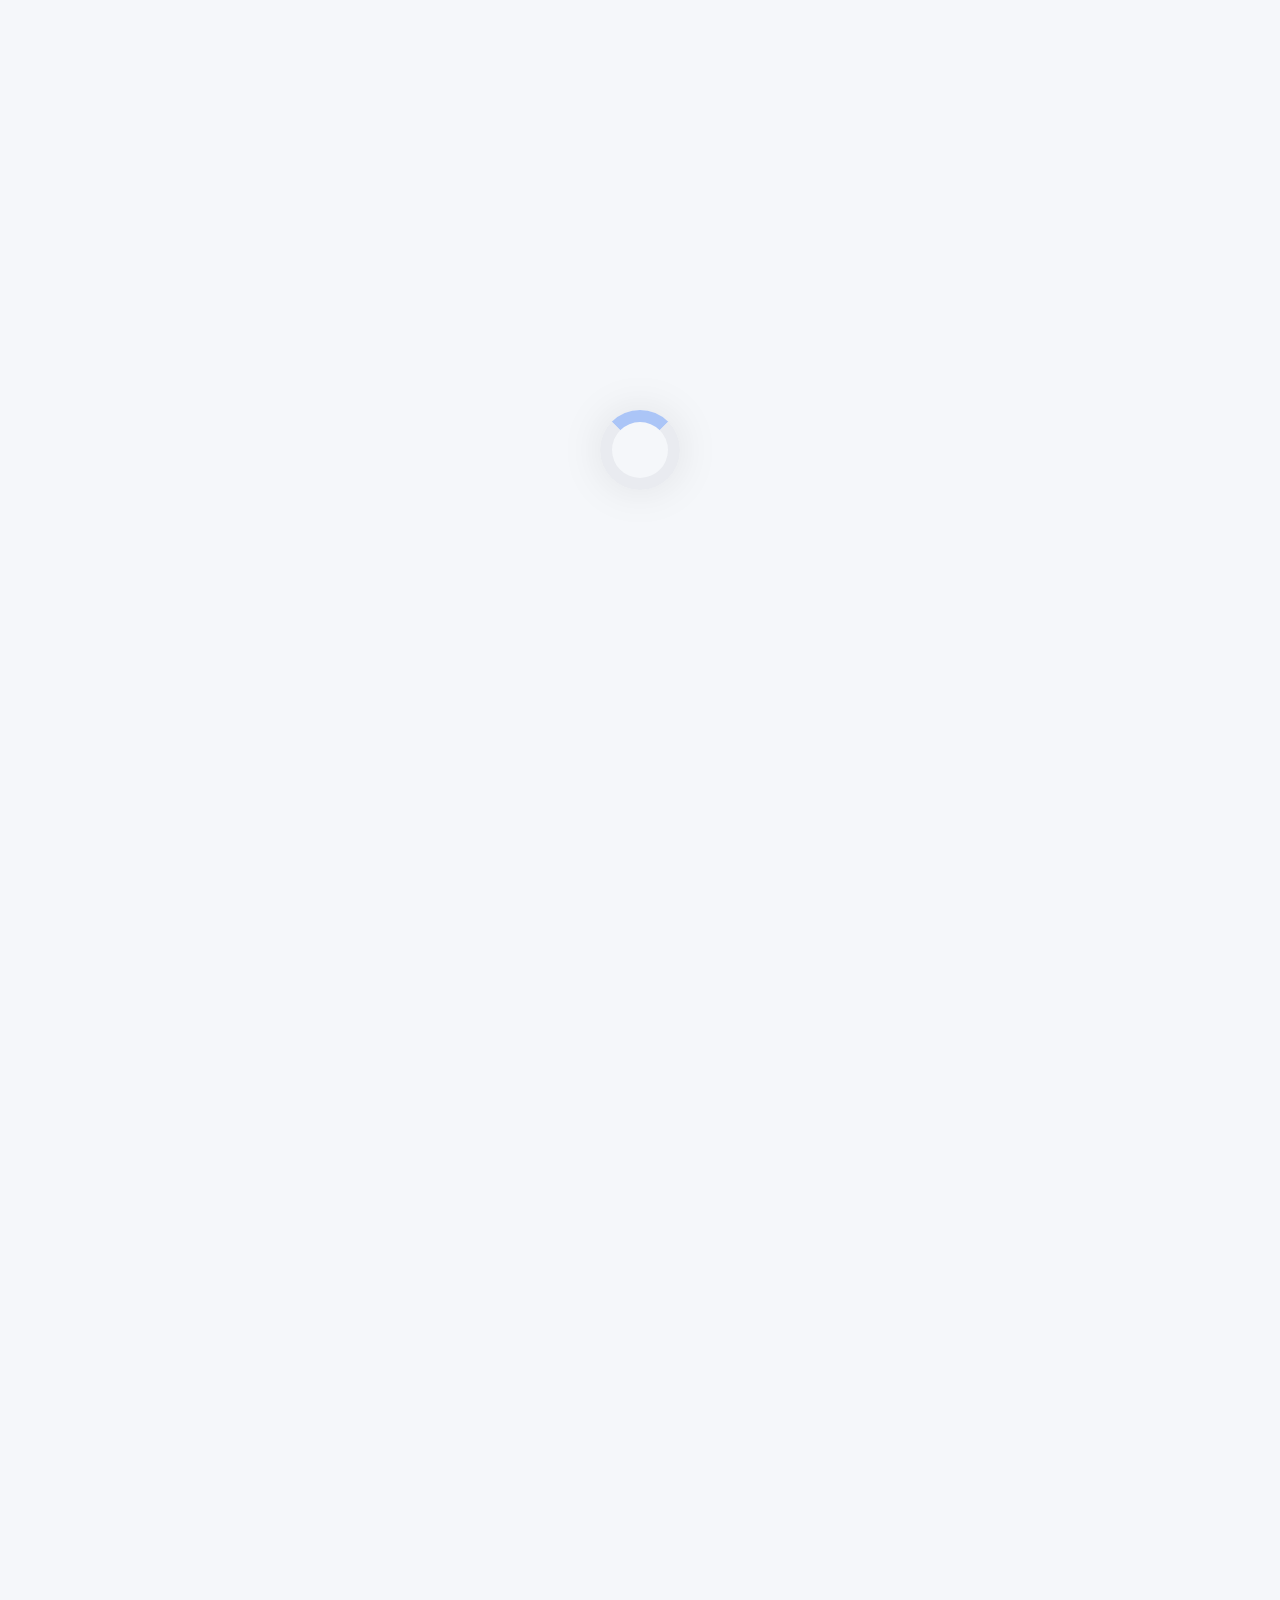
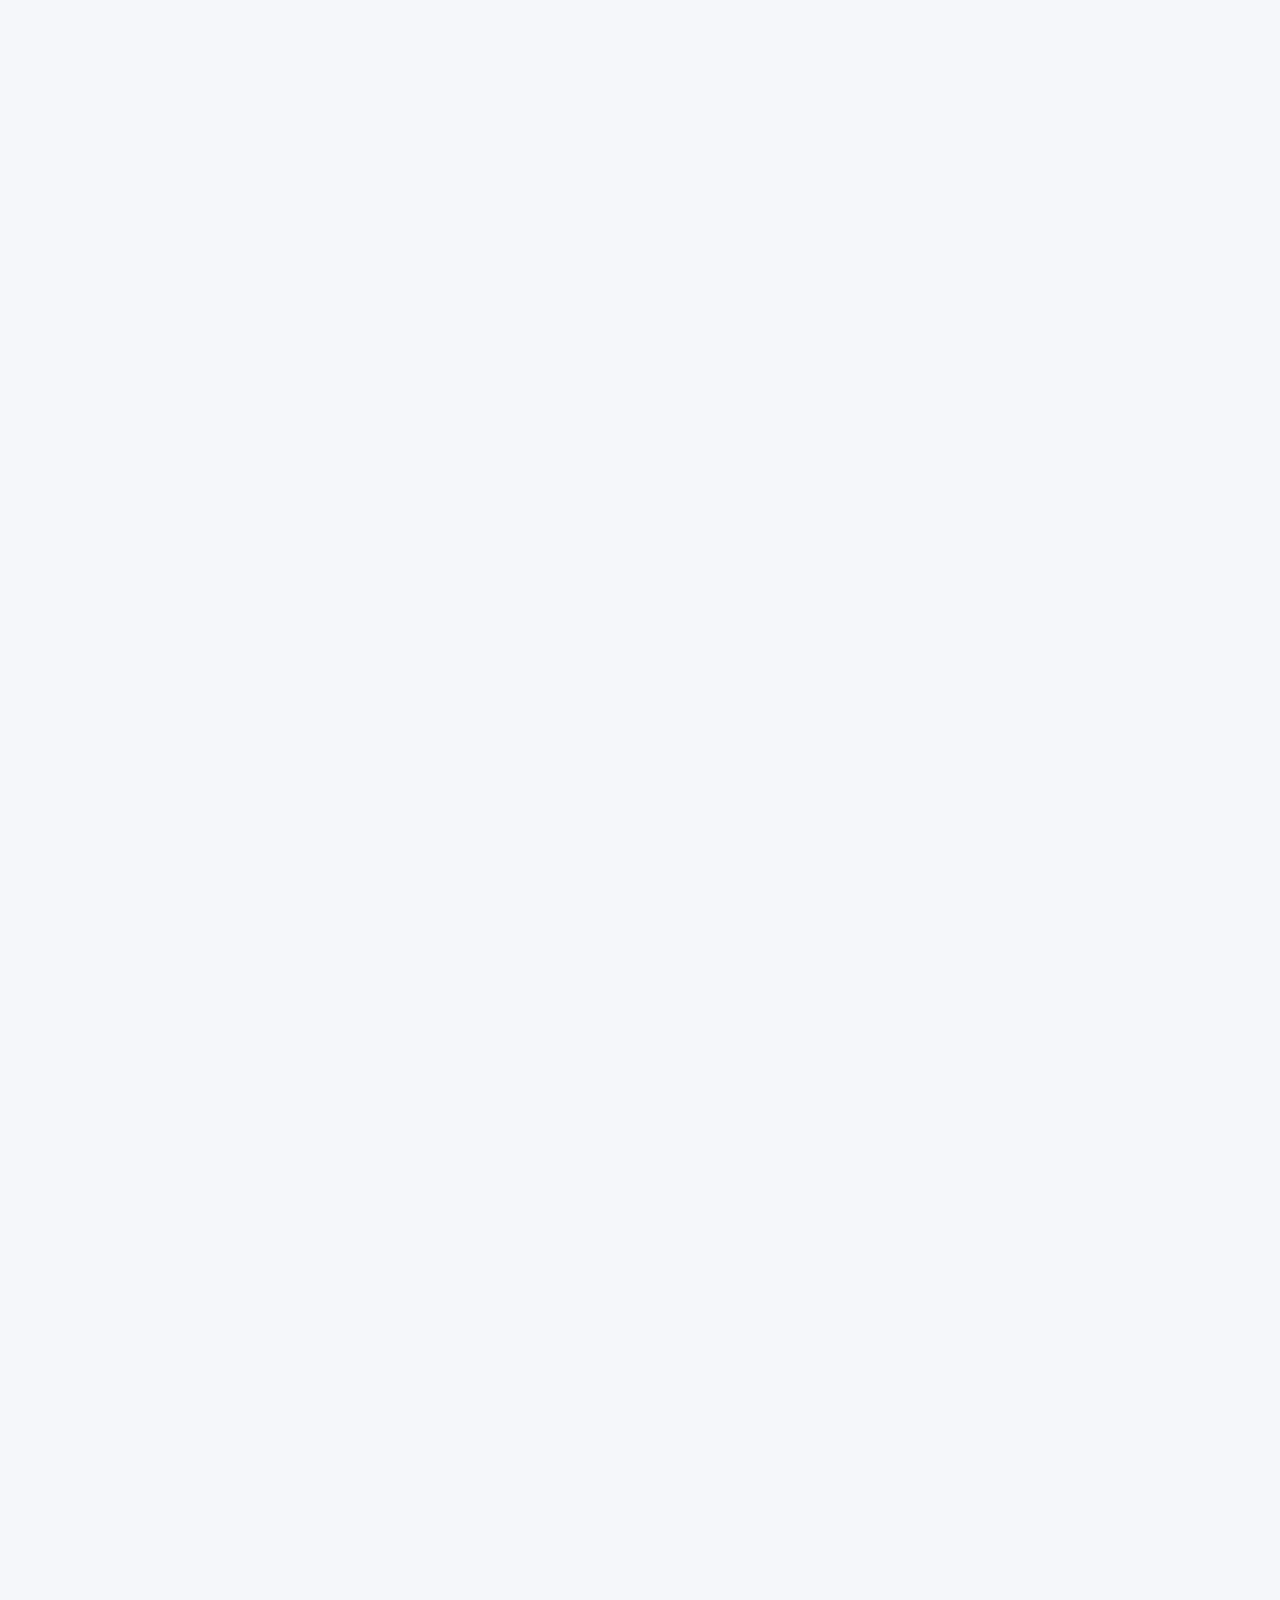
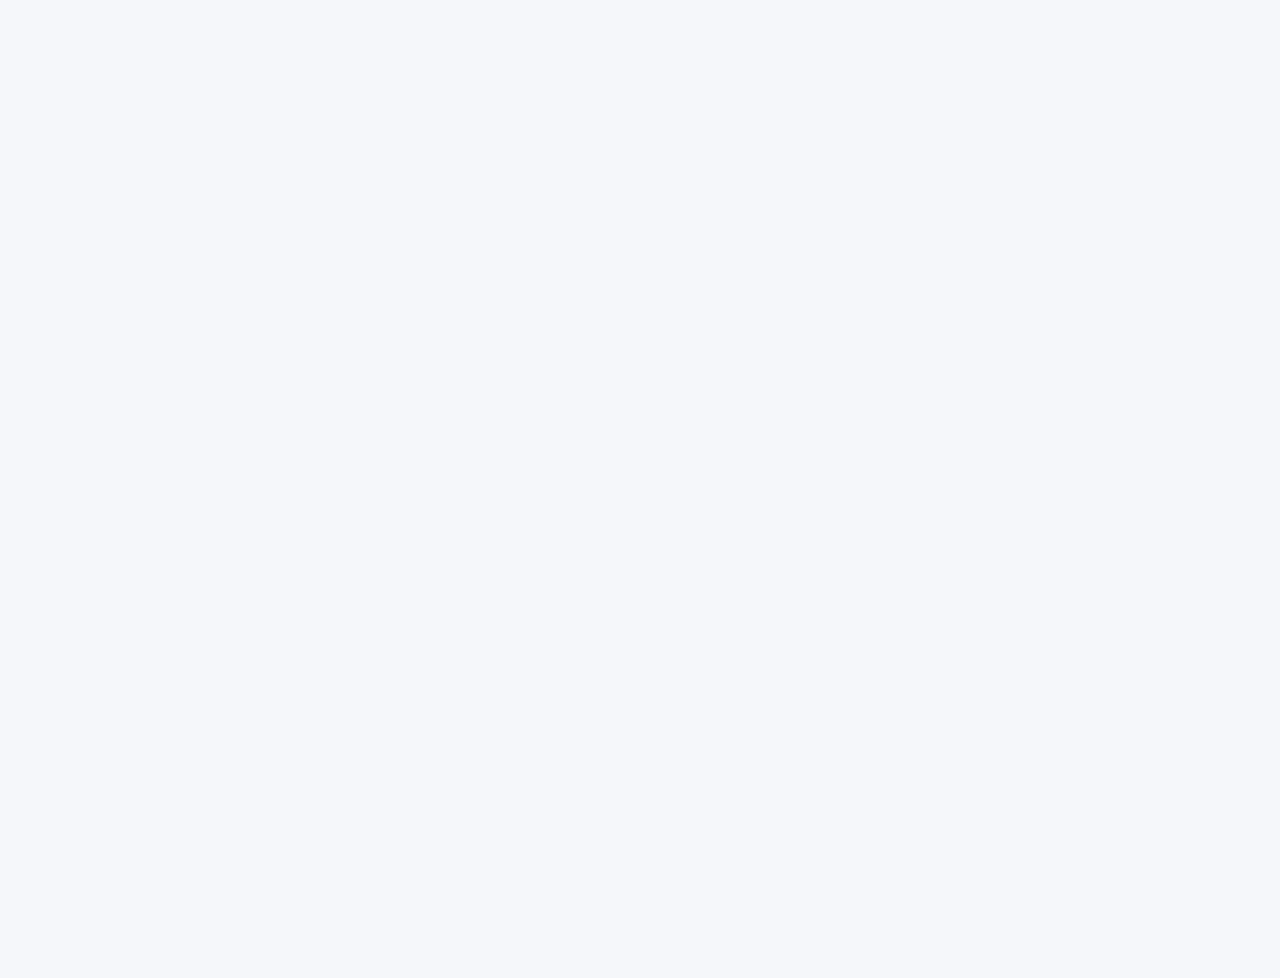
==== index.html @ 6d05ac14 "index html added" ====
<!DOCTYPE html>
<html lang="en">
<head>
    <title>TDesk</title>
    <meta charset="UTF-8">
    <meta name="viewport" content="width=device-width, initial-scale=1.0">
    <link rel="stylesheet" href="https://fonts.googleapis.com/css?family=Cairo:400,600,700,900&display=swap">
    <link rel="stylesheet" href="vendor/bootstrap/css/bootstrap.min.css">
    <link rel="stylesheet" href="vendor/animate-css/animate.min.css">
    <link rel="stylesheet" href="vendor/owl.carousel/assets/owl.carousel.min.css">
    <link rel="stylesheet" href="vendor/owl.carousel/assets/owl.theme.default.min.css">
    <link rel="stylesheet" href="assets/css/front-main.css">
    <link rel="icon" href="assets/images/favicon.png">
</head>
<body>
<div id="Wrapper">
    <div class="Header">
        <div class="container">
            <div class="row">
                <div class="col-lg-3 col-md-4 col-6">
                    <div class="logo">
                        <a href="#"><span>T</span>Desk</a>
                    </div>
                </div>
                <div class="col-lg-9 col-md-8 col-6">
                    <div class="menu">
                        <a href="#" class="btn btn-menu"> <i class="fas fa-bars"></i></a>
                        <a data-toggle="modal" data-target="#loginModal" class="btn btn-login"> <i class="fas fa-sign-in-alt"></i> <span>Login</span></a>
                        <ul class="list-unstyled pages">
                            <li class="active"><a href="index.html">Home</a></li>
                            <li><a href="blog.html">Blog</a></li>
                            <li><a href="knowledge-base.html">Knowledge Base</a></li>
                            <li><a href="about-us.html">About</a></li>
                            <li><a href="contact.html">Contact</a></li>
                        </ul>
                    </div>
                </div>
            </div>
        </div>
    </div>
    <div class="header-dash">
        <div class="container">
            <div class="row">
                <div class="col-lg-8 offset-lg-2">
                    <div class="search-form">
                        <h2>What can we help you with ? </h2>
                        <form>
                            <i class="far fa-search icon"></i>
                            <input name="search" type="search" placeholder="Search ...">
                        </form>
                    </div>
                </div>
            </div>
            <div class="row services-section justify-content-md-center">
                <div class="col-xl-2 col-lg-3 col-md-3 col-6">
                    <div class="service">
                        <a href="#"></a>
                        <i class="fas fa-layer-group"></i>
                        <span>Knowledge Base</span>
                    </div>
                </div>
                <div class="col-xl-2 col-lg-3 col-md-3 col-6">
                    <div class="service">
                        <a href="#"></a>
                        <i class="far fa-question-circle"></i>
                        <span>FAQ</span>
                    </div>
                </div>
                <div class="col-xl-2 col-lg-3 col-md-3 col-6">
                    <div class="service">
                        <a href="#"></a>
                        <i class="far fa-id-card"></i>
                        <span>Register</span>
                    </div>
                </div>
                <div class="col-xl-2 col-lg-3 col-md-3 col-6">
                    <div class="service">
                        <a href="#"></a>
                        <i class="fas fa-edit"></i>
                        <span>New Ticket</span>
                    </div>
                </div>
            </div>
        </div>
    </div>
    <div class="About">
        <div class="container">
            <div class="section-title">
                <h4>We are the best</h4>
                <h2>Manage Everything in One Place</h2>
            </div>
            <div class="row">
                <div class="col-lg-4 col-md-4">
                    <div class="about-block">
                        <i class="fas fa-tasks icon"></i>
                        <h4>Instant Setup</h4>
                        <p>
                            Lorem Ipsum is simply dummy text of the printing and typesetting industry and has been the industry's standard dummy text .
                        </p>
                        <a href="#" class="stretched-link"></a>
                    </div>
                </div>
                <div class="col-lg-4 col-md-4">
                    <div class="about-block">
                        <i class="fas fa-rocket icon"></i>
                        <h4>Fast Loading</h4>
                        <p>
                            Lorem Ipsum is simply dummy text of the printing and typesetting industry and has been the industry's standard dummy text .
                        </p>
                        <a href="#" class="stretched-link"></a>
                    </div>
                </div>
                <div class="col-lg-4 col-md-4">
                    <div class="about-block">
                        <i class="fas fa-hand-holding-usd icon"></i>
                        <h4>Affordable Price</h4>
                        <p>
                            Lorem Ipsum is simply dummy text of the printing and typesetting industry and has been the industry's standard dummy text .
                        </p>
                        <a href="#" class="stretched-link"></a>
                    </div>
                </div>
            </div>
        </div>
    </div>
    <div class="Knowledge-Base">
        <div class="container">
            <div class="section-title">
                <h4>Knowledge Base</h4>
                <h2>Make Your Support</h2>
            </div>
            <div class="row category-blocks">
                <div class="col-lg-4 col-md-6">
                    <div class="category-block">
                        <h3><a href="knowledge-base-category.html">The Basics <span>30</span></a></h3>
                        <ul class="list-unstyled">
                            <li><a href="#"><i class="fal fa-file-alt"></i> What is Lorem Ipsum ? </a></li>
                            <li><a href="#"><i class="fal fa-file-alt"></i> Where does it come from ? </a></li>
                            <li><a href="#"><i class="fal fa-file-alt"></i> Where can I get some ? </a></li>
                            <li><a href="#"><i class="fal fa-file-alt"></i> Why do we use it ? </a></li>
                            <li><a href="#"><i class="fal fa-file-alt"></i> Lorem Ipsum is simply dummy text </a></li>
                        </ul>
                    </div>
                </div>
                <div class="col-lg-4 col-md-6">
                    <div class="category-block">
                        <h3><a href="knowledge-base-category.html">The Basics <span>30</span></a></h3>
                        <ul class="list-unstyled">
                            <li><a href="#"><i class="fal fa-file-alt"></i> What is Lorem Ipsum ? </a></li>
                            <li><a href="#"><i class="fal fa-file-alt"></i> Where does it come from ? </a></li>
                            <li><a href="#"><i class="fal fa-file-alt"></i> Where can I get some ? </a></li>
                            <li><a href="#"><i class="fal fa-file-alt"></i> Why do we use it ? </a></li>
                            <li><a href="#"><i class="fal fa-file-alt"></i> Lorem Ipsum is simply dummy text </a></li>
                        </ul>
                    </div>
                </div>
                <div class="col-lg-4 col-md-6">
                    <div class="category-block">
                        <h3><a href="knowledge-base-category.html">The Basics <span>30</span></a></h3>
                        <ul class="list-unstyled">
                            <li><a href="#"><i class="fal fa-file-alt"></i> What is Lorem Ipsum ? </a></li>
                            <li><a href="#"><i class="fal fa-file-alt"></i> Where does it come from ? </a></li>
                            <li><a href="#"><i class="fal fa-file-alt"></i> Where can I get some ? </a></li>
                            <li><a href="#"><i class="fal fa-file-alt"></i> Why do we use it ? </a></li>
                            <li><a href="#"><i class="fal fa-file-alt"></i> Lorem Ipsum is simply dummy text </a></li>
                        </ul>
                    </div>
                </div>
                <div class="col-lg-4 col-md-6">
                    <div class="category-block">
                        <h3><a href="knowledge-base-category.html">The Basics <span>30</span></a></h3>
                        <ul class="list-unstyled">
                            <li><a href="#"><i class="fal fa-file-alt"></i> What is Lorem Ipsum ? </a></li>
                            <li><a href="#"><i class="fal fa-file-alt"></i> Where does it come from ? </a></li>
                            <li><a href="#"><i class="fal fa-file-alt"></i> Where can I get some ? </a></li>
                            <li><a href="#"><i class="fal fa-file-alt"></i> Why do we use it ? </a></li>
                            <li><a href="#"><i class="fal fa-file-alt"></i> Lorem Ipsum is simply dummy text </a></li>
                        </ul>
                    </div>
                </div>
                <div class="col-lg-4 col-md-6">
                    <div class="category-block">
                        <h3><a href="knowledge-base-category.html">The Basics <span>30</span></a></h3>
                        <ul class="list-unstyled">
                            <li><a href="#"><i class="fal fa-file-alt"></i> What is Lorem Ipsum ? </a></li>
                            <li><a href="#"><i class="fal fa-file-alt"></i> Where does it come from ? </a></li>
                            <li><a href="#"><i class="fal fa-file-alt"></i> Where can I get some ? </a></li>
                            <li><a href="#"><i class="fal fa-file-alt"></i> Why do we use it ? </a></li>
                            <li><a href="#"><i class="fal fa-file-alt"></i> Lorem Ipsum is simply dummy text </a></li>
                        </ul>
                    </div>
                </div>
                <div class="col-lg-4 col-md-6">
                    <div class="category-block">
                        <h3><a href="knowledge-base-category.html">The Basics <span>30</span></a></h3>
                        <ul class="list-unstyled">
                            <li><a href="#"><i class="fal fa-file-alt"></i> What is Lorem Ipsum ? </a></li>
                            <li><a href="#"><i class="fal fa-file-alt"></i> Where does it come from ? </a></li>
                            <li><a href="#"><i class="fal fa-file-alt"></i> Where can I get some ? </a></li>
                            <li><a href="#"><i class="fal fa-file-alt"></i> Why do we use it ? </a></li>
                            <li><a href="#"><i class="fal fa-file-alt"></i> Lorem Ipsum is simply dummy text </a></li>
                        </ul>
                    </div>
                </div>
            </div>
        </div>
    </div>
    <div class="Our-Team">
        <div class="container">
            <div class="section-title">
                <h4>Our Team</h4>
                <h2>Didn't Find Your Answer ? </h2>
            </div>
            <div class="team-row">
                <div class="team-card">
                    <img src="https://source.unsplash.com/n4KewLKFOZw/200x200" alt="Evan Wells">
                    <h5>Evan Wells</h5>
                    <p>Support</p>
                </div>
                <div class="team-card">
                    <img src="https://source.unsplash.com/d2MSDujJl2g/200x200" alt="John Brown">
                    <h5>John Brown</h5>
                    <p>Support</p>
                </div>
                <div class="team-card">
                    <img src="https://source.unsplash.com/vGqbwex5GFw/200x200" alt="Alex Koch">
                    <h5>Alex Koch</h5>
                    <p>Design Engineer</p>
                </div>
                <div class="team-card">
                    <img src="https://source.unsplash.com/v6CsrFKOxY4/200x200" alt="Tom Farrell">
                    <h5>Tom Farrell</h5>
                    <p>Developer</p>
                </div>
                <div class="team-card">
                    <img src="https://source.unsplash.com/8PMvB4VyVXA/200x200" alt="Daniel Shultz">
                    <h5>Daniel Shultz</h5>
                    <p>Developer</p>
                </div>
                <div class="team-card">
                    <img src="https://source.unsplash.com/5EIW3DDX6dw/200x200" alt="John Brown">
                    <h5>John Brown</h5>
                    <p>Support</p>
                </div>
            </div>
            <div class="text-center">
                <a href="#" class="btn team-chat-btn">
                    <i class="fal fa-comment"></i> Start Chat
                </a>
            </div>
        </div>
    </div>
    <div class="Testimonial">
        <div class="container">
            <div class="section-title">
                <h4>Testimonial</h4>
                <h2>Our Clients Say </h2>
            </div>
            <div class="owl-carousel owl-theme">
                <div class="item">
                    <p>
                        Lorem Ipsum is simply dummy text of the printing and typesetting industry. Lorem Ipsum has been the industry's standard dummy text
                        ever since the 1500s ...
                    </p>
                    <div class="author">
                        <img src="https://source.unsplash.com/n4KewLKFOZw/50x50" alt="">
                        <div>
                            <h4>Admin Account</h4>
                            <span class="time"><i class="fa fa-clock-o"></i> 11 July 2020 </span>
                            <div class="rate-rang" data-value="4">
                                <i class="fa fa-star active"></i>
                                <i class="fa fa-star active"></i>
                                <i class="fa fa-star active"></i>
                                <i class="fa fa-star active"></i>
                                <i class="fa fa-star"></i>
                            </div>
                            <span class="user_type user-customer">Customer</span>
                        </div>
                    </div>
                </div>
                <div class="item">
                    <p>
                        Lorem Ipsum is simply dummy text of the printing and typesetting industry. Lorem Ipsum has been the industry's standard dummy text
                        ever since the 1500s ...
                    </p>
                    <div class="author">
                        <img src="https://source.unsplash.com/n4KewLKFOZw/50x50" alt="">
                        <div>
                            <h4>Admin Account</h4>
                            <span class="time"><i class="fa fa-clock-o"></i> 11 July 2020 </span>
                            <div class="rate-rang" data-value="4">
                                <i class="fa fa-star active"></i>
                                <i class="fa fa-star active"></i>
                                <i class="fa fa-star active"></i>
                                <i class="fa fa-star active"></i>
                                <i class="fa fa-star"></i>
                            </div>
                            <span class="user_type">Guest</span>
                        </div>
                    </div>
                </div>
                <div class="item">
                    <p>
                        Lorem Ipsum is simply dummy text of the printing and typesetting industry. Lorem Ipsum has been the industry's standard dummy text
                        ever since the 1500s ...
                    </p>
                    <div class="author">
                        <img src="https://source.unsplash.com/n4KewLKFOZw/50x50" alt="">
                        <div>
                            <h4>Admin Account</h4>
                            <span class="time"><i class="fa fa-clock-o"></i> 11 July 2020 </span>
                            <div class="rate-rang" data-value="4">
                                <i class="fa fa-star active"></i>
                                <i class="fa fa-star active"></i>
                                <i class="fa fa-star active"></i>
                                <i class="fa fa-star active"></i>
                                <i class="fa fa-star"></i>
                            </div>
                            <span class="user_type">Guest</span>
                        </div>
                    </div>
                </div>
                <div class="item">
                    <p>
                        Lorem Ipsum is simply dummy text of the printing and typesetting industry. Lorem Ipsum has been the industry's standard dummy text
                        ever since the 1500s ...
                    </p>
                    <div class="author">
                        <img src="https://source.unsplash.com/n4KewLKFOZw/50x50" alt="">
                        <div>
                            <h4>Admin Account</h4>
                            <span class="time"><i class="fa fa-clock-o"></i> 11 July 2020 </span>
                            <div class="rate-rang" data-value="4">
                                <i class="fa fa-star active"></i>
                                <i class="fa fa-star active"></i>
                                <i class="fa fa-star active"></i>
                                <i class="fa fa-star active"></i>
                                <i class="fa fa-star"></i>
                            </div>
                            <span class="user_type">Guest</span>
                        </div>
                    </div>
                </div>
            </div>
            <div class="testimonial-nav">
                <button type="button" class="btn owl-next"><i class="fas fa-arrow-left"></i></button>
                <button type="button" class="btn">Load More</button>
                <button type="button" class="btn owl-prev"><i class="fas fa-arrow-right"></i></button>
            </div>
        </div>
    </div>
    <div class="Pricing">
        <div class="container">
            <div class="section-title">
                <h4>Pricing Plane</h4>
                <h2>Chose Your Plan </h2>
            </div>
            <div class="row price justify-content-center">
                <div class="col-lg-3 col-sm-6">
                    <div class="pricing-category text-center">
                        <div class="price-head">
                            <h3>Basic</h3>
                        </div>
                        <div class="price-rate">
                            <p>$250</p>
                            <p class="rate-p">Per Month</p>
                        </div>
                        <div class="price-details">
                            <p>Android Application</p>
                            <p>ios Application</p>
                            <p>UX/UI Designs</p>
                            <p>Wordpress Develop</p>
                            <p>PSD to HTML</p>
                            <p>Digital Marketing</p>
                        </div>
                        <div class="join">
                            <h4>
                                <a href="#">Start Now</a>
                            </h4>
                        </div>
                    </div>
                </div>
                <div class="col-lg-3 col-sm-6">
                    <div class="pricing-category text-center">
                        <div class="price-head">
                            <h3>Standard</h3>
                        </div>
                        <div class="price-rate">
                            <p>$500</p>
                            <p class="rate-p">Per Month</p>
                        </div>
                        <div class="price-details">
                            <p>Android Application</p>
                            <p>ios Application</p>
                            <p>UX/UI Designs</p>
                            <p>Wordpress Develop</p>
                            <p>PSD to HTML</p>
                            <p>Digital Marketing</p>
                        </div>
                        <div class="join">
                            <h4>
                                <a href="#">Start Now</a>
                            </h4>
                        </div>
                    </div>
                </div>
                <div class="col-lg-3 col-sm-6 sm-mt-30">
                    <div class="pricing-category text-center">
                        <div class="price-head">
                            <h3>Regular</h3>
                        </div>
                        <div class="price-rate">
                            <p>$700</p>
                            <p class="rate-p">Per Month</p>
                        </div>
                        <div class="price-details">
                            <p>Android Application</p>
                            <p>ios Application</p>
                            <p>UX/UI Designs</p>
                            <p>Wordpress Develop</p>
                            <p>PSD to HTML</p>
                            <p>Digital Marketing</p>
                        </div>
                        <div class="join">
                            <h4>
                                <a href="#">Start Now</a>
                            </h4>
                        </div>
                    </div>
                </div>
                <div class="col-lg-3 col-sm-6 sm-mt-30">
                    <div class="pricing-category text-center">
                        <div class="price-head">
                            <h3>Premium</h3>
                        </div>
                        <div class="price-rate">
                            <p>$999</p>
                            <p class="rate-p">Per Month</p>
                        </div>
                        <div class="price-details">
                            <p>Android Application</p>
                            <p>ios Application</p>
                            <p>UX/UI Designs</p>
                            <p>Wordpress Develop</p>
                            <p>PSD to HTML</p>
                            <p>Digital Marketing</p>
                        </div>
                        <div class="join">
                            <h4>
                                <a href="#">Start Now</a>
                            </h4>
                        </div>
                    </div>
                </div>
            </div>
        </div>
    </div>
    <div class="Subscribe">
        <div class="container">
            <div class="section-title">
                <h4>Get In Touch</h4>
                <h2 class="col-lg-6 offset-lg-3">Connect Is Made Just For You</h2>
            </div>
            <div class="row">
                <div class="col-lg-6 offset-lg-3">
                    <div class="subscribe-form">
                        <form action="#" method="POST" accept-charset="UTF-8" enctype="application/x-www-form-urlencoded">
                            <div class="input-group input-group-lg">
                                <input type="email" class="form-control" placeholder="Enter email address" required>
                                <div class="input-group-append">
                                    <button class="btn" type="button">Subscribe</button>
                                </div>
                            </div>
                        </form>
                    </div>
                </div>
            </div>
        </div>
    </div>
    <div class="Footer">
        <div class="container">
            <div class="menu">
                <ul class="list-unstyled">
                    <li><a href="#">FAQ</a></li>
                    <li><a href="#">Terms</a></li>
                    <li><a href="#">Changelog</a></li>
                </ul>
            </div>
            <div class="social-icons">
                <a href="#"><i class="fab fa-facebook-square"></i></a>
                <a href="#"><i class="fab fa-twitter"></i></a>
                <a href="#"><i class="fab fa-linkedin-in"></i></a>
                <a href="#"><i class="fab fa-youtube"></i></a>
                <a href="#"><i class="fab fa-instagram"></i></a>
            </div>
            <div class="copyright">Made by <a href="https://www.tatwerat.com/">Tatwerat</a> Â© 2020 AH Tickets Pty Ltd.</div>
        </div>
    </div>
</div>
<div id="loginModal" class="modal fade" data-backdrop="static" data-keyboard="false" tabindex="-1" aria-labelledby="loginModalLabel" aria-hidden="true">
    <div class="modal-dialog modal-login">
        <div class="modal-content">
            <div class="modal-header">
                <h4 class="modal-title" id="loginModalLabel">Customer Login</h4>
                <button type="button" class="close" data-dismiss="modal" aria-hidden="true">&times;</button>
            </div>
            <div class="modal-body">
                <form action="#" method="post">
                    <div class="form-group">
                        <i class="input-icon fas fa-user"></i>
                        <input type="text" name="username" class="form-control form-control-lg" placeholder="Username" required autocomplete="off">
                    </div>
                    <div class="form-group">
                        <i class="input-icon fas fa-lock"></i>
                        <input type="password" name="password" class="form-control form-control-lg" placeholder="Password" required autocomplete="off">
                    </div>
                    <div class="form-group row">
                        <div class="col-6">
                            <button type="submit" class="btn btn-login btn-block btn-lg">Login</button>
                        </div>
                        <div class="col-6 text-right">
                            <a href="#" class="font-s-14">Forgot Password ?</a>
                        </div>
                    </div>
                    <hr data-content="OR" class="divider">
                    <div class="form-group row">
                        <div class="col-6">
                            <button type="button" class="btn btn-social-facebook"><i class="fab fa-facebook-f"></i> Facebook</button>
                        </div>
                        <div class="col-6">
                            <button type="button" class="btn btn-social-google"><i class="fab fa-google-plus-g"></i> Google</button>
                        </div>
                    </div>
                </form>
            </div>
            <div class="modal-footer">
                Don't Have account <a href="signup.html">Create New</a>
            </div>
        </div>
    </div>
</div>
<div class="window-loader"></div>
<button type="button" class="go-up animated bounceOutRight"><i class="fas fa-arrow-up"></i></button>
<script src="vendor/jquery/jquery.min.js"></script>
<script src="vendor/bootstrap/js/bootstrap.bundle.min.js"></script>
<script src="vendor/owl.carousel/owl.carousel.min.js"></script>
<script src="vendor/jquery-viewport-checker/jquery.viewportchecker.min.js"></script>
<script src="vendor/fontawesome/fontawesome.js"></script>
<script src="assets/js/front/custom.js"></script>
</body>
</html>
---- assets/css/front-main.css ----
@-webkit-keyframes status-pulse{from{transform:scale(0.5, 0.5);opacity:1}to{transform:scale(2, 2);opacity:0}}@keyframes status-pulse{from{transform:scale(0.5, 0.5);opacity:1}to{transform:scale(2, 2);opacity:0}}[tooltip]{position:relative}[tooltip]::before,[tooltip]::after{text-transform:none;font-size:15px;line-height:1;user-select:none;pointer-events:none;position:absolute;display:none;opacity:0}[tooltip]::before{content:'';border:5px solid transparent;z-index:1001}[tooltip]::after{content:attr(tooltip);font-size:14px;text-align:center;min-width:3em;max-width:21em;white-space:nowrap;overflow:hidden;text-overflow:ellipsis;padding:10px 15px;border-radius:3px;box-shadow:0 1em 2em -0.5em rgba(0,0,0,0.35);background:#333;color:#fff;z-index:1000}[tooltip]:hover::before,[tooltip]:hover::after{display:block}[tooltip='']::before,[tooltip='']::after{display:none !important}[tooltip]:not([flow])::before,[tooltip][flow^="up"]::before{bottom:100%;border-bottom-width:0;border-top-color:#333}[tooltip]:not([flow])::after,[tooltip][flow^="up"]::after{bottom:calc(100% + 5px)}[tooltip]:not([flow])::before,[tooltip]:not([flow])::after,[tooltip][flow^="up"]::before,[tooltip][flow^="up"]::after{left:50%;transform:translate(-50%, -0.5em)}[tooltip][flow^="down"]::before{top:100%;border-top-width:0;border-bottom-color:#333}[tooltip][flow^="down"]::after{top:calc(100% + 5px)}[tooltip][flow^="down"]::before,[tooltip][flow^="down"]::after{left:50%;transform:translate(-50%, 0.5em)}[tooltip][flow^="left"]::before{top:50%;border-right-width:0;border-left-color:#333;left:calc(0em - 5px);transform:translate(-0.5em, -50%)}[tooltip][flow^="left"]::after{top:50%;right:calc(100% + 5px);transform:translate(-0.5em, -50%)}[tooltip][flow^="right"]::before{top:50%;border-left-width:0;border-right-color:#333;right:calc(0em - 5px);transform:translate(0.5em, -50%)}[tooltip][flow^="right"]::after{top:50%;left:calc(100% + 5px);transform:translate(0.5em, -50%)}@keyframes tooltips-vert{to{opacity:.9;transform:translate(-50%, 0)}}@keyframes tooltips-horz{to{opacity:.9;transform:translate(0, -50%)}}[tooltip]:not([flow]):hover::before,[tooltip]:not([flow]):hover::after,[tooltip][flow^="up"]:hover::before,[tooltip][flow^="up"]:hover::after,[tooltip][flow^="down"]:hover::before,[tooltip][flow^="down"]:hover::after{animation:tooltips-vert 150ms ease-out forwards}[tooltip][flow^="left"]:hover::before,[tooltip][flow^="left"]:hover::after,[tooltip][flow^="right"]:hover::before,[tooltip][flow^="right"]:hover::after{animation:tooltips-horz 300ms ease-out forwards}[tooltip]:hover::before{top:-5px}[tooltip]:hover::after{top:-40px}::-webkit-scrollbar-thumb{background-color:#71518a;outline:#708090 solid 1px}::-webkit-scrollbar-track{-webkit-box-shadow:inset 0 0 2px rgba(0,0,0,0.7);background:rgba(0,0,0,0.15)}body{background:#f5f7fa;font-family:'Cairo', sans-serif}.form-control,.btn{transition:all .2s ease-in-out;-moz-transition:all .2s ease-in-out;-webkit-transition:all .2s ease-in-out;-o-transition:all .2s ease-in-out;-ms-transition:all .2s ease-in-out}.window-loader{box-shadow:0px 0px 45px rgba(0,0,0,0.25);border:12px solid #d4d6dd;border-top:12px solid #2c6ef1;border-radius:50%;width:80px;height:80px;animation:loader-spin 1s linear infinite;-webkit-animation:loader-spin 1s linear infinite;-moz-animation:loader-spin 1s linear infinite;-o-animation:loader-spin 1s linear infinite;-ms-animation:loader-spin 1s linear infinite;position:fixed;left:50%;top:50%;margin-top:-40px;margin-left:-40px}.hidden_scroll{opacity:0;visibility:hidden}.visible_scroll{opacity:1;visibility:visible}.clear-5{height:5px;overflow:hidden;clear:both}.clear-10{height:10px;overflow:hidden;clear:both}.clear-15{height:15px;overflow:hidden;clear:both}.clear-20{height:20px;overflow:hidden;clear:both}.clear-30{height:30px;overflow:hidden;clear:both}.font-s-12{font-size:12px}.font-s-13{font-size:13px}.font-s-14{font-size:14px}.font-w-400{font-weight:400}.font-w-600{font-weight:600}.font-w-700{font-weight:700}.font-w-900{font-weight:900}.btn-light,.btn-outline-light{background:#ffffff;border-color:#d8dce3;color:#555555}.btn-light:hover,.btn-light:focus,.btn-light:active,.btn-light.active,.btn-outline-light:hover,.btn-outline-light:focus,.btn-outline-light:active,.btn-outline-light.active{background:#f1f4f6 !important;border-color:#b6b9c3 !important}.form-group.has-icon .form-control{padding-left:2.375rem}.form-group.has-icon .form-control.form-control-sm{padding-left:1.900rem}.table.table-layout-fixed{table-layout:fixed}.table.table-align-middle tbody td{vertical-align:middle}.form-group.has-icon .form-control-icon{position:absolute;z-index:2;display:block;width:2.375rem;height:2.375rem;line-height:2.375rem;text-align:center;pointer-events:none;color:#666666}.form-group.has-icon .form-control-icon.form-control-icon-sm{font-size:14px;line-height:2rem;width:2rem;height:2rem}.modal a,.modal button,.modal input{outline:none !important}.modal .modal-content{box-shadow:0px 2px 10px -1px rgba(0,0,0,0.45)}hr.divider{position:relative;border:none;height:1px;background:#dddddd}hr.divider:before{content:attr(data-content);display:inline-block;background:#fff;font-weight:bold;font-size:14px;color:#999;padding:5px 15px;border-radius:5px;position:absolute;top:50%;left:50%;transform:translate(-50%, -50%)}.go-up{background:#2c6ef1;box-shadow:0px 4px 8px rgba(0,0,0,0.3);border:0px;width:45px;height:45px;color:#fff;position:fixed;bottom:30px;right:30px;font-size:18px;display:none;outline:none !important;cursor:pointer;border-radius:100% 100% 100% 100%;-moz-border-radius:100% 100% 100% 100%;-webkit-border-radius:100% 100% 100% 100%;-o-border-radius:100% 100% 100% 100%;-ms-border-radius:100% 100% 100% 100%}.go-up:before{position:absolute;content:" ";bottom:0;left:0;width:100%;height:0%;background:rgba(255,255,255,0.15);transition:all linear .2s}.go-up:hover:before{height:100%}.badge.badge-outlined{background-color:transparent;border:1px solid transparent}.badge.badge-outlined.badge-primary{border-color:var(--primary);color:var(--primary)}.badge.badge-outlined.badge-secondary{border-color:var(--secondary);color:var(--secondary)}.badge.badge-outlined.badge-success{border-color:var(--success);color:var(--success)}.badge.badge-outlined.badge-warning{border-color:#f36d09;color:#DE6306}.badge.badge-outlined.badge-info{border-color:var(--info);color:var(--info)}.badge.badge-outlined.badge-danger{border-color:var(--danger);color:var(--danger)}@keyframes loader-spin{0%{transform:rotate(0deg)}100%{transform:rotate(360deg)}}@-webkit-keyframes loader-spin{0%{transform:rotate(0deg)}100%{transform:rotate(360deg)}}@-moz-keyframes loader-spin{0%{transform:rotate(0deg)}100%{transform:rotate(360deg)}}@-o-keyframes loader-spin{0%{transform:rotate(0deg)}100%{transform:rotate(360deg)}}@-ms-keyframes loader-spin{0%{transform:rotate(0deg)}100%{transform:rotate(360deg)}}#Wrapper{margin:0px;visibility:hidden;position:relative;left:0px;transition:all 0.3s ease-in-out}#Wrapper .Header{background:#fff;height:80px}#Wrapper .Header .logo{background:url(../images/tdesk.svg) no-repeat left center;background-size:35px;padding-left:40px;height:80px;line-height:80px}#Wrapper .Header .logo a{color:#666;font-size:27px;font-weight:700;text-decoration:none}#Wrapper .Header .logo a span{color:#1455d5}#Wrapper .Header .menu{height:80px}#Wrapper .Header .menu .btn.btn-login{background:#f5f7fa;border:0px !important;box-shadow:none !important;float:right;min-width:100px;margin-top:22px;color:rgba(0,0,0,0.55);font-size:16px;font-weight:700;border-radius:5px}#Wrapper .Header .menu .btn.btn-login>i{display:inline-block;margin-right:5px;font-size:14px}#Wrapper .Header .menu .btn.btn-login:hover,#Wrapper .Header .menu .btn.btn-login:active{background:#1455d5;color:#fff}#Wrapper .Header .menu ul.user-menu{float:right}#Wrapper .Header .menu ul.user-menu .dropdown-item:focus,#Wrapper .Header .menu ul.user-menu .dropdown-item:hover,#Wrapper .Header .menu ul.user-menu .dropdown-item:active{text-decoration:none;background-color:#f5f6fa;box-shadow:none !important}#Wrapper .Header .menu ul.user-menu>li{display:block;margin-left:10px;float:right;margin-top:20px}#Wrapper .Header .menu ul.user-menu>li .user-btn{border:1px solid #eee;height:40px;width:auto;display:block;overflow:hidden;border-radius:5px;cursor:pointer;transition:all 0.2s ease-in-out}#Wrapper .Header .menu ul.user-menu>li .user-btn>img{height:30px;width:30px;margin:5px;display:block;border-radius:5px}#Wrapper .Header .menu ul.user-menu>li .user-btn:hover,#Wrapper .Header .menu ul.user-menu>li .user-btn[aria-expanded="true"]{border-color:#aaa}#Wrapper .Header .menu ul.user-menu>li .user-btn ~ .user-dropdown{box-shadow:0 2px 22px 0 transparent,0 4px 10px 0 rgba(0,0,0,0.1);width:220px;margin-top:10px}#Wrapper .Header .menu ul.user-menu>li .user-btn ~ .user-dropdown:after{content:'';position:absolute;top:-8.5px;right:11px;border-bottom:9px solid #fff;border-left:9px solid transparent;border-right:9px solid transparent}#Wrapper .Header .menu ul.user-menu>li .user-btn ~ .user-dropdown:before{content:'';position:absolute;top:-10px;right:10px;border-bottom:10px solid rgba(67,87,133,0.2);border-left:10px solid transparent;border-right:10px solid transparent}#Wrapper .Header .menu ul.user-menu>li .user-btn ~ .user-dropdown .user-info{display:block;padding:20px;border-bottom:1px solid #dddd;text-align:center}#Wrapper .Header .menu ul.user-menu>li .user-btn ~ .user-dropdown .user-info img{box-shadow:0px 0px 4px rgba(0,0,0,0.15);width:55px;height:55px;display:inline-block;border-radius:5px}#Wrapper .Header .menu ul.user-menu>li .user-btn ~ .user-dropdown .user-info span{display:block;margin-top:15px;line-height:21px;font-weight:600}#Wrapper .Header .menu ul.user-menu>li .user-btn ~ .user-dropdown .user-info span ~ em{font-size:14px;color:#777;line-height:16px;display:block}#Wrapper .Header .menu ul.user-menu>li .user-btn ~ .user-dropdown .dropdown-item{transition:all 0.2s ease-in-out}#Wrapper .Header .menu ul.user-menu>li .user-btn ~ .user-dropdown .dropdown-item i{margin-right:5px}#Wrapper .Header .menu ul.user-menu>li .user-btn ~ .user-dropdown .dropdown-item:hover{color:var(--primary)}#Wrapper .Header .menu ul.user-menu>li .user-btn ~ .user-dropdown .dropdown-item:hover.dropdown-item-logout{color:var(--danger)}#Wrapper .Header .menu ul.user-menu>li .notifications-btn{border:1px solid #eee;height:40px;width:40px;text-align:center;line-height:40px;display:block;overflow:hidden;border-radius:5px;cursor:pointer;transition:all 0.2s ease-in-out}#Wrapper .Header .menu ul.user-menu>li .notifications-btn>span.count{display:block;position:absolute;top:-10px;left:-10px;width:24px;height:24px;line-height:24px;font-size:12px;font-weight:600;color:#ffffff;border-radius:50%;background:var(--blue);cursor:pointer}#Wrapper .Header .menu ul.user-menu>li .notifications-btn>span.count:after{position:absolute;border:1px solid var(--blue);top:1px;left:1px;right:1px;bottom:1px;content:'';border-radius:100%;opacity:0;animation:status-pulse 1s infinite}#Wrapper .Header .menu ul.user-menu>li .notifications-btn>i{font-size:18px;color:#666}#Wrapper .Header .menu ul.user-menu>li .notifications-btn:hover,#Wrapper .Header .menu ul.user-menu>li .notifications-btn[aria-expanded="true"]{background:#f5f5f5;color:#333}#Wrapper .Header .menu ul.user-menu>li .notifications-btn ~ .notifications-dropdown{box-shadow:0 2px 22px 0 transparent,0 4px 10px 0 rgba(0,0,0,0.1);width:380px;margin-top:10px}#Wrapper .Header .menu ul.user-menu>li .notifications-btn ~ .notifications-dropdown:after{content:'';position:absolute;top:-8.5px;right:11px;border-bottom:9px solid #fff;border-left:9px solid transparent;border-right:9px solid transparent}#Wrapper .Header .menu ul.user-menu>li .notifications-btn ~ .notifications-dropdown:before{content:'';position:absolute;top:-10px;right:10px;border-bottom:10px solid rgba(67,87,133,0.2);border-left:10px solid transparent;border-right:10px solid transparent}#Wrapper .Header .menu ul.user-menu>li .notifications-btn ~ .notifications-dropdown .notifications-dropdown-header{height:37px;line-height:30px;padding:0px 20px;font-size:18px;font-weight:600;border-bottom:1px solid #ddd}#Wrapper .Header .menu ul.user-menu>li .notifications-btn ~ .notifications-dropdown .notifications-dropdown-header .badge{float:right;margin-top:4px;margin-right:-8px}#Wrapper .Header .menu ul.user-menu>li .notifications-btn ~ .notifications-dropdown .media .media-left{margin-right:10px;margin-top:10px}#Wrapper .Header .menu ul.user-menu>li .notifications-btn ~ .notifications-dropdown .media .media-left i{font-size:18px;font-weight:300}#Wrapper .Header .menu ul.user-menu>li .notifications-btn ~ .notifications-dropdown .media p.text{white-space:nowrap;width:88%;text-overflow:ellipsis;overflow:hidden;margin-bottom:0;color:#555}#Wrapper .Header .menu ul.user-menu>li .notifications-btn ~ .notifications-dropdown .media p.text b{font-weight:600;color:#333}#Wrapper .Header .menu ul.user-menu>li .notifications-btn ~ .notifications-dropdown .media .timestamp{font-size:13px;color:#888}#Wrapper .Header .menu ul.user-menu>li .notifications-btn ~ .notifications-dropdown .dropdown-item{transition:all 0.2s ease-in-out;padding:0px 15px}#Wrapper .Header .menu ul.user-menu>li .notifications-btn ~ .notifications-dropdown .dropdown-item:last-of-type{border:0px}#Wrapper .Header .menu .btn.btn-menu{background:#2a3538;border:0px !important;box-shadow:none !important;float:right;min-width:45px;margin-top:22px;margin-left:20px;color:rgba(0,0,0,0.55);font-size:16px;font-weight:700;color:#ffffff;border-radius:5px;display:none}#Wrapper .Header .menu .btn.btn-menu:hover,#Wrapper .Header .menu .btn.btn-menu:active{background:#1455d5;color:#fff}#Wrapper .Header .menu ul.pages{margin:0px}#Wrapper .Header .menu ul.pages>li{margin:20px 15px 0px 0px;float:left}#Wrapper .Header .menu ul.pages>li>a{background:transparent;display:block;padding:8px 25px;color:rgba(0,0,0,0.5);font-size:16px;font-weight:700;text-decoration:none;border-radius:5px;transition:all 0.2s ease-in-out}#Wrapper .Header .menu ul.pages>li>a:hover{background:#f5f7fa;color:rgba(0,0,0,0.75)}#Wrapper .Header .menu ul.pages>li.active>a{background:#1455d5;color:#fff}#Wrapper .header-dash{min-height:335px;position:relative;padding:80px 0px 0px 0px}#Wrapper .header-dash:after{background:#1455d5;content:'';position:absolute;top:0px;left:0px;right:0px;height:335px;z-index:10}#Wrapper .header-dash .container{position:relative;z-index:15}#Wrapper .header-dash .search-form{margin-bottom:80px;position:relative}#Wrapper .header-dash .search-form h2{text-align:center;color:#fff;font-weight:700;text-transform:uppercase;margin-bottom:30px;animation-delay:0.2s}#Wrapper .header-dash .search-form form{position:relative;animation-delay:0.5s}#Wrapper .header-dash .search-form form input[type="search"]{background:#fff;box-shadow:0px 1px 3px rgba(0,0,0,0.25) !important;border:0px;width:100%;height:50px;outline:none !important;padding:6px 20px 6px 50px;font-size:16px;color:#555;display:block;border-radius:5px}#Wrapper .header-dash .search-form form i.icon{position:absolute;top:16px;left:20px;font-size:18px;color:#666}#Wrapper .header-dash .services-section{position:relative;z-index:10}#Wrapper .header-dash .services-section>div:nth-of-type(1)>.service{animation-delay:0.4s}#Wrapper .header-dash .services-section>div:nth-of-type(2)>.service{animation-delay:0.6s}#Wrapper .header-dash .services-section>div:nth-of-type(3)>.service{animation-delay:0.8s}#Wrapper .header-dash .services-section>div:nth-of-type(4)>.service{animation-delay:1s}#Wrapper .header-dash .services-section .service{background:#fff;box-shadow:0px 1px 3px rgba(0,0,0,0.15);padding:20px;height:110px;margin-bottom:30px;text-align:center;position:relative;overflow:hidden;border-radius:5px;transition:all 0.2s ease-in-out}#Wrapper .header-dash .services-section .service a{display:block;position:absolute;top:0px;right:0px;left:0px;bottom:0px;z-index:10}#Wrapper .header-dash .services-section .service i{display:block;color:rgba(0,0,0,0.45);font-size:33px;text-align:center;margin:0px 0px 15px 0px;transition:all 0.2s ease-in-out}#Wrapper .header-dash .services-section .service span{color:rgba(0,0,0,0.55);font-weight:700;text-transform:capitalize;transition:all 0.2s ease-in-out}#Wrapper .header-dash .services-section .service:hover{box-shadow:0px 1px 12px rgba(0,0,0,0.25);margin-top:-2px}#Wrapper .header-dash .services-section .service:hover i,#Wrapper .header-dash .services-section .service:hover span{color:#1455d5}#Wrapper .About{padding:50px 0px 80px 0px}#Wrapper .About .section-title{text-align:center;margin-bottom:30px;overflow:hidden}#Wrapper .About .section-title h4{font-size:16px;font-weight:600;color:#1455d5;margin-bottom:10px;animation-delay:0.1s}#Wrapper .About .section-title h2{font-weight:700;font-size:25px;margin-bottom:0px;animation-delay:0.4s}#Wrapper .About .section-title p{margin:0px 20%;color:#666}#Wrapper .About .col-lg-4:nth-of-type(1){animation-delay:0.2s}#Wrapper .About .col-lg-4:nth-of-type(2){animation-delay:0.6s}#Wrapper .About .col-lg-4:nth-of-type(3){animation-delay:0.4s}#Wrapper .About .about-block{background:#fff;box-shadow:0px 1px 3px rgba(0,0,0,0.15);padding:20px 30px;margin-top:30px;text-align:center;position:relative;border-radius:5px;transition:all 0.2s ease-in-out}#Wrapper .About .about-block i.icon{background:#2c6ef1;width:65px;height:65px;text-align:center;line-height:65px;color:#fff;font-size:25px;position:relative;border-radius:5px;margin-top:20px;transition:all 0.2s ease-in-out}#Wrapper .About .about-block i.icon:after{border:2px solid #2c6ef1;top:0px;bottom:0px;left:0px;right:0px;position:absolute;content:'';display:block;border-radius:5px;transition:all 0.2s ease-in-out}#Wrapper .About .about-block h4{font-size:21px;font-weight:600;margin:20px 0px 20px 0px}#Wrapper .About .about-block p{font-size:14px;color:#666;text-align:justify;text-align-last:center}#Wrapper .About .about-block:hover{box-shadow:0px 1px 12px rgba(0,0,0,0.25);margin-top:28px}#Wrapper .About .about-block:hover i.icon{background:#1455d5}#Wrapper .About .about-block:hover i.icon:after{border-color:#1455d5;top:-6px;bottom:-6px;left:-6px;right:-6px}#Wrapper .Knowledge-Base{background:#ffffff;padding:80px 0px}#Wrapper .Knowledge-Base .section-title{text-align:center;margin-bottom:30px;overflow:hidden}#Wrapper .Knowledge-Base .section-title h4{font-size:16px;font-weight:600;color:#1455d5;margin-bottom:10px;animation-delay:0.1s}#Wrapper .Knowledge-Base .section-title h2{font-weight:700;font-size:25px;margin-bottom:0px;animation-delay:0.4s}#Wrapper .Knowledge-Base .section-title p{margin:0px 20%;color:#666}#Wrapper .Knowledge-Base .category-blocks{border-right:1px solid #d8dee2;border-bottom:1px solid #d8dee2;margin-top:50px;animation-delay:0.6s}#Wrapper .Knowledge-Base .category-blocks>div.col-lg-4,#Wrapper .Knowledge-Base .category-blocks>div.col-lg-6{border-left:1px solid #d8dee2;border-top:1px solid #d8dee2;transition:all 0.2s ease-in-out}#Wrapper .Knowledge-Base .category-blocks>div.col-lg-4>.category-block,#Wrapper .Knowledge-Base .category-blocks>div.col-lg-6>.category-block{padding:35px 15px 40px 15px}#Wrapper .Knowledge-Base .category-blocks>div.col-lg-4>.category-block>h3,#Wrapper .Knowledge-Base .category-blocks>div.col-lg-6>.category-block>h3{font-size:21px;font-weight:600;margin-bottom:20px}#Wrapper .Knowledge-Base .category-blocks>div.col-lg-4>.category-block>h3>a,#Wrapper .Knowledge-Base .category-blocks>div.col-lg-6>.category-block>h3>a{display:inline-block;color:#444;text-decoration:none}#Wrapper .Knowledge-Base .category-blocks>div.col-lg-4>.category-block>h3>a>span,#Wrapper .Knowledge-Base .category-blocks>div.col-lg-6>.category-block>h3>a>span{background:#f5f7fa;display:inline-block;padding:4px 8px;border-radius:4px;font-size:16px;color:#444;margin:0px 5px;transition:all 0.2s ease-in-out}#Wrapper .Knowledge-Base .category-blocks>div.col-lg-4>.category-block>h3>a:hover,#Wrapper .Knowledge-Base .category-blocks>div.col-lg-6>.category-block>h3>a:hover{color:#111}#Wrapper .Knowledge-Base .category-blocks>div.col-lg-4>.category-block>h3>a:hover>span,#Wrapper .Knowledge-Base .category-blocks>div.col-lg-6>.category-block>h3>a:hover>span{background:#2c6ef1;color:#fff}#Wrapper .Knowledge-Base .category-blocks>div.col-lg-4>.category-block>ul.list-unstyled,#Wrapper .Knowledge-Base .category-blocks>div.col-lg-6>.category-block>ul.list-unstyled{margin:0px}#Wrapper .Knowledge-Base .category-blocks>div.col-lg-4>.category-block>ul.list-unstyled>li,#Wrapper .Knowledge-Base .category-blocks>div.col-lg-6>.category-block>ul.list-unstyled>li{margin:0px 0px 10px 0px;display:block;white-space:nowrap;overflow:hidden;text-overflow:ellipsis}#Wrapper .Knowledge-Base .category-blocks>div.col-lg-4>.category-block>ul.list-unstyled>li>a,#Wrapper .Knowledge-Base .category-blocks>div.col-lg-6>.category-block>ul.list-unstyled>li>a{display:inline-block;color:#6d7a8d;text-decoration:none;transition:all 0.1s ease-in-out}#Wrapper .Knowledge-Base .category-blocks>div.col-lg-4>.category-block>ul.list-unstyled>li>a>i,#Wrapper .Knowledge-Base .category-blocks>div.col-lg-6>.category-block>ul.list-unstyled>li>a>i{font-size:16px;display:inline-block;margin-right:5px;font-weight:300;position:relative;top:1px;transition:all 0.2s ease-in-out}#Wrapper .Knowledge-Base .category-blocks>div.col-lg-4>.category-block>ul.list-unstyled>li>a:hover,#Wrapper .Knowledge-Base .category-blocks>div.col-lg-6>.category-block>ul.list-unstyled>li>a:hover{color:#2c6ef1}#Wrapper .Knowledge-Base .category-blocks>div.col-lg-4>.category-block>ul.list-unstyled>li>a:hover>i,#Wrapper .Knowledge-Base .category-blocks>div.col-lg-6>.category-block>ul.list-unstyled>li>a:hover>i{margin-right:8px}#Wrapper .Knowledge-Base .category-blocks>div.col-lg-4>.category-block>ul.list-unstyled>li:last-child,#Wrapper .Knowledge-Base .category-blocks>div.col-lg-6>.category-block>ul.list-unstyled>li:last-child{margin:0px}#Wrapper .Knowledge-Base .category-blocks>div.col-lg-4:hover,#Wrapper .Knowledge-Base .category-blocks>div.col-lg-6:hover{background:#f7f9fc}#Wrapper .Knowledge-Base .category-blocks>div.col-lg-4:hover>.category-block>h3>a>span,#Wrapper .Knowledge-Base .category-blocks>div.col-lg-6:hover>.category-block>h3>a>span{background:#e5ecf1}#Wrapper .Knowledge-Base .category-blocks>div.col-lg-4:hover>.category-block>h3>a:hover>span,#Wrapper .Knowledge-Base .category-blocks>div.col-lg-6:hover>.category-block>h3>a:hover>span{background:#2c6ef1;color:#fff}#Wrapper .Our-Team{padding:80px 0px}#Wrapper .Our-Team .section-title{text-align:center;margin-bottom:30px;overflow:hidden}#Wrapper .Our-Team .section-title h4{font-size:16px;font-weight:600;color:#1455d5;margin-bottom:10px;animation-delay:0.1s}#Wrapper .Our-Team .section-title h2{font-weight:700;font-size:25px;margin-bottom:0px;animation-delay:0.4s}#Wrapper .Our-Team .section-title p{margin:0px 20%;color:#666}#Wrapper .Our-Team .team-row{display:block;text-align:center;margin-top:60px}#Wrapper .Our-Team .team-row .team-card{display:inline-block;text-align:center;min-width:110px}#Wrapper .Our-Team .team-row .team-card>img{display:block;width:90px;height:90px;margin:0px auto 15px auto;border-radius:5px}#Wrapper .Our-Team .team-row .team-card>h5{font-size:15px;margin-bottom:2px;font-weight:600}#Wrapper .Our-Team .team-row .team-card>p{font-size:13px;color:#86848b}#Wrapper .Our-Team .team-chat-btn{background:#2c6ef1;border:0px !important;box-shadow:none !important;padding:10px 38px;margin-top:30px;color:#fff;font-size:18px;font-weight:600;position:relative;transition:all 0.2s ease-in-out}#Wrapper .Our-Team .team-chat-btn:before{position:absolute;content:" ";bottom:0;left:0;width:100%;height:0%;background:rgba(255,255,255,0.15);transition:all linear .2s}#Wrapper .Our-Team .team-chat-btn:hover:before{height:100%}#Wrapper .Our-Team .team-chat-btn>i{position:relative;top:2px;margin-right:4px}#Wrapper .Testimonial{background:#2c6ef1;padding:80px 0px}#Wrapper .Testimonial .section-title{text-align:center;margin-bottom:30px;overflow:hidden;color:#ffffff}#Wrapper .Testimonial .section-title h4{font-size:16px;font-weight:600;color:#1455d5;margin-bottom:10px;animation-delay:0.1s}#Wrapper .Testimonial .section-title h2{font-weight:700;font-size:25px;margin-bottom:0px;animation-delay:0.4s}#Wrapper .Testimonial .section-title p{margin:0px 20%;color:#666}#Wrapper .Testimonial .section-title h4{color:#ffffff}#Wrapper .Testimonial .owl-dots{display:none !important}#Wrapper .Testimonial .item{background:#fff;box-shadow:0px 1px 3px rgba(0,0,0,0.25);padding:15px;margin-top:30px;height:220px;margin-bottom:15px;position:relative;overflow:hidden;border-radius:5px}#Wrapper .Testimonial .item>p{font-size:16px;line-height:23px;text-align:justify;color:#555555}#Wrapper .Testimonial .item .author{position:absolute;left:20px;right:20px;bottom:20px;overflow:hidden;margin:0px 0px 0px 0px}#Wrapper .Testimonial .item .author>div{margin-top:0px}#Wrapper .Testimonial .item .author>div>h4{margin:0px;font-size:16px;font-weight:600}#Wrapper .Testimonial .item .author>div>.user_type{display:block;border:1px solid #aaa;position:absolute;bottom:0px;left:65px;color:#666;padding:2px 6px;font-weight:400;font-size:13px;border-radius:4px}#Wrapper .Testimonial .item .author>div>.user_type.user-customer{border-color:#2c6ef1;color:#1455d5}#Wrapper .Testimonial .item .author>div>span.time{color:#777;font-size:13px;position:absolute;bottom:25px;right:0px}#Wrapper .Testimonial .item .author>div>.rate-rang{position:absolute;bottom:0px;right:0px;font-size:14px;color:#666666}#Wrapper .Testimonial .item .author>div>.rate-rang>i.fa-star.active{color:#fbd606}#Wrapper .Testimonial .item .author>img{background:#ddd;width:50px;height:50px;display:block;float:left;margin:0px 15px 0px 0px;border-radius:5px}#Wrapper .Testimonial .testimonial-nav{text-align:center;margin-top:30px}#Wrapper .Testimonial .testimonial-nav .btn{border:1px solid #fff;color:#fff;margin:0px 7.5px;font-size:16px;font-weight:600;padding:10px 35px;transition:all 0.2s ease-in-out}#Wrapper .Testimonial .testimonial-nav .btn.owl-next,#Wrapper .Testimonial .testimonial-nav .btn.owl-prev{padding:10px 15px}#Wrapper .Testimonial .testimonial-nav .btn:hover{background:#ffffff;color:#1455d5}#Wrapper .Pricing{padding:80px 0px}#Wrapper .Pricing .section-title{text-align:center;margin-bottom:30px;overflow:hidden}#Wrapper .Pricing .section-title h4{font-size:16px;font-weight:600;color:#1455d5;margin-bottom:10px;animation-delay:0.1s}#Wrapper .Pricing .section-title h2{font-weight:700;font-size:25px;margin-bottom:0px;animation-delay:0.4s}#Wrapper .Pricing .section-title p{margin:0px 20%;color:#666}#Wrapper .Pricing .pricing-category{background:#fff;box-shadow:0 1px 8px rgba(0,0,0,0.13);transition:all linear .3s;border-radius:5px;margin-top:30px}#Wrapper .Pricing .pricing-category .price-head h3{padding-top:25px;padding-bottom:17px;font-size:23px;font-weight:600}#Wrapper .Pricing .pricing-category .price-details{padding-top:22px}#Wrapper .Pricing .pricing-category .price-details p{color:#444444;font-size:16px;line-height:23px;margin-top:10px;margin-bottom:5px}#Wrapper .Pricing .pricing-category .join h4{padding:23px 0px 30px;display:block;text-align:center}#Wrapper .Pricing .pricing-category .join h4 a{background-color:#2c6ef1;color:#ffffff;display:inline-block;text-align:center;font-weight:400;margin-right:10px;padding:12px 36px;font-size:16px;font-weight:600;border-radius:3px;text-decoration:none;position:relative;transition:all linear .2s}#Wrapper .Pricing .pricing-category .join h4 a:before{position:absolute;content:" ";bottom:0;left:0;width:100%;height:0%;background:rgba(255,255,255,0.15);transition:all linear .2s}#Wrapper .Pricing .pricing-category .join h4 a:hover:before{height:100%}#Wrapper .Pricing .pricing-category .price-rate{width:100%;background:#2c6ef1;padding:5px 0px 19px}#Wrapper .Pricing .pricing-category .price-rate p{color:#fff;font-size:28px;font-weight:700;margin-top:0;margin-bottom:0;padding-top:10px}#Wrapper .Pricing .pricing-category .price-rate .rate-p{font-size:14px;padding-top:0}#Wrapper .Subscribe{background:#ffffff;padding:80px 0px}#Wrapper .Subscribe .section-title{text-align:center;margin-bottom:30px;overflow:hidden}#Wrapper .Subscribe .section-title h4{font-size:16px;font-weight:600;color:#1455d5;margin-bottom:10px;animation-delay:0.1s}#Wrapper .Subscribe .section-title h2{font-weight:700;font-size:25px;margin-bottom:0px;animation-delay:0.4s}#Wrapper .Subscribe .section-title p{margin:0px 20%;color:#666}#Wrapper .Subscribe .subscribe-form{margin-top:30px}#Wrapper .Subscribe .subscribe-form .form-control{background:#eff1f6;border:0px !important;box-shadow:none !important;height:47px;font-size:16px}#Wrapper .Subscribe .subscribe-form .btn{border:0px !important;box-shadow:none !important;background:#2c6ef1;padding:10px 38px;color:#fff;font-size:18px;font-weight:600;z-index:25;transition:all 0.2s ease-in-out}#Wrapper .Subscribe .subscribe-form .btn:before{position:absolute;content:" ";bottom:0;left:0;width:100%;height:0%;background:rgba(255,255,255,0.15);transition:all linear .2s}#Wrapper .Subscribe .subscribe-form .btn:hover:before{height:100%}#Wrapper .Footer{background-color:#f5f7fa;background:linear-gradient(0deg, #f0f4f7 50%, #fff 70%);padding:0px 0px 60px 0px;text-align:center}#Wrapper .Footer .menu{margin-bottom:30px}#Wrapper .Footer .menu>ul{margin:0px;padding:0px}#Wrapper .Footer .menu>ul>li{text-align:center;margin:0px 10px;display:inline-block}#Wrapper .Footer .menu>ul>li>a{color:#666;text-decoration:none;transition:all 0.2s ease-in-out}#Wrapper .Footer .menu>ul>li>a:hover{color:#2c6ef1}#Wrapper .Footer .social-icons{margin-bottom:30px}#Wrapper .Footer .social-icons>a{display:inline-block;margin:0px 10px;color:#666;text-decoration:none;font-size:21px;transition:all 0.2s ease-in-out}#Wrapper .Footer .social-icons>a:hover{color:#2c6ef1}#Wrapper .Footer .copyright{color:#666}#Wrapper .Footer .copyright>a{text-decoration:none}#Wrapper.open-menu{position:relative;left:230px}#Wrapper.open-menu .Header .logo,#Wrapper.open-menu .header-dash,#Wrapper.open-menu .About{filter:blur(4px);-o-filter:blur(4px);-ms-filter:blur(4px);-moz-filter:blur(4px);-webkit-filter:blur(4px)}#Wrapper.open-menu:after{background:rgba(0,0,0,0.25);position:fixed;top:0px;bottom:0px;left:0px;right:0px;z-index:55;content:""}#loginModal .modal-login{color:#636363;width:350px}#loginModal .modal-login .modal-content{padding:20px;border-radius:5px;border:none}#loginModal .modal-login .modal-body{padding:0px}#loginModal .modal-login .modal-header{border-bottom:none;position:relative;justify-content:center;padding-bottom:35px}#loginModal .modal-login h4{text-align:center;font-size:26px}#loginModal .modal-login .form-group{position:relative}#loginModal .modal-login .form-group i.input-icon{position:absolute;left:15px;top:15px;font-size:14px;color:#aaaaaa}#loginModal .modal-login .form-control{padding-left:35px;font-size:16px;font-weight:400;height:44px}#loginModal .modal-login .btn.btn-login{border:0px !important;box-shadow:none !important;background:#2c6ef1;padding:10px 38px;color:#fff;font-size:16px;font-weight:600;z-index:25;transition:all 0.2s ease-in-out}#loginModal .modal-login .btn.btn-login:before{position:absolute;content:" ";bottom:0;left:0;width:100%;height:0%;background:rgba(255,255,255,0.15);transition:all linear .2s}#loginModal .modal-login .btn.btn-login:hover:before{height:100%}#loginModal .modal-login .btn.btn-social-facebook,#loginModal .modal-login .btn.btn-social-google{border:0px !important;box-shadow:none !important;width:100%;padding:10px 15px;color:#fff;font-size:16px;text-align:center;font-weight:600;z-index:25;transition:all 0.2s ease-in-out}#loginModal .modal-login .btn.btn-social-facebook:before,#loginModal .modal-login .btn.btn-social-google:before{position:absolute;content:" ";bottom:0;left:0;width:100%;height:0%;background:rgba(255,255,255,0.15);transition:all linear .2s}#loginModal .modal-login .btn.btn-social-facebook i,#loginModal .modal-login .btn.btn-social-google i{margin-right:5px}#loginModal .modal-login .btn.btn-social-facebook:hover:before,#loginModal .modal-login .btn.btn-social-google:hover:before{height:100%}#loginModal .modal-login .btn.btn-social-facebook{background:#3b5998}#loginModal .modal-login .btn.btn-social-google{background:#dd4b39}#loginModal a.font-s-14{display:inline-block;margin-top:13px}#loginModal .form-group{margin-bottom:20px}#loginModal .modal-login .hint-text{text-align:center;padding-top:10px}#loginModal .modal-login .close{position:absolute;top:-5px;right:-5px}#loginModal hr.divider{margin:30px 0px}#loginModal .modal-login .modal-footer{background:#ecf0f1;border-color:#dee4e7;text-align:center;margin:0 -20px -20px;border-radius:0px 0px 5px 5px;font-size:14px;justify-content:center}#Wrapper.single-page .header-dash{height:150px;min-height:auto;padding-top:50px}#Wrapper.single-page .header-dash:after{height:150px}#Wrapper.single-page .header-dash .page-title{margin:-8px 0 0 0}#Wrapper.single-page .header-dash .page-title h2{font-size:27px;font-weight:700;color:#ffffff}#Wrapper.single-page .header-dash .page-title .breadcrumb{background:transparent;border:0;border-radius:0;padding:0}#Wrapper.single-page .header-dash .page-title .breadcrumb>li.breadcrumb-item{color:#eeeeee}#Wrapper.single-page .header-dash .page-title .breadcrumb>li.breadcrumb-item:before{color:#eeeeee}#Wrapper.single-page .header-dash .page-title .breadcrumb>li.breadcrumb-item>a{color:#fff;text-decoration:none}#Wrapper.single-page .header-dash .search-form{margin:0}#Wrapper.single-page .Page-Content{background:#ffffff;padding-bottom:50px;padding-top:60px}#Wrapper.single-page .Page-Content .container{background:#EEF4F5;padding:30px;min-height:calc(100vh - 549px);margin-bottom:10px;border-radius:10px}#Wrapper.single-page .Page-Content .container.full-width{background:#fff;padding:0px 15px;border-radius:0px}#Wrapper.single-page .Page-Content .container.full-width .right-content .widget{background:#EEF4F5;padding:20px;border-radius:5px;margin-bottom:30px}#Wrapper.single-page .Page-Content .container.full-width .right-content .widget h3.widget-title{border-bottom:1px solid #b9c0c7;font-size:22px;font-weight:700;color:#3b4a5a;margin:0 0 20px;padding:0 0 20px;position:relative}#Wrapper.single-page .Page-Content .container.full-width .right-content .widget h3.widget-title:before{content:"";width:60px;height:5px;background:#346afe;position:absolute;bottom:-3px;left:10px}#Wrapper.single-page .Page-Content .container.full-width .right-content .widget .widget-content{margin:0px}#Wrapper.single-page .Page-Content .container.full-width .right-content .widget .widget-content>ul{list-style:outside none none;margin:0;padding:0}#Wrapper.single-page .Page-Content .container.full-width .right-content .widget .widget-content>ul.categories>li{position:relative;padding-left:15px;margin-bottom:5px;transition:all 0.2s ease-in-out}#Wrapper.single-page .Page-Content .container.full-width .right-content .widget .widget-content>ul.categories>li:before{content:"\f0da";position:absolute;left:0;font-family:"Font Awesome 5 Free";font-weight:900;color:#666}#Wrapper.single-page .Page-Content .container.full-width .right-content .widget .widget-content>ul.categories>li>a{color:#3b4a5a;text-decoration:none;transition:all 0s ease-in-out;font-weight:600}#Wrapper.single-page .Page-Content .container.full-width .right-content .widget .widget-content>ul.categories>li>a:hover{color:#2c6ef1;transition:all 0.1s ease-in-out}#Wrapper.single-page .Page-Content .container.full-width .right-content .widget .widget-content>ul.categories>li:hover{padding-left:18px}#Wrapper.single-page .Page-Content .container.full-width .right-content .widget .widget-content>ul.categories>li:last-child{margin-bottom:0px}#Wrapper.single-page .Page-Content .container.full-width .right-content .widget .widget-content>ul.popular-post-widget>li{position:relative;margin-bottom:10px;color:#6b8291}#Wrapper.single-page .Page-Content .container.full-width .right-content .widget .widget-content>ul.popular-post-widget>li>a{color:#54677c;text-decoration:none;transition:all 0s ease-in-out;font-size:16px;font-weight:700}#Wrapper.single-page .Page-Content .container.full-width .right-content .widget .widget-content>ul.popular-post-widget>li>a:hover{color:#2c6ef1;transition:all 0.2s ease-in-out}#Wrapper.single-page .Page-Content .container.full-width .right-content .widget .widget-content>ul.popular-post-widget>li span{display:block}#Wrapper.single-page .Page-Content .container.full-width .right-content .widget .widget-content>ul.popular-post-widget>li em{display:block;font-style:normal;margin:5px 0px 15px 0px;font-size:12px}#Wrapper.single-page .Page-Content .container.full-width .right-content .widget .widget-content>ul.popular-post-widget>li em i{margin-left:15px}#Wrapper.single-page .Page-Content .container.full-width .right-content .widget .widget-content>ul.popular-post-widget>li em i:first-of-type{margin-left:0px}#Wrapper.single-page .Page-Content .container.full-width .right-content .widget .widget-content>ul.popular-post-widget>li:last-child{margin-bottom:0px}#Wrapper.single-page .Page-Content .container.full-width .right-content .widget .widget-content .tags-cloud{margin-top:-10px}#Wrapper.single-page .Page-Content .container.full-width .right-content .widget .widget-content .tags-cloud>a{display:inline-block;border:1px solid #a3adb8;border-radius:20px;padding:3px 15px 5px 15px;margin-right:5px;margin-top:10px;font-weight:700;color:#3b4a5a;text-decoration:none;transition:all 0s ease-in-out}#Wrapper.single-page .Page-Content .container.full-width .right-content .widget .widget-content .tags-cloud>a:hover{color:#2c6ef1;border-color:#2c6ef1;transition:all 0.1s ease-in-out}#Wrapper.single-page .Page-Content .container.full-width .left-content .category-blocks{margin-top:0px}#Wrapper.single-page .Page-Content .container.full-width .left-content .category-blocks .category-block{background:#EEF4F5;padding:20px;margin-bottom:30px;border-radius:5px}#Wrapper.single-page .Page-Content .container.full-width .left-content .category-blocks .category-block>h3{font-size:21px;font-weight:600;margin-bottom:15px}#Wrapper.single-page .Page-Content .container.full-width .left-content .category-blocks .category-block>h3>a{display:inline-block;color:#444;text-decoration:none}#Wrapper.single-page .Page-Content .container.full-width .left-content .category-blocks .category-block>h3>a>i{margin-right:5px}#Wrapper.single-page .Page-Content .container.full-width .left-content .category-blocks .category-block>h3>a>span{background:#dbe0e7;display:inline-block;padding:4px 8px;border-radius:4px;font-size:16px;color:#444;margin:0px 5px;transition:all 0.2s ease-in-out}#Wrapper.single-page .Page-Content .container.full-width .left-content .category-blocks .category-block>h3>a:hover{color:#111}#Wrapper.single-page .Page-Content .container.full-width .left-content .category-blocks .category-block>h3>a:hover>span{background:#2c6ef1;color:#fff}#Wrapper.single-page .Page-Content .container.full-width .left-content .category-blocks .category-block>ul.list-unstyled{margin:0px}#Wrapper.single-page .Page-Content .container.full-width .left-content .category-blocks .category-block>ul.list-unstyled>li{margin:0px 0px 10px 0px;display:block;white-space:nowrap;overflow:hidden;text-overflow:ellipsis}#Wrapper.single-page .Page-Content .container.full-width .left-content .category-blocks .category-block>ul.list-unstyled>li>a{display:inline-block;color:#6d7a8d;text-decoration:none;transition:all 0.1s ease-in-out}#Wrapper.single-page .Page-Content .container.full-width .left-content .category-blocks .category-block>ul.list-unstyled>li>a>i{font-size:13px;display:inline-block;margin-right:5px;transition:all 0.2s ease-in-out}#Wrapper.single-page .Page-Content .container.full-width .left-content .category-blocks .category-block>ul.list-unstyled>li>a:hover{color:#2c6ef1}#Wrapper.single-page .Page-Content .container.full-width .left-content .category-blocks .category-block>ul.list-unstyled>li>a:hover>i{margin-right:8px}#Wrapper.single-page .Page-Content .container.full-width .left-content .category-blocks .category-block>ul.list-unstyled>li:last-child{margin:0px}#Wrapper.single-page .Page-Content .container.full-width .left-content .blog-post{background:#EEF4F5;padding:20px;border-radius:5px;margin-bottom:30px}#Wrapper.single-page .Page-Content .container.full-width .left-content .blog-post .post-thumb{margin-bottom:20px;padding:10px;border:1px dashed #b9c0c7;border-radius:4px;background:#fafcfe}#Wrapper.single-page .Page-Content .container.full-width .left-content .blog-post .post-thumb img{width:100%;border-radius:4px}#Wrapper.single-page .Page-Content .container.full-width .left-content .blog-post h2{font-size:23px;font-weight:600;margin-bottom:20px}#Wrapper.single-page .Page-Content .container.full-width .left-content .blog-post h2>a{color:#346afe;text-decoration:none}#Wrapper.single-page .Page-Content .container.full-width .left-content .blog-post p{text-align:justify}#Wrapper.single-page .Page-Content .container.full-width .left-content .blog-post .post-details{background:#fafcfe;border:1px dashed #b9c0c7;margin-bottom:20px;padding:10px 15px;color:#666666;border-radius:4px}#Wrapper.single-page .Page-Content .container.full-width .left-content .blog-post .post-details ul{margin:0px}#Wrapper.single-page .Page-Content .container.full-width .left-content .blog-post .post-details ul li{display:inline-block;margin-right:15px}#Wrapper.single-page .Page-Content .container.full-width .left-content .blog-post .post-details ul li>i{margin-right:5px}#Wrapper.single-page .Page-Content .container.full-width .left-content .blog-post .post-details ul li>a{text-decoration:none}#Wrapper.single-page .Page-Content .container.full-width .left-content .blog-post a.post-read-more{border:0px !important;box-shadow:none !important;background:#2c6ef1;padding:10px 28px;color:#fff;font-size:18px;font-weight:600;position:relative;overflow:hidden;z-index:25;transition:all 0.2s ease-in-out}#Wrapper.single-page .Page-Content .container.full-width .left-content .blog-post a.post-read-more:before{position:absolute;content:" ";bottom:0;left:0;width:100%;height:0%;background:rgba(255,255,255,0.15);transition:all linear .2s}#Wrapper.single-page .Page-Content .container.full-width .left-content .blog-post a.post-read-more:hover:before{height:100%}#Wrapper.single-page .Page-Content .container .contact-form .btn-submit{border:0px !important;box-shadow:none !important;background:#2c6ef1;padding:10px 28px;color:#fff;font-size:18px;font-weight:600;position:relative;overflow:hidden;z-index:25;transition:all 0.2s ease-in-out}#Wrapper.single-page .Page-Content .container .contact-form .btn-submit:before{position:absolute;content:" ";bottom:0;left:0;width:100%;height:0%;background:rgba(255,255,255,0.15);transition:all linear .2s}#Wrapper.single-page .Page-Content .container .contact-form .btn-submit:hover:before{height:100%}#Wrapper.single-page .Page-Content .container .login-page h4{text-align:center;font-size:21px;font-weight:700;margin-bottom:40px}#Wrapper.single-page .Page-Content .container .login-page .form-group{position:relative;margin-bottom:20px}#Wrapper.single-page .Page-Content .container .login-page .form-group i.input-icon{position:absolute;left:15px;top:15px;font-size:14px;color:#aaaaaa}#Wrapper.single-page .Page-Content .container .login-page .form-group .form-control{padding-left:35px;font-size:16px;font-weight:400;height:44px}#Wrapper.single-page .Page-Content .container .login-page .form-group .custom-select{font-size:16px;font-weight:400;height:44px;cursor:pointer}#Wrapper.single-page .Page-Content .container .login-page a.font-s-14{display:inline-block;margin-top:13px}#Wrapper.single-page .Page-Content .container .login-page hr.divider{margin:40px 0px}#Wrapper.single-page .Page-Content .container .login-page hr.divider:before{background:#EEF4F5}#Wrapper.single-page .Page-Content .container .login-page .btn.btn-login{border:0px !important;box-shadow:none !important;background:#2c6ef1;padding:10px 38px;color:#fff;font-size:16px;font-weight:600;z-index:25;transition:all 0.2s ease-in-out}#Wrapper.single-page .Page-Content .container .login-page .btn.btn-login:before{position:absolute;content:" ";bottom:0;left:0;width:100%;height:0%;background:rgba(255,255,255,0.15);transition:all linear .2s}#Wrapper.single-page .Page-Content .container .login-page .btn.btn-login:hover:before{height:100%}#Wrapper.single-page .Page-Content .container .login-page .btn.btn-social-facebook,#Wrapper.single-page .Page-Content .container .login-page .btn.btn-social-google{border:0px !important;box-shadow:none !important;width:100%;padding:10px 15px;color:#fff;font-size:16px;text-align:center;font-weight:600;z-index:25;transition:all 0.2s ease-in-out}#Wrapper.single-page .Page-Content .container .login-page .btn.btn-social-facebook:before,#Wrapper.single-page .Page-Content .container .login-page .btn.btn-social-google:before{position:absolute;content:" ";bottom:0;left:0;width:100%;height:0%;background:rgba(255,255,255,0.15);transition:all linear .2s}#Wrapper.single-page .Page-Content .container .login-page .btn.btn-social-facebook i,#Wrapper.single-page .Page-Content .container .login-page .btn.btn-social-google i{margin-right:5px}#Wrapper.single-page .Page-Content .container .login-page .btn.btn-social-facebook:hover:before,#Wrapper.single-page .Page-Content .container .login-page .btn.btn-social-google:hover:before{height:100%}#Wrapper.single-page .Page-Content .container .login-page .btn.btn-social-facebook{background:#3b5998}#Wrapper.single-page .Page-Content .container .login-page .btn.btn-social-google{background:#dd4b39}#Wrapper.single-page .Page-Content .container .user-profile{margin:0px}#Wrapper.single-page .Page-Content .container .user-profile .card{border-color:rgba(96,117,159,0.2);box-shadow:0px 2px 4px -1px rgba(0,0,0,0.1);margin-bottom:30px}#Wrapper.single-page .Page-Content .container .user-profile .card .card-header{background:rgba(20,85,213,0.02);border:none;font-size:18px;font-weight:600}#Wrapper.single-page .Page-Content .container .user-profile .card .card-header.bordered{border-bottom:1px solid rgba(96,117,159,0.2)}#Wrapper.single-page .Page-Content .container .user-profile .card .card-header.bordered-top{border-top:1px solid rgba(96,117,159,0.2)}#Wrapper.single-page .Page-Content .container .user-profile .card .list-group-item{padding:0px 20px;margin-top:15px;border-color:transparent;color:#555555}#Wrapper.single-page .Page-Content .container .user-profile .card .list-group-item:last-of-type{margin-bottom:15px}#Wrapper.single-page .Page-Content .container .user-profile .card .card-body .row{margin-left:-10px;margin-right:-10px}#Wrapper.single-page .Page-Content .container .user-profile .card .card-body .row [class^="col"]{padding-left:10px;padding-right:10px}#Wrapper.single-page .Page-Content .container .user-profile .profile-photo{margin:0px}#Wrapper.single-page .Page-Content .container .user-profile .profile-photo>img{max-height:120px;margin:0px auto;display:block}#Wrapper.single-page .Page-Content .container .user-profile .profile-photo ~ .user-info{display:block;text-align:center}#Wrapper.single-page .Page-Content .container .user-profile .profile-photo ~ .user-info span{display:block;margin-top:15px;line-height:21px;font-weight:600}#Wrapper.single-page .Page-Content .container .user-profile .profile-photo ~ .user-info em{font-size:14px;font-style:normal;color:#777;line-height:16px;display:block}#Wrapper.single-page .Page-Content .container .user-tickets{margin:0px}#Wrapper.single-page .Page-Content .container .user-tickets .tickets-count{margin:0px 0px 15px 0px}#Wrapper.single-page .Page-Content .container .user-tickets .tickets-count .widget{background:#eee;box-shadow:2px 4px 8px -3px rgba(0,0,0,0.25);padding:15px;height:80px;margin-bottom:15px;font-size:16px;text-transform:capitalize;font-weight:600;line-height:15px;color:#fff;position:relative;overflow:hidden;border-radius:5px}#Wrapper.single-page .Page-Content .container .user-tickets .tickets-count .widget i.icon{position:absolute;bottom:10px;right:10px;font-size:25px;color:#fff;opacity:0.45}#Wrapper.single-page .Page-Content .container .user-tickets .tickets-count .widget span{display:block;font-size:21px;font-weight:bold;margin-top:15px}#Wrapper.single-page .Page-Content .container .user-tickets .tickets-count .widget.opened{background:#2fc171}#Wrapper.single-page .Page-Content .container .user-tickets .tickets-count .widget.answered{background:#2c6ef1}#Wrapper.single-page .Page-Content .container .user-tickets .tickets-count .widget.waiting-reply{background:#573cd7}#Wrapper.single-page .Page-Content .container .user-tickets .tickets-count .widget.unread{background:#eb8526}#Wrapper.single-page .Page-Content .container .user-tickets .tickets-count .widget.closed{background:#eb5050}#Wrapper.single-page .Page-Content .container .user-tickets .tickets-table{margin:0px;border-collapse:separate;border-spacing:0 10px}#Wrapper.single-page .Page-Content .container .user-tickets .tickets-table thead th{color:#585a67}#Wrapper.single-page .Page-Content .container .user-tickets .tickets-table tbody tr{background:rgba(20,85,213,0.01);transition:all 0.2s ease-in-out}#Wrapper.single-page .Page-Content .container .user-tickets .tickets-table tbody tr td{border:1px solid rgba(77,88,121,0.2);border-left:0px;border-right:0px;transition:all 0.2s ease-in-out;color:#696b75}#Wrapper.single-page .Page-Content .container .user-tickets .tickets-table tbody tr td:first-of-type{border-left:1px solid rgba(77,88,121,0.2);border-radius:5px 0px 0px 5px;padding-left:20px}#Wrapper.single-page .Page-Content .container .user-tickets .tickets-table tbody tr td:last-of-type{border-right:1px solid rgba(77,88,121,0.2);border-radius:0px 5px 5px 0px}#Wrapper.single-page .Page-Content .container .user-tickets .tickets-table tbody tr:hover{background:rgba(20,85,213,0.02)}#Wrapper.single-page .Page-Content .container .user-tickets .tickets-table tbody tr:hover td{border-color:rgba(77,88,121,0.4)}#Wrapper.single-page .Page-Content .container .user-tickets .tickets-table .ticket-id,#Wrapper.single-page .Page-Content .container .user-tickets .tickets-table .ticket-title{font-weight:600;color:#333333;text-decoration:none;display:inline-block;transition:all 0.2s ease-in-out}#Wrapper.single-page .Page-Content .container .user-tickets .tickets-table .ticket-id:hover,#Wrapper.single-page .Page-Content .container .user-tickets .tickets-table .ticket-title:hover{color:#2c6ef1}#Wrapper.single-page .Page-Content .container .user-tickets .tickets-table .ticket-id.unread,#Wrapper.single-page .Page-Content .container .user-tickets .tickets-table .ticket-title.unread{font-weight:700;color:#555555}#Wrapper.single-page .Page-Content .container .user-tickets .tickets-table .ticket-id.unread:hover,#Wrapper.single-page .Page-Content .container .user-tickets .tickets-table .ticket-title.unread:hover{color:#2c6ef1}#Wrapper.single-page .Page-Content .container .user-tickets .tickets-table .ticket-customer{display:inline-block;font-weight:600;color:#333333;text-decoration:none}#Wrapper.single-page .Page-Content .container .user-tickets .tickets-table .ticket-customer img{height:30px;border-radius:3px;margin-right:5px}#Wrapper.single-page .Page-Content .container .user-tickets .tickets-table .ticket-priority{background:#e6edf6;display:inline-block;overflow:hidden;padding:4px 10px;font-size:13px;color:#333845;border-radius:4px;margin:5px 5px 0px 0px}#Wrapper.single-page .Page-Content .container .user-tickets .tickets-table .ticket-agent-status{background:#e3e9f1;display:inline-block;overflow:hidden;padding:4px 10px;font-size:13px;color:#525c72;border-radius:4px;margin:5px 5px 0px 0px}#Wrapper.single-page .Page-Content .container .user-tickets .tickets-table .ticket-agent-status i{display:inline-block;margin-right:2.5px}#Wrapper.single-page .Page-Content .container .user-tickets .tickets-table .ticket-agent-status.unread{background:#ffefd1;color:#d06e08}#Wrapper.single-page .Page-Content .container .user-tickets .tickets-table .ticket-agent-status.waiting-reply{background:#e2e6ff;color:#233cda}#Wrapper.single-page .Page-Content .container .user-tickets .tickets-table .ticket-agent-status.answered{background:#d1ebff;color:#0078f5}#Wrapper.single-page .Page-Content .container .user-tickets .tickets-table .ticket-agent-status.resolved{background:#ddffd1;color:#27ab16}#Wrapper.single-page .Page-Content .container .user-tickets .tickets-table .ticket-agent-status.not-resolved{background:#ffd8d8;color:#f61414}#Wrapper.single-page .Page-Content .container .user-tickets .tickets-table .ticket-status{background:#e3e9f1;display:inline-block;overflow:hidden;padding:4px 10px;font-size:13px;color:#525c72;border-radius:4px;margin:5px 5px 0px 0px}#Wrapper.single-page .Page-Content .container .user-tickets .tickets-table .ticket-status.opened{background:#ddffd1;color:#27ab16}#Wrapper.single-page .Page-Content .container .user-tickets .tickets-table .ticket-status.closed{background:#ffd8d8;color:#f61414}#Wrapper.single-page .Page-Content .container .user-tickets .tickets-pagination .btn-group .btn-outline-light{min-width:40px;box-shadow:none !important}#Wrapper.single-page .Page-Content .container .user-tickets .tickets-pagination .btn-group .btn-outline-light.active{z-index:10}#Wrapper.single-page .Page-Content .container .user-tickets .card{border-color:rgba(96,117,159,0.2);box-shadow:0px 2px 4px -1px rgba(0,0,0,0.1);margin-bottom:30px}#Wrapper.single-page .Page-Content .container .user-tickets .card .card-header{background:rgba(20,85,213,0.02);border:none;font-size:18px;font-weight:600}#Wrapper.single-page .Page-Content .container .user-tickets .card .card-header.bordered{border-bottom:1px solid rgba(96,117,159,0.2)}#Wrapper.single-page .Page-Content .container .user-tickets .card .card-header.bordered-top{border-top:1px solid rgba(96,117,159,0.2)}#Wrapper.single-page .Page-Content .container .user-tickets .card .card-body .row{margin-left:-10px;margin-right:-10px}#Wrapper.single-page .Page-Content .container .user-tickets .card .card-body .row [class^="col"]{padding-left:10px;padding-right:10px}#Wrapper.single-page .Page-Content .container .user-view-ticket{margin:0px}#Wrapper.single-page .Page-Content .container .user-view-ticket .card{border-color:rgba(96,117,159,0.2);box-shadow:0px 2px 4px -1px rgba(0,0,0,0.1);margin-bottom:30px}#Wrapper.single-page .Page-Content .container .user-view-ticket .card .card-header{background:rgba(20,85,213,0.02);border:none;font-size:18px;font-weight:600}#Wrapper.single-page .Page-Content .container .user-view-ticket .card .card-header.bordered{border-bottom:1px solid rgba(96,117,159,0.2)}#Wrapper.single-page .Page-Content .container .user-view-ticket .card .card-header.bordered-top{border-top:1px solid rgba(96,117,159,0.2)}#Wrapper.single-page .Page-Content .container .user-view-ticket .card .card-body .row{margin-left:-10px;margin-right:-10px}#Wrapper.single-page .Page-Content .container .user-view-ticket .card .card-body .row [class^="col"]{padding-left:10px;padding-right:10px}#Wrapper.single-page .Page-Content .container .user-view-ticket .ticket-title h3{font-weight:600;font-size:21px;color:#4e5461}#Wrapper.single-page .Page-Content .container .user-view-ticket .ticket-title>div{background:rgba(20,85,213,0.02);border:1px solid rgba(51,72,113,0.1);padding:5px 10px;border-radius:5px}#Wrapper.single-page .Page-Content .container .user-view-ticket .ticket-title .ticket-priority{background:#e6edf6;display:inline-block;overflow:hidden;padding:4px 10px;font-size:13px;color:#333845;border-radius:4px;margin:5px 5px 0px 0px}#Wrapper.single-page .Page-Content .container .user-view-ticket .ticket-title .ticket-date{background:transparent;display:inline-block;overflow:hidden;padding:4px 0px 4px 2px;font-size:14px;color:#333845;border-radius:4px;margin:5px 5px 0px 0px}#Wrapper.single-page .Page-Content .container .user-view-ticket .ticket-title .ticket-date>i{font-size:16px;position:relative;top:1px;margin-right:2px}#Wrapper.single-page .Page-Content .container .user-view-ticket .ticket-title .ticket-department{background:transparent;display:inline-block;overflow:hidden;padding:4px 1px;font-size:14px;color:#333845;border-radius:4px;margin:5px 5px 0px 0px}#Wrapper.single-page .Page-Content .container .user-view-ticket .ticket-title .ticket-department>i{font-size:16px;position:relative;top:1px;margin-right:2px}#Wrapper.single-page .Page-Content .container .user-view-ticket .ticket-title .ticket-agent-status{background:#e3e9f1;display:inline-block;overflow:hidden;padding:4px 10px;font-size:14px;color:#525c72;border-radius:4px;margin:5px 5px 0px 0px}#Wrapper.single-page .Page-Content .container .user-view-ticket .ticket-title .ticket-agent-status i{display:inline-block;margin-right:2.5px}#Wrapper.single-page .Page-Content .container .user-view-ticket .ticket-title .ticket-agent-status.unread{background:#ffefd1;color:#d06e08}#Wrapper.single-page .Page-Content .container .user-view-ticket .ticket-title .ticket-agent-status.waiting-reply{background:#e2e6ff;color:#233cda}#Wrapper.single-page .Page-Content .container .user-view-ticket .ticket-title .ticket-agent-status.answered{background:#d1ebff;color:#0078f5}#Wrapper.single-page .Page-Content .container .user-view-ticket .ticket-title .ticket-agent-status.resolved{background:#ddffd1;color:#27ab16}#Wrapper.single-page .Page-Content .container .user-view-ticket .ticket-title .ticket-agent-status.not-resolved{background:#ffd8d8;color:#f61414}#Wrapper.single-page .Page-Content .container .user-view-ticket .ticket-title .ticket-status{background:#e3e9f1;display:inline-block;overflow:hidden;padding:4px 10px;font-size:14px;color:#525c72;border-radius:4px;margin:5px 5px 0px 0px}#Wrapper.single-page .Page-Content .container .user-view-ticket .ticket-title .ticket-status.opened{background:#ddffd1;color:#27ab16}#Wrapper.single-page .Page-Content .container .user-view-ticket .ticket-title .ticket-status.closed{background:#ffd8d8;color:#f61414}#Wrapper.single-page .Page-Content .container .user-view-ticket .ticket-title .btn-close-ticket{background:var(--danger);border:0px;display:inline-block;font-size:14px;color:#ffffff;text-decoration:none;padding:4px 8px;margin:5px 0px 0px 0px;outline:none;border-radius:4px;transition:all 0.2s ease-in-out}#Wrapper.single-page .Page-Content .container .user-view-ticket .ticket-title .btn-close-ticket:hover{background:#b1202f}#Wrapper.single-page .Page-Content .container .user-view-ticket .ticket-title .btn-close-reopen{background:var(--info);border:0px;display:inline-block;font-size:14px;color:#ffffff;text-decoration:none;padding:4px 8px;margin:5px 0px 0px 0px;outline:none;border-radius:4px;transition:all 0.2s ease-in-out}#Wrapper.single-page .Page-Content .container .user-view-ticket .ticket-title .btn-close-reopen:hover{background:#107c8c}#Wrapper.single-page .Page-Content .container .user-view-ticket .ticket-content{margin-top:20px}#Wrapper.single-page .Page-Content .container .user-view-ticket .ticket-content h1,#Wrapper.single-page .Page-Content .container .user-view-ticket .ticket-content h2,#Wrapper.single-page .Page-Content .container .user-view-ticket .ticket-content h3,#Wrapper.single-page .Page-Content .container .user-view-ticket .ticket-content h4{font-weight:600}#Wrapper.single-page .Page-Content .container .user-view-ticket .ticket-content p{line-height:26px}#Wrapper.single-page .Page-Content .container .user-view-ticket .ticket-attachments{margin-top:20px}#Wrapper.single-page .Page-Content .container .user-view-ticket .ticket-attachments h4{font-weight:600;color:#333333;font-size:18px}#Wrapper.single-page .Page-Content .container .user-view-ticket .ticket-attachments a{background:rgba(20,85,213,0.02);border:1px solid rgba(96,117,159,0.3);display:inline-block;padding:5px 10px;font-size:14px;color:#515e77;text-decoration:none;border-radius:4px;margin:5px 5px 0px 0px;transition:all 0.2s ease-in-out}#Wrapper.single-page .Page-Content .container .user-view-ticket .ticket-attachments a>i{margin-right:3px;font-size:16px;position:relative;top:2px}#Wrapper.single-page .Page-Content .container .user-view-ticket .ticket-attachments a:hover{border-color:rgba(96,117,159,0.6);color:#2e3643}#Wrapper.single-page .Page-Content .container .user-view-ticket .ticket-replies{margin:0px;position:relative;z-index:20}#Wrapper.single-page .Page-Content .container .user-view-ticket .ticket-replies:before{border-left:2px dashed rgba(96,117,159,0.2);width:1px;position:absolute;z-index:20;top:-30px;bottom:0px;left:20px;content:""}#Wrapper.single-page .Page-Content .container .user-view-ticket .ticket-replies .ticket-status-update{display:block;overflow:hidden;position:relative;z-index:25;margin-left:2px;margin-bottom:20px}#Wrapper.single-page .Page-Content .container .user-view-ticket .ticket-replies .ticket-status-update .user-photo{width:40px;height:40px;float:left;margin-right:10px}#Wrapper.single-page .Page-Content .container .user-view-ticket .ticket-replies .ticket-status-update .user-photo img{width:40px;height:40px;border-radius:5px}#Wrapper.single-page .Page-Content .container .user-view-ticket .ticket-replies .ticket-status-update p{font-size:14px;color:#50596b;margin:0px}#Wrapper.single-page .Page-Content .container .user-view-ticket .ticket-replies .ticket-status-update p em{font-style:normal;font-size:12px;color:#50596b;display:block;margin-top:2px}#Wrapper.single-page .Page-Content .container .user-view-ticket .ticket-replies .ticket-status-update p b{font-weight:600;color:#222c37}#Wrapper.single-page .Page-Content .container .user-view-ticket .ticket-replies .ticket-status-update p>a{color:#222c37;text-decoration:none;transition:all 0.2s ease-in-out}#Wrapper.single-page .Page-Content .container .user-view-ticket .ticket-replies .ticket-status-update p>a:hover{color:#255688}#Wrapper.single-page .Page-Content .container .user-view-ticket .ticket-replies .ticket-reply{display:block;overflow:hidden;position:relative;z-index:25;margin:-5px 0px 20px -3px;padding:5px}#Wrapper.single-page .Page-Content .container .user-view-ticket .ticket-replies .ticket-reply:before{content:'';position:absolute;top:15px;left:49px;z-index:10;border-right:8px solid #fafcfe;border-top:8px solid transparent;border-bottom:8px solid transparent}#Wrapper.single-page .Page-Content .container .user-view-ticket .ticket-replies .ticket-reply:after{content:'';position:absolute;top:15px;left:48px;z-index:5;border-right:8px solid rgba(67,87,133,0.2);border-top:8px solid transparent;border-bottom:8px solid transparent}#Wrapper.single-page .Page-Content .container .user-view-ticket .ticket-replies .ticket-reply .user-photo{width:40px;height:40px;float:left;margin-right:10px}#Wrapper.single-page .Page-Content .container .user-view-ticket .ticket-replies .ticket-reply .user-photo img{width:40px;height:40px;border-radius:5px}#Wrapper.single-page .Page-Content .container .user-view-ticket .ticket-replies .ticket-reply .ticket-reply-body{background:#ffffff;border-color:rgba(96,117,159,0.2);box-shadow:0px 2px 4px -1px rgba(0,0,0,0.2);display:block;overflow:hidden;margin:0px 5px 0px 5px;border-radius:5px}#Wrapper.single-page .Page-Content .container .user-view-ticket .ticket-replies .ticket-reply .ticket-reply-body .ticket-reply-head{background:rgba(20,85,213,0.02);border:1px solid rgba(96,117,159,0.15);border-bottom:1px solid rgba(96,117,159,0.2);padding:0px 15px;height:40px;font-size:14px;line-height:38px;border-radius:5px 5px 0px 0px}#Wrapper.single-page .Page-Content .container .user-view-ticket .ticket-replies .ticket-reply .ticket-reply-body .ticket-reply-head em{font-style:normal;font-size:12px;color:#50596b;display:inline-block;margin-left:10px}#Wrapper.single-page .Page-Content .container .user-view-ticket .ticket-replies .ticket-reply .ticket-reply-body .ticket-reply-head>a{color:#222c37;text-decoration:none;transition:all 0.2s ease-in-out}#Wrapper.single-page .Page-Content .container .user-view-ticket .ticket-replies .ticket-reply .ticket-reply-body .ticket-reply-head>a small,#Wrapper.single-page .Page-Content .container .user-view-ticket .ticket-replies .ticket-reply .ticket-reply-body .ticket-reply-head>a b{font-weight:600}#Wrapper.single-page .Page-Content .container .user-view-ticket .ticket-replies .ticket-reply .ticket-reply-body .ticket-reply-head>a:hover{color:#255688}#Wrapper.single-page .Page-Content .container .user-view-ticket .ticket-replies .ticket-reply .ticket-reply-body .ticket-reply-head .star-rating-group{font-size:16px;unicode-bidi:bidi-override;direction:rtl;float:right;word-spacing:-1em;text-align:center;display:block}#Wrapper.single-page .Page-Content .container .user-view-ticket .ticket-replies .ticket-reply .ticket-reply-body .ticket-reply-head .star-rating-group *{cursor:pointer}#Wrapper.single-page .Page-Content .container .user-view-ticket .ticket-replies .ticket-reply .ticket-reply-body .ticket-reply-head .star-rating-group label{padding:0 2px;margin:9px 0px 0px 0px;height:20px;line-height:20px;overflow:hidden}#Wrapper.single-page .Page-Content .container .user-view-ticket .ticket-replies .ticket-reply .ticket-reply-body .ticket-reply-head .star-rating-group>input{display:none}#Wrapper.single-page .Page-Content .container .user-view-ticket .ticket-replies .ticket-reply .ticket-reply-body .ticket-reply-head .star-rating-group>input+label .fa-star.active{display:none}#Wrapper.single-page .Page-Content .container .user-view-ticket .ticket-replies .ticket-reply .ticket-reply-body .ticket-reply-head .star-rating-group>input:checked ~ label .fa-star.active,#Wrapper.single-page .Page-Content .container .user-view-ticket .ticket-replies .ticket-reply .ticket-reply-body .ticket-reply-head .star-rating-group>input+label:hover ~ label .fa-star.active,#Wrapper.single-page .Page-Content .container .user-view-ticket .ticket-replies .ticket-reply .ticket-reply-body .ticket-reply-head .star-rating-group>input+label:hover .fa-star.active{display:inline}#Wrapper.single-page .Page-Content .container .user-view-ticket .ticket-replies .ticket-reply .ticket-reply-body .ticket-reply-head .star-rating-group>input:checked ~ label .fa-star,#Wrapper.single-page .Page-Content .container .user-view-ticket .ticket-replies .ticket-reply .ticket-reply-body .ticket-reply-head .star-rating-group>input+label:hover ~ label .fa-star,#Wrapper.single-page .Page-Content .container .user-view-ticket .ticket-replies .ticket-reply .ticket-reply-body .ticket-reply-head .star-rating-group>input+label:hover .fa-star{display:none}#Wrapper.single-page .Page-Content .container .user-view-ticket .ticket-replies .ticket-reply .ticket-reply-body .ticket-reply-head .star-rating-group label .fa-star.active{display:none}#Wrapper.single-page .Page-Content .container .user-view-ticket .ticket-replies .ticket-reply .ticket-reply-body .ticket-reply-head .star-rating-group input:checked fa-star{display:none}#Wrapper.single-page .Page-Content .container .user-view-ticket .ticket-replies .ticket-reply .ticket-reply-body .ticket-reply-head .star-rating-group .fa-ban{color:#c65c5c;position:relative;top:1px;transition:all 0.2s ease-in-out}#Wrapper.single-page .Page-Content .container .user-view-ticket .ticket-replies .ticket-reply .ticket-reply-body .ticket-reply-head .star-rating-group .fa-ban:hover{color:#e92828}#Wrapper.single-page .Page-Content .container .user-view-ticket .ticket-replies .ticket-reply .ticket-reply-body .ticket-reply-head .star-rating-group .fa-star{color:#8891a2}#Wrapper.single-page .Page-Content .container .user-view-ticket .ticket-replies .ticket-reply .ticket-reply-body .ticket-reply-head .star-rating-group .fa-star.active{color:#ffaa00}#Wrapper.single-page .Page-Content .container .user-view-ticket .ticket-replies .ticket-reply .ticket-reply-body .ticket-reply-content{padding:15px}#Wrapper.single-page .Page-Content .container .user-view-ticket .ticket-replies .ticket-reply .ticket-reply-body .ticket-reply-content .ticket-attachments h4{font-size:16px;color:#111111}#Wrapper.single-page .Page-Content .container .user-view-ticket .ticket-replies .ticket-reply.agent-reply .ticket-reply-head{background:rgba(195,217,255,0.44)}#Wrapper.single-page .Page-Content .container .user-view-ticket .ticket-replies .ticket-reply.agent-reply:before{border-right-color:#e5eeff}#Wrapper.single-page .Page-Content .container .user-view-ticket .ticket-replies .add-reply{background:#ffffff;border-color:rgba(96,117,159,0.2);box-shadow:0px 2px 4px -1px rgba(0,0,0,0.2);position:relative;overflow:hidden;z-index:20;border-radius:5px}#Wrapper.single-page .Page-Content .container .user-view-ticket .ticket-replies .add-reply .add-reply-head{background:rgba(20,85,213,0.02);border:1px solid rgba(96,117,159,0.15);border-bottom:1px solid rgba(96,117,159,0.2);padding:0px 15px;height:40px;font-size:16px;font-weight:600;line-height:38px;border-radius:5px 5px 0px 0px}#Wrapper.single-page .Page-Content .container .user-view-ticket .ticket-replies .add-reply .add-reply-body{padding:15px}#Wrapper.single-page .Page-Content .container .user-view-ticket .ticket-replies .add-reply .add-reply-body .ck-button{cursor:pointer}#Wrapper.single-page .Page-Content .container .user-view-ticket .ticket-replies .add-reply .add-reply-body .ck-toolbar{border-radius:5px 5px 0px 0px}#Wrapper.single-page .Page-Content .container .user-view-ticket .ticket-replies .add-reply .add-reply-body .ck-editor__editable_inline{min-height:200px;border-radius:0px 0px 0px 0px}#Wrapper.single-page .Page-Content .container .user-view-ticket .ticket-replies .add-reply .add-reply-footer{background:#fafafa;border:1px solid #c4c4c4;border-top:0px;padding:0px 15px;height:60px;position:relative;margin:-15px 15px 15px 15px;border-radius:0px 0px 5px 5px}#Wrapper.single-page .Page-Content .container .user-view-ticket .ticket-replies .add-reply .add-reply-footer .btn-group{margin-top:13px;position:relative;z-index:20}#Wrapper.single-page .Page-Content .container .user-view-ticket .ticket-replies .add-reply .add-reply-footer .reply-attachment{position:absolute;z-index:10;top:0px;bottom:0px;left:0px;right:0px;padding-left:15px;color:#676c7a;line-height:58px}#Wrapper.single-page .Page-Content .container .user-view-ticket .ticket-replies .add-reply .add-reply-footer .reply-attachment span{position:relative;z-index:12}#Wrapper.single-page .Page-Content .container .user-view-ticket .ticket-replies .add-reply .add-reply-footer .reply-attachment .dropzone{width:100%;outline:none !important;position:absolute;top:0px;bottom:0px;left:0px;right:0px;opacity:0;z-index:15}#Wrapper.single-page .Page-Content .container .user-view-ticket .ticket-replies .add-reply .add-reply-footer .reply-attachment.dragover{background:#EEEEEE;border:1px dashed #aaaaaa}#Wrapper.single-page .Page-Content .container .user-view-ticket .ticket-replies .add-reply .add-reply-footer .reply-attachment:hover .dropzone{z-index:12}#Wrapper.single-page .Page-Content .container .user-view-ticket .ticket-replies .add-reply .add-reply-footer .reply-attachment:hover span{position:absolute;top:0px;bottom:0px;left:0px;right:0px;padding-left:15px;z-index:15}@media only screen and (max-width: 1366px){#Wrapper .Header .menu ul.pages>li{margin:20px 10px 0px 0px}#Wrapper .Header .menu ul.pages>li>a{padding:8px 15px}}@media only screen and (max-width: 995px){#Wrapper .header-dash .services-section .service span{font-size:14px}}@media only screen and (max-width: 800px){#Wrapper .Header .menu .btn.btn-menu{display:block}#Wrapper .Header .menu .btn.btn-login>i{margin:0px}#Wrapper .Header .menu ul.pages{width:230px;background:#f5f7fa;box-shadow:1px 2px 5px 0 rgba(0,0,0,0.25);display:block;position:fixed;left:-250px;top:0;bottom:0px;z-index:60;transition:all 0.3s ease-in-out}#Wrapper .Header .menu ul.pages>li{display:block;float:none;margin:15px 15px 0px 15px}#Wrapper .Header .menu ul.pages>li>a{padding:8px 15px}#Wrapper .Header .menu ul.pages>li>a:hover,#Wrapper .Header .menu ul.pages>li>a:active{background:#dcdee5;color:rgba(0,0,0,0.75)}#Wrapper.single-page .header-dash:after{height:100%}#Wrapper.single-page .header-dash{height:auto;min-height:auto;padding-top:30px;padding-bottom:30px}#Wrapper.single-page .Page-Content{padding:15px}}@media only screen and (max-width: 600px){#Wrapper .header-dash .search-form h2{font-size:27px}#Wrapper .Knowledge-Base .category-blocks{border:0px}#Wrapper .Knowledge-Base .category-blocks>div.col-lg-4{border-right:1px solid #d8dee2;margin:0px 15px}#Wrapper .Knowledge-Base .category-blocks>div.col-lg-4:last-of-type{border-bottom:1px solid #d8dee2}#loginModal .modal-login{width:auto}}@media only screen and (max-width: 480px){#Wrapper .header-dash .search-form h2{font-size:23px}#Wrapper .Subscribe .subscribe-form .btn{padding:10px 20px}}
/*# sourceMappingURL=front-main.css.map */
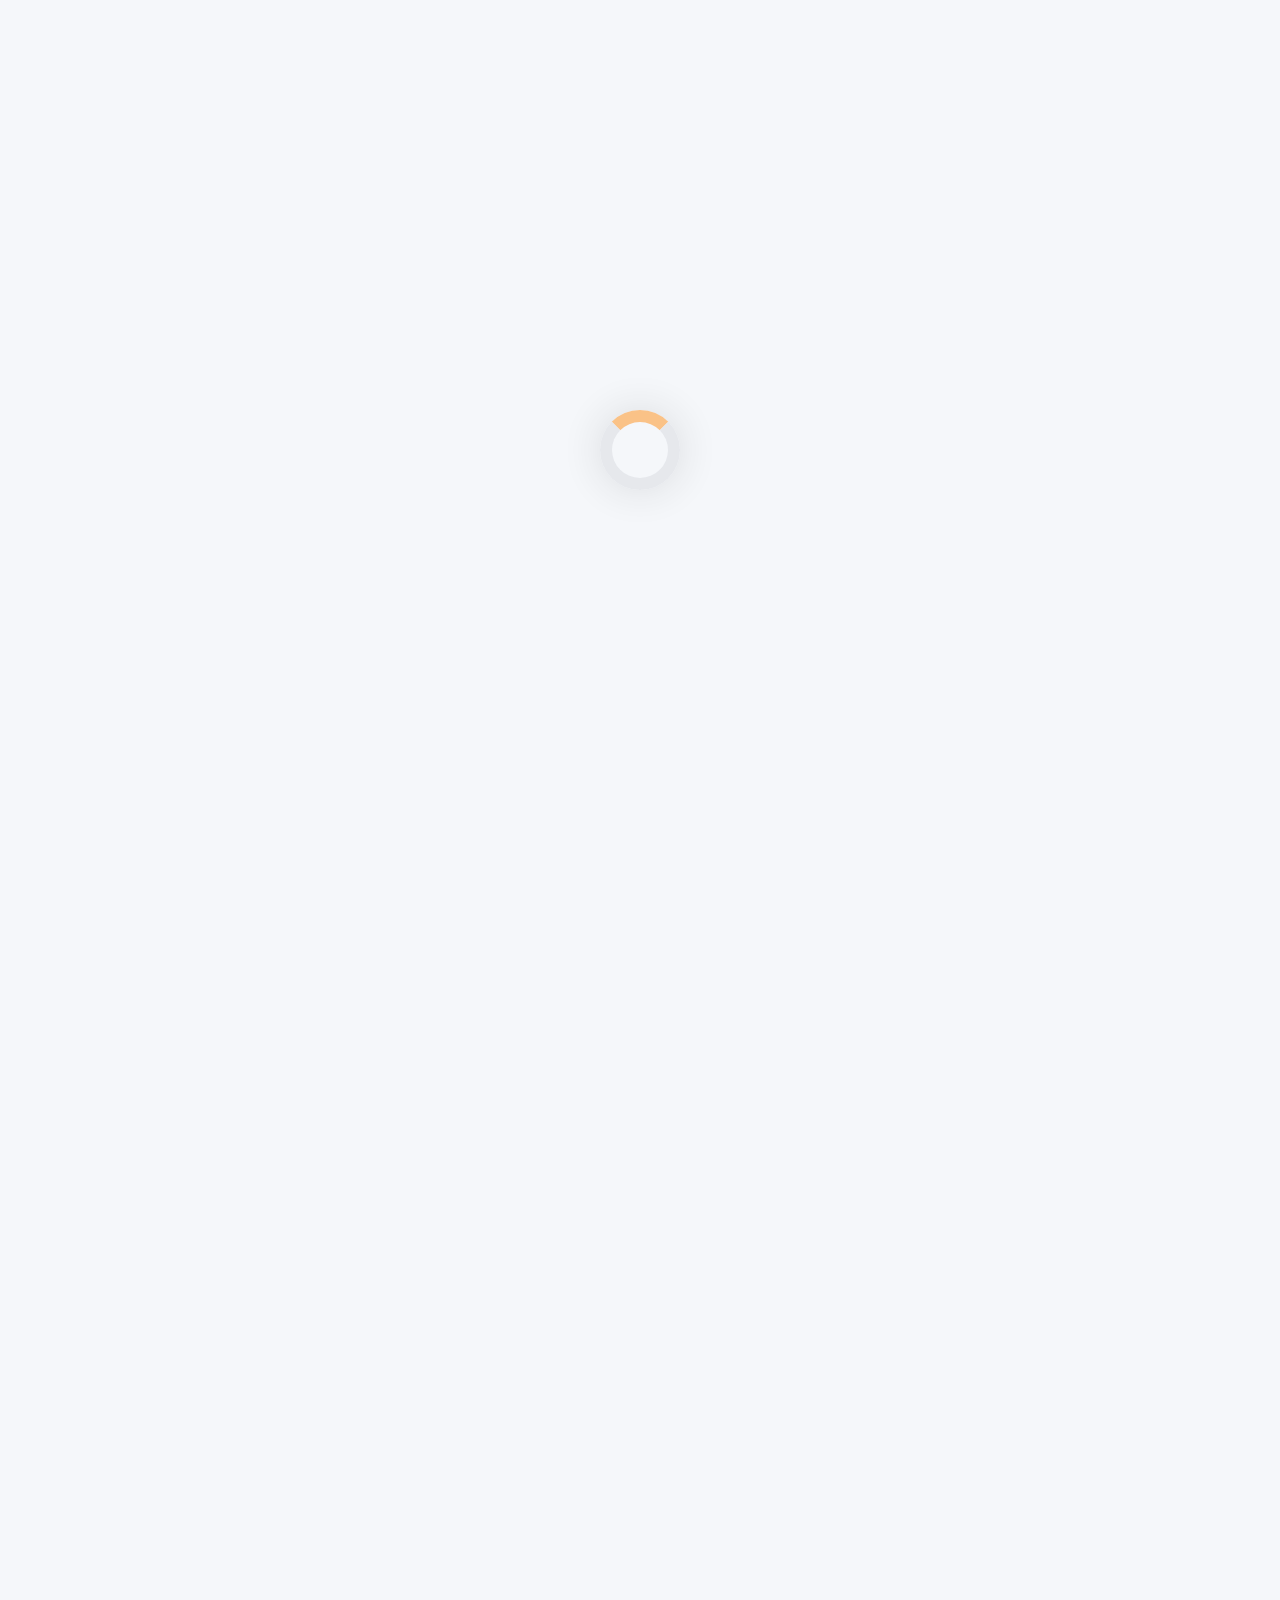
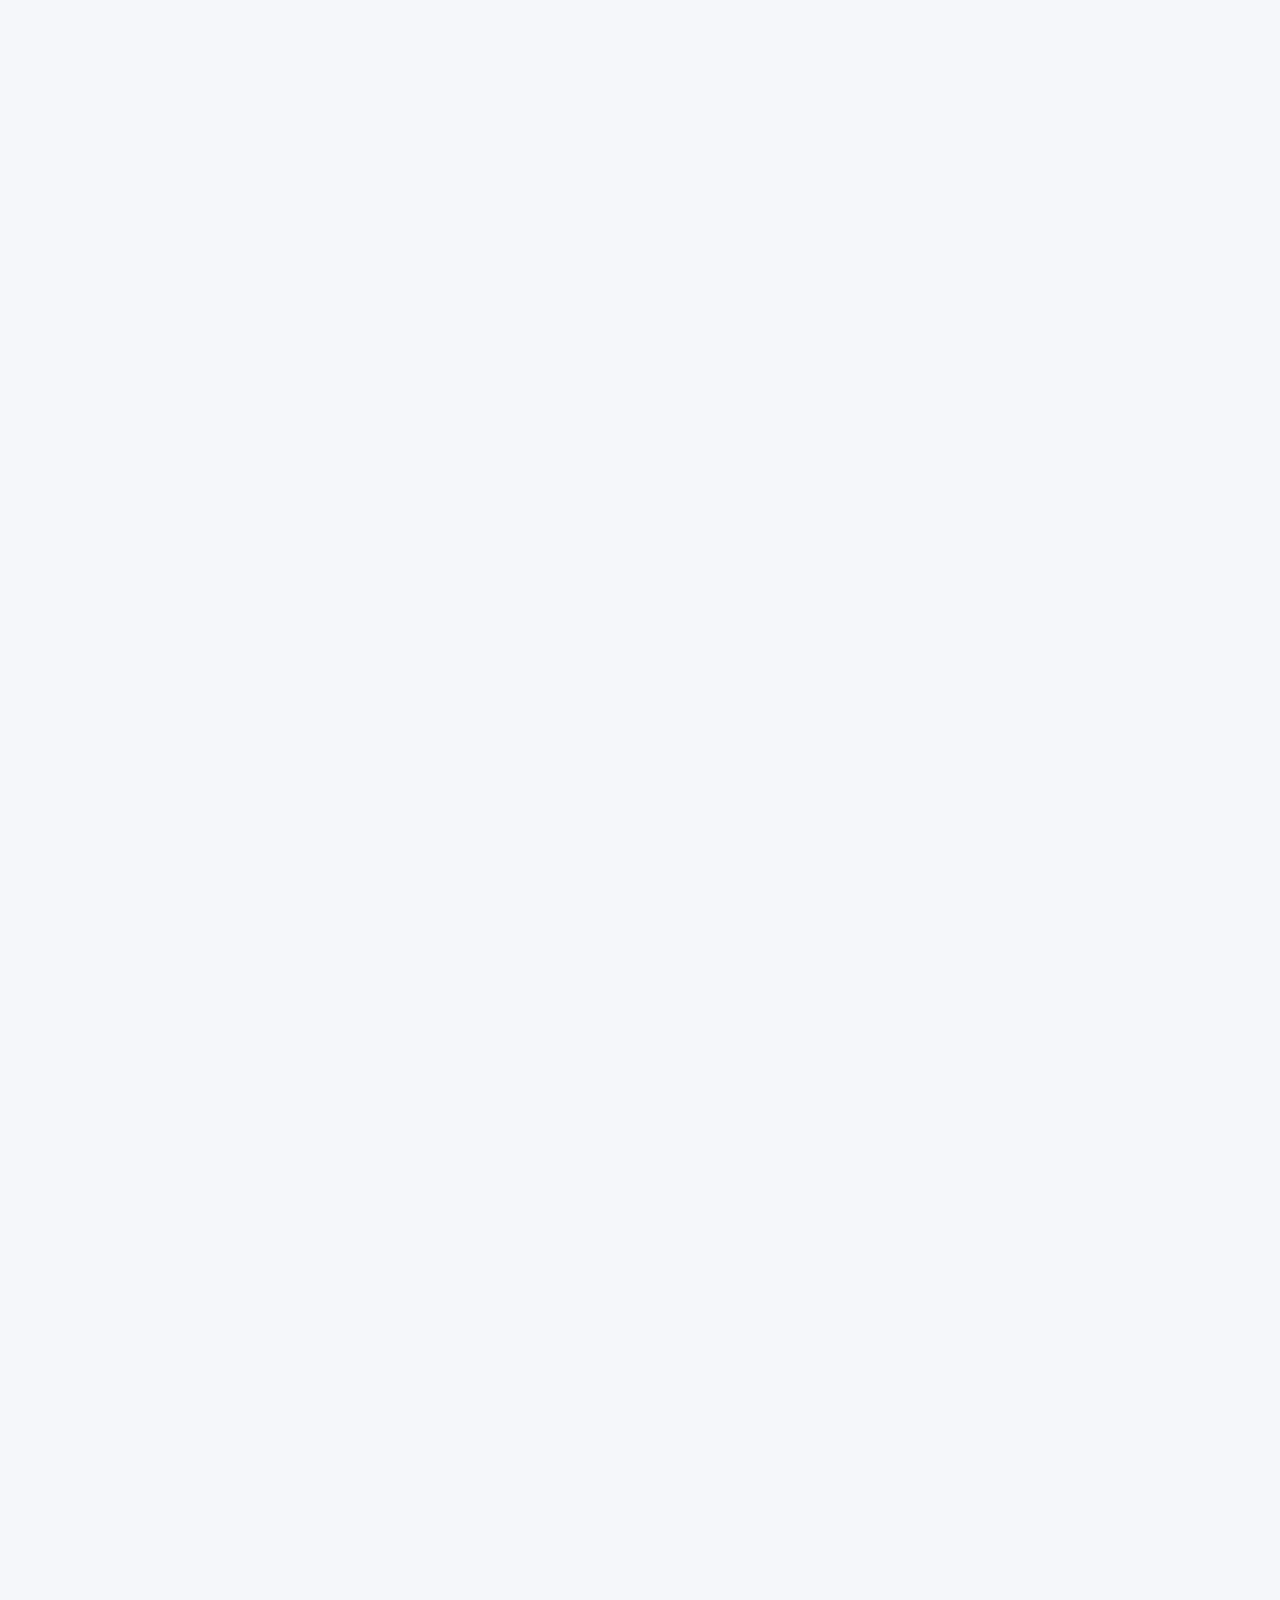
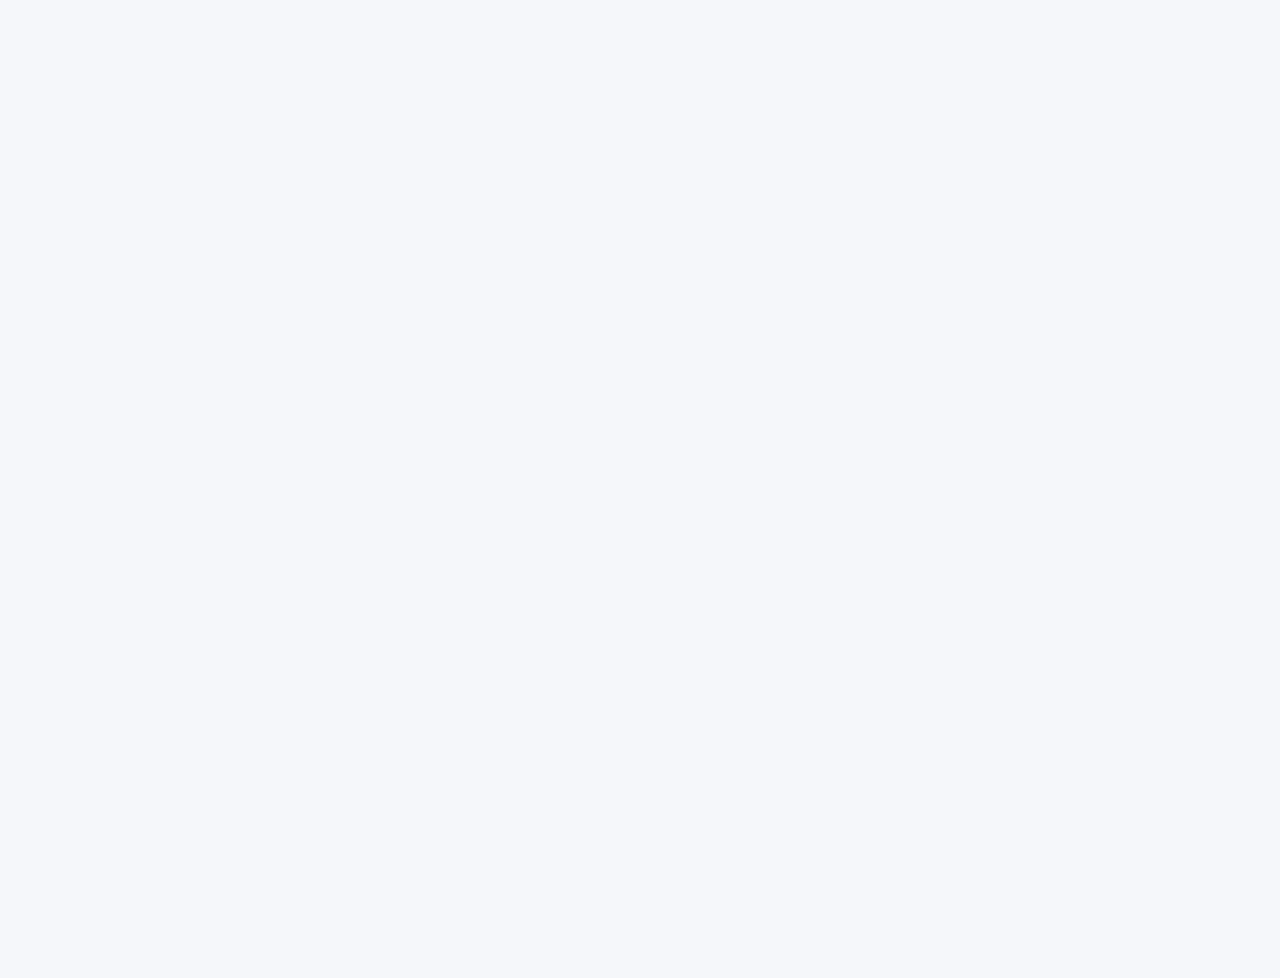
==== commit b244ad33: "css update" ====
--- a/index.html
+++ b/index.html
@@ -10,16 +10,17 @@
     <link rel="stylesheet" href="vendor/owl.carousel/assets/owl.carousel.min.css">
     <link rel="stylesheet" href="vendor/owl.carousel/assets/owl.theme.default.min.css">
     <link rel="stylesheet" href="assets/css/front-main.css">
-    <link rel="icon" href="assets/images/favicon.png">
+    <link rel="icon" href="assets/images/favicon1.png">
 </head>
 <body>
+    <!-- #ff8302 -->
 <div id="Wrapper">
     <div class="Header">
         <div class="container">
             <div class="row">
                 <div class="col-lg-3 col-md-4 col-6">
                     <div class="logo">
-                        <a href="#"><span>T</span>Desk</a>
+                        <a href="#"><span>Help</span>Desk</a>
                     </div>
                 </div>
                 <div class="col-lg-9 col-md-8 col-6">
--- a/assets/css/front-main.css
+++ b/assets/css/front-main.css
@@ -1,2 +1,2 @@
-@-webkit-keyframes status-pulse{from{transform:scale(0.5, 0.5);opacity:1}to{transform:scale(2, 2);opacity:0}}@keyframes status-pulse{from{transform:scale(0.5, 0.5);opacity:1}to{transform:scale(2, 2);opacity:0}}[tooltip]{position:relative}[tooltip]::before,[tooltip]::after{text-transform:none;font-size:15px;line-height:1;user-select:none;pointer-events:none;position:absolute;display:none;opacity:0}[tooltip]::before{content:'';border:5px solid transparent;z-index:1001}[tooltip]::after{content:attr(tooltip);font-size:14px;text-align:center;min-width:3em;max-width:21em;white-space:nowrap;overflow:hidden;text-overflow:ellipsis;padding:10px 15px;border-radius:3px;box-shadow:0 1em 2em -0.5em rgba(0,0,0,0.35);background:#333;color:#fff;z-index:1000}[tooltip]:hover::before,[tooltip]:hover::after{display:block}[tooltip='']::before,[tooltip='']::after{display:none !important}[tooltip]:not([flow])::before,[tooltip][flow^="up"]::before{bottom:100%;border-bottom-width:0;border-top-color:#333}[tooltip]:not([flow])::after,[tooltip][flow^="up"]::after{bottom:calc(100% + 5px)}[tooltip]:not([flow])::before,[tooltip]:not([flow])::after,[tooltip][flow^="up"]::before,[tooltip][flow^="up"]::after{left:50%;transform:translate(-50%, -0.5em)}[tooltip][flow^="down"]::before{top:100%;border-top-width:0;border-bottom-color:#333}[tooltip][flow^="down"]::after{top:calc(100% + 5px)}[tooltip][flow^="down"]::before,[tooltip][flow^="down"]::after{left:50%;transform:translate(-50%, 0.5em)}[tooltip][flow^="left"]::before{top:50%;border-right-width:0;border-left-color:#333;left:calc(0em - 5px);transform:translate(-0.5em, -50%)}[tooltip][flow^="left"]::after{top:50%;right:calc(100% + 5px);transform:translate(-0.5em, -50%)}[tooltip][flow^="right"]::before{top:50%;border-left-width:0;border-right-color:#333;right:calc(0em - 5px);transform:translate(0.5em, -50%)}[tooltip][flow^="right"]::after{top:50%;left:calc(100% + 5px);transform:translate(0.5em, -50%)}@keyframes tooltips-vert{to{opacity:.9;transform:translate(-50%, 0)}}@keyframes tooltips-horz{to{opacity:.9;transform:translate(0, -50%)}}[tooltip]:not([flow]):hover::before,[tooltip]:not([flow]):hover::after,[tooltip][flow^="up"]:hover::before,[tooltip][flow^="up"]:hover::after,[tooltip][flow^="down"]:hover::before,[tooltip][flow^="down"]:hover::after{animation:tooltips-vert 150ms ease-out forwards}[tooltip][flow^="left"]:hover::before,[tooltip][flow^="left"]:hover::after,[tooltip][flow^="right"]:hover::before,[tooltip][flow^="right"]:hover::after{animation:tooltips-horz 300ms ease-out forwards}[tooltip]:hover::before{top:-5px}[tooltip]:hover::after{top:-40px}::-webkit-scrollbar-thumb{background-color:#71518a;outline:#708090 solid 1px}::-webkit-scrollbar-track{-webkit-box-shadow:inset 0 0 2px rgba(0,0,0,0.7);background:rgba(0,0,0,0.15)}body{background:#f5f7fa;font-family:'Cairo', sans-serif}.form-control,.btn{transition:all .2s ease-in-out;-moz-transition:all .2s ease-in-out;-webkit-transition:all .2s ease-in-out;-o-transition:all .2s ease-in-out;-ms-transition:all .2s ease-in-out}.window-loader{box-shadow:0px 0px 45px rgba(0,0,0,0.25);border:12px solid #d4d6dd;border-top:12px solid #2c6ef1;border-radius:50%;width:80px;height:80px;animation:loader-spin 1s linear infinite;-webkit-animation:loader-spin 1s linear infinite;-moz-animation:loader-spin 1s linear infinite;-o-animation:loader-spin 1s linear infinite;-ms-animation:loader-spin 1s linear infinite;position:fixed;left:50%;top:50%;margin-top:-40px;margin-left:-40px}.hidden_scroll{opacity:0;visibility:hidden}.visible_scroll{opacity:1;visibility:visible}.clear-5{height:5px;overflow:hidden;clear:both}.clear-10{height:10px;overflow:hidden;clear:both}.clear-15{height:15px;overflow:hidden;clear:both}.clear-20{height:20px;overflow:hidden;clear:both}.clear-30{height:30px;overflow:hidden;clear:both}.font-s-12{font-size:12px}.font-s-13{font-size:13px}.font-s-14{font-size:14px}.font-w-400{font-weight:400}.font-w-600{font-weight:600}.font-w-700{font-weight:700}.font-w-900{font-weight:900}.btn-light,.btn-outline-light{background:#ffffff;border-color:#d8dce3;color:#555555}.btn-light:hover,.btn-light:focus,.btn-light:active,.btn-light.active,.btn-outline-light:hover,.btn-outline-light:focus,.btn-outline-light:active,.btn-outline-light.active{background:#f1f4f6 !important;border-color:#b6b9c3 !important}.form-group.has-icon .form-control{padding-left:2.375rem}.form-group.has-icon .form-control.form-control-sm{padding-left:1.900rem}.table.table-layout-fixed{table-layout:fixed}.table.table-align-middle tbody td{vertical-align:middle}.form-group.has-icon .form-control-icon{position:absolute;z-index:2;display:block;width:2.375rem;height:2.375rem;line-height:2.375rem;text-align:center;pointer-events:none;color:#666666}.form-group.has-icon .form-control-icon.form-control-icon-sm{font-size:14px;line-height:2rem;width:2rem;height:2rem}.modal a,.modal button,.modal input{outline:none !important}.modal .modal-content{box-shadow:0px 2px 10px -1px rgba(0,0,0,0.45)}hr.divider{position:relative;border:none;height:1px;background:#dddddd}hr.divider:before{content:attr(data-content);display:inline-block;background:#fff;font-weight:bold;font-size:14px;color:#999;padding:5px 15px;border-radius:5px;position:absolute;top:50%;left:50%;transform:translate(-50%, -50%)}.go-up{background:#2c6ef1;box-shadow:0px 4px 8px rgba(0,0,0,0.3);border:0px;width:45px;height:45px;color:#fff;position:fixed;bottom:30px;right:30px;font-size:18px;display:none;outline:none !important;cursor:pointer;border-radius:100% 100% 100% 100%;-moz-border-radius:100% 100% 100% 100%;-webkit-border-radius:100% 100% 100% 100%;-o-border-radius:100% 100% 100% 100%;-ms-border-radius:100% 100% 100% 100%}.go-up:before{position:absolute;content:" ";bottom:0;left:0;width:100%;height:0%;background:rgba(255,255,255,0.15);transition:all linear .2s}.go-up:hover:before{height:100%}.badge.badge-outlined{background-color:transparent;border:1px solid transparent}.badge.badge-outlined.badge-primary{border-color:var(--primary);color:var(--primary)}.badge.badge-outlined.badge-secondary{border-color:var(--secondary);color:var(--secondary)}.badge.badge-outlined.badge-success{border-color:var(--success);color:var(--success)}.badge.badge-outlined.badge-warning{border-color:#f36d09;color:#DE6306}.badge.badge-outlined.badge-info{border-color:var(--info);color:var(--info)}.badge.badge-outlined.badge-danger{border-color:var(--danger);color:var(--danger)}@keyframes loader-spin{0%{transform:rotate(0deg)}100%{transform:rotate(360deg)}}@-webkit-keyframes loader-spin{0%{transform:rotate(0deg)}100%{transform:rotate(360deg)}}@-moz-keyframes loader-spin{0%{transform:rotate(0deg)}100%{transform:rotate(360deg)}}@-o-keyframes loader-spin{0%{transform:rotate(0deg)}100%{transform:rotate(360deg)}}@-ms-keyframes loader-spin{0%{transform:rotate(0deg)}100%{transform:rotate(360deg)}}#Wrapper{margin:0px;visibility:hidden;position:relative;left:0px;transition:all 0.3s ease-in-out}#Wrapper .Header{background:#fff;height:80px}#Wrapper .Header .logo{background:url(../images/tdesk.svg) no-repeat left center;background-size:35px;padding-left:40px;height:80px;line-height:80px}#Wrapper .Header .logo a{color:#666;font-size:27px;font-weight:700;text-decoration:none}#Wrapper .Header .logo a span{color:#1455d5}#Wrapper .Header .menu{height:80px}#Wrapper .Header .menu .btn.btn-login{background:#f5f7fa;border:0px !important;box-shadow:none !important;float:right;min-width:100px;margin-top:22px;color:rgba(0,0,0,0.55);font-size:16px;font-weight:700;border-radius:5px}#Wrapper .Header .menu .btn.btn-login>i{display:inline-block;margin-right:5px;font-size:14px}#Wrapper .Header .menu .btn.btn-login:hover,#Wrapper .Header .menu .btn.btn-login:active{background:#1455d5;color:#fff}#Wrapper .Header .menu ul.user-menu{float:right}#Wrapper .Header .menu ul.user-menu .dropdown-item:focus,#Wrapper .Header .menu ul.user-menu .dropdown-item:hover,#Wrapper .Header .menu ul.user-menu .dropdown-item:active{text-decoration:none;background-color:#f5f6fa;box-shadow:none !important}#Wrapper .Header .menu ul.user-menu>li{display:block;margin-left:10px;float:right;margin-top:20px}#Wrapper .Header .menu ul.user-menu>li .user-btn{border:1px solid #eee;height:40px;width:auto;display:block;overflow:hidden;border-radius:5px;cursor:pointer;transition:all 0.2s ease-in-out}#Wrapper .Header .menu ul.user-menu>li .user-btn>img{height:30px;width:30px;margin:5px;display:block;border-radius:5px}#Wrapper .Header .menu ul.user-menu>li .user-btn:hover,#Wrapper .Header .menu ul.user-menu>li .user-btn[aria-expanded="true"]{border-color:#aaa}#Wrapper .Header .menu ul.user-menu>li .user-btn ~ .user-dropdown{box-shadow:0 2px 22px 0 transparent,0 4px 10px 0 rgba(0,0,0,0.1);width:220px;margin-top:10px}#Wrapper .Header .menu ul.user-menu>li .user-btn ~ .user-dropdown:after{content:'';position:absolute;top:-8.5px;right:11px;border-bottom:9px solid #fff;border-left:9px solid transparent;border-right:9px solid transparent}#Wrapper .Header .menu ul.user-menu>li .user-btn ~ .user-dropdown:before{content:'';position:absolute;top:-10px;right:10px;border-bottom:10px solid rgba(67,87,133,0.2);border-left:10px solid transparent;border-right:10px solid transparent}#Wrapper .Header .menu ul.user-menu>li .user-btn ~ .user-dropdown .user-info{display:block;padding:20px;border-bottom:1px solid #dddd;text-align:center}#Wrapper .Header .menu ul.user-menu>li .user-btn ~ .user-dropdown .user-info img{box-shadow:0px 0px 4px rgba(0,0,0,0.15);width:55px;height:55px;display:inline-block;border-radius:5px}#Wrapper .Header .menu ul.user-menu>li .user-btn ~ .user-dropdown .user-info span{display:block;margin-top:15px;line-height:21px;font-weight:600}#Wrapper .Header .menu ul.user-menu>li .user-btn ~ .user-dropdown .user-info span ~ em{font-size:14px;color:#777;line-height:16px;display:block}#Wrapper .Header .menu ul.user-menu>li .user-btn ~ .user-dropdown .dropdown-item{transition:all 0.2s ease-in-out}#Wrapper .Header .menu ul.user-menu>li .user-btn ~ .user-dropdown .dropdown-item i{margin-right:5px}#Wrapper .Header .menu ul.user-menu>li .user-btn ~ .user-dropdown .dropdown-item:hover{color:var(--primary)}#Wrapper .Header .menu ul.user-menu>li .user-btn ~ .user-dropdown .dropdown-item:hover.dropdown-item-logout{color:var(--danger)}#Wrapper .Header .menu ul.user-menu>li .notifications-btn{border:1px solid #eee;height:40px;width:40px;text-align:center;line-height:40px;display:block;overflow:hidden;border-radius:5px;cursor:pointer;transition:all 0.2s ease-in-out}#Wrapper .Header .menu ul.user-menu>li .notifications-btn>span.count{display:block;position:absolute;top:-10px;left:-10px;width:24px;height:24px;line-height:24px;font-size:12px;font-weight:600;color:#ffffff;border-radius:50%;background:var(--blue);cursor:pointer}#Wrapper .Header .menu ul.user-menu>li .notifications-btn>span.count:after{position:absolute;border:1px solid var(--blue);top:1px;left:1px;right:1px;bottom:1px;content:'';border-radius:100%;opacity:0;animation:status-pulse 1s infinite}#Wrapper .Header .menu ul.user-menu>li .notifications-btn>i{font-size:18px;color:#666}#Wrapper .Header .menu ul.user-menu>li .notifications-btn:hover,#Wrapper .Header .menu ul.user-menu>li .notifications-btn[aria-expanded="true"]{background:#f5f5f5;color:#333}#Wrapper .Header .menu ul.user-menu>li .notifications-btn ~ .notifications-dropdown{box-shadow:0 2px 22px 0 transparent,0 4px 10px 0 rgba(0,0,0,0.1);width:380px;margin-top:10px}#Wrapper .Header .menu ul.user-menu>li .notifications-btn ~ .notifications-dropdown:after{content:'';position:absolute;top:-8.5px;right:11px;border-bottom:9px solid #fff;border-left:9px solid transparent;border-right:9px solid transparent}#Wrapper .Header .menu ul.user-menu>li .notifications-btn ~ .notifications-dropdown:before{content:'';position:absolute;top:-10px;right:10px;border-bottom:10px solid rgba(67,87,133,0.2);border-left:10px solid transparent;border-right:10px solid transparent}#Wrapper .Header .menu ul.user-menu>li .notifications-btn ~ .notifications-dropdown .notifications-dropdown-header{height:37px;line-height:30px;padding:0px 20px;font-size:18px;font-weight:600;border-bottom:1px solid #ddd}#Wrapper .Header .menu ul.user-menu>li .notifications-btn ~ .notifications-dropdown .notifications-dropdown-header .badge{float:right;margin-top:4px;margin-right:-8px}#Wrapper .Header .menu ul.user-menu>li .notifications-btn ~ .notifications-dropdown .media .media-left{margin-right:10px;margin-top:10px}#Wrapper .Header .menu ul.user-menu>li .notifications-btn ~ .notifications-dropdown .media .media-left i{font-size:18px;font-weight:300}#Wrapper .Header .menu ul.user-menu>li .notifications-btn ~ .notifications-dropdown .media p.text{white-space:nowrap;width:88%;text-overflow:ellipsis;overflow:hidden;margin-bottom:0;color:#555}#Wrapper .Header .menu ul.user-menu>li .notifications-btn ~ .notifications-dropdown .media p.text b{font-weight:600;color:#333}#Wrapper .Header .menu ul.user-menu>li .notifications-btn ~ .notifications-dropdown .media .timestamp{font-size:13px;color:#888}#Wrapper .Header .menu ul.user-menu>li .notifications-btn ~ .notifications-dropdown .dropdown-item{transition:all 0.2s ease-in-out;padding:0px 15px}#Wrapper .Header .menu ul.user-menu>li .notifications-btn ~ .notifications-dropdown .dropdown-item:last-of-type{border:0px}#Wrapper .Header .menu .btn.btn-menu{background:#2a3538;border:0px !important;box-shadow:none !important;float:right;min-width:45px;margin-top:22px;margin-left:20px;color:rgba(0,0,0,0.55);font-size:16px;font-weight:700;color:#ffffff;border-radius:5px;display:none}#Wrapper .Header .menu .btn.btn-menu:hover,#Wrapper .Header .menu .btn.btn-menu:active{background:#1455d5;color:#fff}#Wrapper .Header .menu ul.pages{margin:0px}#Wrapper .Header .menu ul.pages>li{margin:20px 15px 0px 0px;float:left}#Wrapper .Header .menu ul.pages>li>a{background:transparent;display:block;padding:8px 25px;color:rgba(0,0,0,0.5);font-size:16px;font-weight:700;text-decoration:none;border-radius:5px;transition:all 0.2s ease-in-out}#Wrapper .Header .menu ul.pages>li>a:hover{background:#f5f7fa;color:rgba(0,0,0,0.75)}#Wrapper .Header .menu ul.pages>li.active>a{background:#1455d5;color:#fff}#Wrapper .header-dash{min-height:335px;position:relative;padding:80px 0px 0px 0px}#Wrapper .header-dash:after{background:#1455d5;content:'';position:absolute;top:0px;left:0px;right:0px;height:335px;z-index:10}#Wrapper .header-dash .container{position:relative;z-index:15}#Wrapper .header-dash .search-form{margin-bottom:80px;position:relative}#Wrapper .header-dash .search-form h2{text-align:center;color:#fff;font-weight:700;text-transform:uppercase;margin-bottom:30px;animation-delay:0.2s}#Wrapper .header-dash .search-form form{position:relative;animation-delay:0.5s}#Wrapper .header-dash .search-form form input[type="search"]{background:#fff;box-shadow:0px 1px 3px rgba(0,0,0,0.25) !important;border:0px;width:100%;height:50px;outline:none !important;padding:6px 20px 6px 50px;font-size:16px;color:#555;display:block;border-radius:5px}#Wrapper .header-dash .search-form form i.icon{position:absolute;top:16px;left:20px;font-size:18px;color:#666}#Wrapper .header-dash .services-section{position:relative;z-index:10}#Wrapper .header-dash .services-section>div:nth-of-type(1)>.service{animation-delay:0.4s}#Wrapper .header-dash .services-section>div:nth-of-type(2)>.service{animation-delay:0.6s}#Wrapper .header-dash .services-section>div:nth-of-type(3)>.service{animation-delay:0.8s}#Wrapper .header-dash .services-section>div:nth-of-type(4)>.service{animation-delay:1s}#Wrapper .header-dash .services-section .service{background:#fff;box-shadow:0px 1px 3px rgba(0,0,0,0.15);padding:20px;height:110px;margin-bottom:30px;text-align:center;position:relative;overflow:hidden;border-radius:5px;transition:all 0.2s ease-in-out}#Wrapper .header-dash .services-section .service a{display:block;position:absolute;top:0px;right:0px;left:0px;bottom:0px;z-index:10}#Wrapper .header-dash .services-section .service i{display:block;color:rgba(0,0,0,0.45);font-size:33px;text-align:center;margin:0px 0px 15px 0px;transition:all 0.2s ease-in-out}#Wrapper .header-dash .services-section .service span{color:rgba(0,0,0,0.55);font-weight:700;text-transform:capitalize;transition:all 0.2s ease-in-out}#Wrapper .header-dash .services-section .service:hover{box-shadow:0px 1px 12px rgba(0,0,0,0.25);margin-top:-2px}#Wrapper .header-dash .services-section .service:hover i,#Wrapper .header-dash .services-section .service:hover span{color:#1455d5}#Wrapper .About{padding:50px 0px 80px 0px}#Wrapper .About .section-title{text-align:center;margin-bottom:30px;overflow:hidden}#Wrapper .About .section-title h4{font-size:16px;font-weight:600;color:#1455d5;margin-bottom:10px;animation-delay:0.1s}#Wrapper .About .section-title h2{font-weight:700;font-size:25px;margin-bottom:0px;animation-delay:0.4s}#Wrapper .About .section-title p{margin:0px 20%;color:#666}#Wrapper .About .col-lg-4:nth-of-type(1){animation-delay:0.2s}#Wrapper .About .col-lg-4:nth-of-type(2){animation-delay:0.6s}#Wrapper .About .col-lg-4:nth-of-type(3){animation-delay:0.4s}#Wrapper .About .about-block{background:#fff;box-shadow:0px 1px 3px rgba(0,0,0,0.15);padding:20px 30px;margin-top:30px;text-align:center;position:relative;border-radius:5px;transition:all 0.2s ease-in-out}#Wrapper .About .about-block i.icon{background:#2c6ef1;width:65px;height:65px;text-align:center;line-height:65px;color:#fff;font-size:25px;position:relative;border-radius:5px;margin-top:20px;transition:all 0.2s ease-in-out}#Wrapper .About .about-block i.icon:after{border:2px solid #2c6ef1;top:0px;bottom:0px;left:0px;right:0px;position:absolute;content:'';display:block;border-radius:5px;transition:all 0.2s ease-in-out}#Wrapper .About .about-block h4{font-size:21px;font-weight:600;margin:20px 0px 20px 0px}#Wrapper .About .about-block p{font-size:14px;color:#666;text-align:justify;text-align-last:center}#Wrapper .About .about-block:hover{box-shadow:0px 1px 12px rgba(0,0,0,0.25);margin-top:28px}#Wrapper .About .about-block:hover i.icon{background:#1455d5}#Wrapper .About .about-block:hover i.icon:after{border-color:#1455d5;top:-6px;bottom:-6px;left:-6px;right:-6px}#Wrapper .Knowledge-Base{background:#ffffff;padding:80px 0px}#Wrapper .Knowledge-Base .section-title{text-align:center;margin-bottom:30px;overflow:hidden}#Wrapper .Knowledge-Base .section-title h4{font-size:16px;font-weight:600;color:#1455d5;margin-bottom:10px;animation-delay:0.1s}#Wrapper .Knowledge-Base .section-title h2{font-weight:700;font-size:25px;margin-bottom:0px;animation-delay:0.4s}#Wrapper .Knowledge-Base .section-title p{margin:0px 20%;color:#666}#Wrapper .Knowledge-Base .category-blocks{border-right:1px solid #d8dee2;border-bottom:1px solid #d8dee2;margin-top:50px;animation-delay:0.6s}#Wrapper .Knowledge-Base .category-blocks>div.col-lg-4,#Wrapper .Knowledge-Base .category-blocks>div.col-lg-6{border-left:1px solid #d8dee2;border-top:1px solid #d8dee2;transition:all 0.2s ease-in-out}#Wrapper .Knowledge-Base .category-blocks>div.col-lg-4>.category-block,#Wrapper .Knowledge-Base .category-blocks>div.col-lg-6>.category-block{padding:35px 15px 40px 15px}#Wrapper .Knowledge-Base .category-blocks>div.col-lg-4>.category-block>h3,#Wrapper .Knowledge-Base .category-blocks>div.col-lg-6>.category-block>h3{font-size:21px;font-weight:600;margin-bottom:20px}#Wrapper .Knowledge-Base .category-blocks>div.col-lg-4>.category-block>h3>a,#Wrapper .Knowledge-Base .category-blocks>div.col-lg-6>.category-block>h3>a{display:inline-block;color:#444;text-decoration:none}#Wrapper .Knowledge-Base .category-blocks>div.col-lg-4>.category-block>h3>a>span,#Wrapper .Knowledge-Base .category-blocks>div.col-lg-6>.category-block>h3>a>span{background:#f5f7fa;display:inline-block;padding:4px 8px;border-radius:4px;font-size:16px;color:#444;margin:0px 5px;transition:all 0.2s ease-in-out}#Wrapper .Knowledge-Base .category-blocks>div.col-lg-4>.category-block>h3>a:hover,#Wrapper .Knowledge-Base .category-blocks>div.col-lg-6>.category-block>h3>a:hover{color:#111}#Wrapper .Knowledge-Base .category-blocks>div.col-lg-4>.category-block>h3>a:hover>span,#Wrapper .Knowledge-Base .category-blocks>div.col-lg-6>.category-block>h3>a:hover>span{background:#2c6ef1;color:#fff}#Wrapper .Knowledge-Base .category-blocks>div.col-lg-4>.category-block>ul.list-unstyled,#Wrapper .Knowledge-Base .category-blocks>div.col-lg-6>.category-block>ul.list-unstyled{margin:0px}#Wrapper .Knowledge-Base .category-blocks>div.col-lg-4>.category-block>ul.list-unstyled>li,#Wrapper .Knowledge-Base .category-blocks>div.col-lg-6>.category-block>ul.list-unstyled>li{margin:0px 0px 10px 0px;display:block;white-space:nowrap;overflow:hidden;text-overflow:ellipsis}#Wrapper .Knowledge-Base .category-blocks>div.col-lg-4>.category-block>ul.list-unstyled>li>a,#Wrapper .Knowledge-Base .category-blocks>div.col-lg-6>.category-block>ul.list-unstyled>li>a{display:inline-block;color:#6d7a8d;text-decoration:none;transition:all 0.1s ease-in-out}#Wrapper .Knowledge-Base .category-blocks>div.col-lg-4>.category-block>ul.list-unstyled>li>a>i,#Wrapper .Knowledge-Base .category-blocks>div.col-lg-6>.category-block>ul.list-unstyled>li>a>i{font-size:16px;display:inline-block;margin-right:5px;font-weight:300;position:relative;top:1px;transition:all 0.2s ease-in-out}#Wrapper .Knowledge-Base .category-blocks>div.col-lg-4>.category-block>ul.list-unstyled>li>a:hover,#Wrapper .Knowledge-Base .category-blocks>div.col-lg-6>.category-block>ul.list-unstyled>li>a:hover{color:#2c6ef1}#Wrapper .Knowledge-Base .category-blocks>div.col-lg-4>.category-block>ul.list-unstyled>li>a:hover>i,#Wrapper .Knowledge-Base .category-blocks>div.col-lg-6>.category-block>ul.list-unstyled>li>a:hover>i{margin-right:8px}#Wrapper .Knowledge-Base .category-blocks>div.col-lg-4>.category-block>ul.list-unstyled>li:last-child,#Wrapper .Knowledge-Base .category-blocks>div.col-lg-6>.category-block>ul.list-unstyled>li:last-child{margin:0px}#Wrapper .Knowledge-Base .category-blocks>div.col-lg-4:hover,#Wrapper .Knowledge-Base .category-blocks>div.col-lg-6:hover{background:#f7f9fc}#Wrapper .Knowledge-Base .category-blocks>div.col-lg-4:hover>.category-block>h3>a>span,#Wrapper .Knowledge-Base .category-blocks>div.col-lg-6:hover>.category-block>h3>a>span{background:#e5ecf1}#Wrapper .Knowledge-Base .category-blocks>div.col-lg-4:hover>.category-block>h3>a:hover>span,#Wrapper .Knowledge-Base .category-blocks>div.col-lg-6:hover>.category-block>h3>a:hover>span{background:#2c6ef1;color:#fff}#Wrapper .Our-Team{padding:80px 0px}#Wrapper .Our-Team .section-title{text-align:center;margin-bottom:30px;overflow:hidden}#Wrapper .Our-Team .section-title h4{font-size:16px;font-weight:600;color:#1455d5;margin-bottom:10px;animation-delay:0.1s}#Wrapper .Our-Team .section-title h2{font-weight:700;font-size:25px;margin-bottom:0px;animation-delay:0.4s}#Wrapper .Our-Team .section-title p{margin:0px 20%;color:#666}#Wrapper .Our-Team .team-row{display:block;text-align:center;margin-top:60px}#Wrapper .Our-Team .team-row .team-card{display:inline-block;text-align:center;min-width:110px}#Wrapper .Our-Team .team-row .team-card>img{display:block;width:90px;height:90px;margin:0px auto 15px auto;border-radius:5px}#Wrapper .Our-Team .team-row .team-card>h5{font-size:15px;margin-bottom:2px;font-weight:600}#Wrapper .Our-Team .team-row .team-card>p{font-size:13px;color:#86848b}#Wrapper .Our-Team .team-chat-btn{background:#2c6ef1;border:0px !important;box-shadow:none !important;padding:10px 38px;margin-top:30px;color:#fff;font-size:18px;font-weight:600;position:relative;transition:all 0.2s ease-in-out}#Wrapper .Our-Team .team-chat-btn:before{position:absolute;content:" ";bottom:0;left:0;width:100%;height:0%;background:rgba(255,255,255,0.15);transition:all linear .2s}#Wrapper .Our-Team .team-chat-btn:hover:before{height:100%}#Wrapper .Our-Team .team-chat-btn>i{position:relative;top:2px;margin-right:4px}#Wrapper .Testimonial{background:#2c6ef1;padding:80px 0px}#Wrapper .Testimonial .section-title{text-align:center;margin-bottom:30px;overflow:hidden;color:#ffffff}#Wrapper .Testimonial .section-title h4{font-size:16px;font-weight:600;color:#1455d5;margin-bottom:10px;animation-delay:0.1s}#Wrapper .Testimonial .section-title h2{font-weight:700;font-size:25px;margin-bottom:0px;animation-delay:0.4s}#Wrapper .Testimonial .section-title p{margin:0px 20%;color:#666}#Wrapper .Testimonial .section-title h4{color:#ffffff}#Wrapper .Testimonial .owl-dots{display:none !important}#Wrapper .Testimonial .item{background:#fff;box-shadow:0px 1px 3px rgba(0,0,0,0.25);padding:15px;margin-top:30px;height:220px;margin-bottom:15px;position:relative;overflow:hidden;border-radius:5px}#Wrapper .Testimonial .item>p{font-size:16px;line-height:23px;text-align:justify;color:#555555}#Wrapper .Testimonial .item .author{position:absolute;left:20px;right:20px;bottom:20px;overflow:hidden;margin:0px 0px 0px 0px}#Wrapper .Testimonial .item .author>div{margin-top:0px}#Wrapper .Testimonial .item .author>div>h4{margin:0px;font-size:16px;font-weight:600}#Wrapper .Testimonial .item .author>div>.user_type{display:block;border:1px solid #aaa;position:absolute;bottom:0px;left:65px;color:#666;padding:2px 6px;font-weight:400;font-size:13px;border-radius:4px}#Wrapper .Testimonial .item .author>div>.user_type.user-customer{border-color:#2c6ef1;color:#1455d5}#Wrapper .Testimonial .item .author>div>span.time{color:#777;font-size:13px;position:absolute;bottom:25px;right:0px}#Wrapper .Testimonial .item .author>div>.rate-rang{position:absolute;bottom:0px;right:0px;font-size:14px;color:#666666}#Wrapper .Testimonial .item .author>div>.rate-rang>i.fa-star.active{color:#fbd606}#Wrapper .Testimonial .item .author>img{background:#ddd;width:50px;height:50px;display:block;float:left;margin:0px 15px 0px 0px;border-radius:5px}#Wrapper .Testimonial .testimonial-nav{text-align:center;margin-top:30px}#Wrapper .Testimonial .testimonial-nav .btn{border:1px solid #fff;color:#fff;margin:0px 7.5px;font-size:16px;font-weight:600;padding:10px 35px;transition:all 0.2s ease-in-out}#Wrapper .Testimonial .testimonial-nav .btn.owl-next,#Wrapper .Testimonial .testimonial-nav .btn.owl-prev{padding:10px 15px}#Wrapper .Testimonial .testimonial-nav .btn:hover{background:#ffffff;color:#1455d5}#Wrapper .Pricing{padding:80px 0px}#Wrapper .Pricing .section-title{text-align:center;margin-bottom:30px;overflow:hidden}#Wrapper .Pricing .section-title h4{font-size:16px;font-weight:600;color:#1455d5;margin-bottom:10px;animation-delay:0.1s}#Wrapper .Pricing .section-title h2{font-weight:700;font-size:25px;margin-bottom:0px;animation-delay:0.4s}#Wrapper .Pricing .section-title p{margin:0px 20%;color:#666}#Wrapper .Pricing .pricing-category{background:#fff;box-shadow:0 1px 8px rgba(0,0,0,0.13);transition:all linear .3s;border-radius:5px;margin-top:30px}#Wrapper .Pricing .pricing-category .price-head h3{padding-top:25px;padding-bottom:17px;font-size:23px;font-weight:600}#Wrapper .Pricing .pricing-category .price-details{padding-top:22px}#Wrapper .Pricing .pricing-category .price-details p{color:#444444;font-size:16px;line-height:23px;margin-top:10px;margin-bottom:5px}#Wrapper .Pricing .pricing-category .join h4{padding:23px 0px 30px;display:block;text-align:center}#Wrapper .Pricing .pricing-category .join h4 a{background-color:#2c6ef1;color:#ffffff;display:inline-block;text-align:center;font-weight:400;margin-right:10px;padding:12px 36px;font-size:16px;font-weight:600;border-radius:3px;text-decoration:none;position:relative;transition:all linear .2s}#Wrapper .Pricing .pricing-category .join h4 a:before{position:absolute;content:" ";bottom:0;left:0;width:100%;height:0%;background:rgba(255,255,255,0.15);transition:all linear .2s}#Wrapper .Pricing .pricing-category .join h4 a:hover:before{height:100%}#Wrapper .Pricing .pricing-category .price-rate{width:100%;background:#2c6ef1;padding:5px 0px 19px}#Wrapper .Pricing .pricing-category .price-rate p{color:#fff;font-size:28px;font-weight:700;margin-top:0;margin-bottom:0;padding-top:10px}#Wrapper .Pricing .pricing-category .price-rate .rate-p{font-size:14px;padding-top:0}#Wrapper .Subscribe{background:#ffffff;padding:80px 0px}#Wrapper .Subscribe .section-title{text-align:center;margin-bottom:30px;overflow:hidden}#Wrapper .Subscribe .section-title h4{font-size:16px;font-weight:600;color:#1455d5;margin-bottom:10px;animation-delay:0.1s}#Wrapper .Subscribe .section-title h2{font-weight:700;font-size:25px;margin-bottom:0px;animation-delay:0.4s}#Wrapper .Subscribe .section-title p{margin:0px 20%;color:#666}#Wrapper .Subscribe .subscribe-form{margin-top:30px}#Wrapper .Subscribe .subscribe-form .form-control{background:#eff1f6;border:0px !important;box-shadow:none !important;height:47px;font-size:16px}#Wrapper .Subscribe .subscribe-form .btn{border:0px !important;box-shadow:none !important;background:#2c6ef1;padding:10px 38px;color:#fff;font-size:18px;font-weight:600;z-index:25;transition:all 0.2s ease-in-out}#Wrapper .Subscribe .subscribe-form .btn:before{position:absolute;content:" ";bottom:0;left:0;width:100%;height:0%;background:rgba(255,255,255,0.15);transition:all linear .2s}#Wrapper .Subscribe .subscribe-form .btn:hover:before{height:100%}#Wrapper .Footer{background-color:#f5f7fa;background:linear-gradient(0deg, #f0f4f7 50%, #fff 70%);padding:0px 0px 60px 0px;text-align:center}#Wrapper .Footer .menu{margin-bottom:30px}#Wrapper .Footer .menu>ul{margin:0px;padding:0px}#Wrapper .Footer .menu>ul>li{text-align:center;margin:0px 10px;display:inline-block}#Wrapper .Footer .menu>ul>li>a{color:#666;text-decoration:none;transition:all 0.2s ease-in-out}#Wrapper .Footer .menu>ul>li>a:hover{color:#2c6ef1}#Wrapper .Footer .social-icons{margin-bottom:30px}#Wrapper .Footer .social-icons>a{display:inline-block;margin:0px 10px;color:#666;text-decoration:none;font-size:21px;transition:all 0.2s ease-in-out}#Wrapper .Footer .social-icons>a:hover{color:#2c6ef1}#Wrapper .Footer .copyright{color:#666}#Wrapper .Footer .copyright>a{text-decoration:none}#Wrapper.open-menu{position:relative;left:230px}#Wrapper.open-menu .Header .logo,#Wrapper.open-menu .header-dash,#Wrapper.open-menu .About{filter:blur(4px);-o-filter:blur(4px);-ms-filter:blur(4px);-moz-filter:blur(4px);-webkit-filter:blur(4px)}#Wrapper.open-menu:after{background:rgba(0,0,0,0.25);position:fixed;top:0px;bottom:0px;left:0px;right:0px;z-index:55;content:""}#loginModal .modal-login{color:#636363;width:350px}#loginModal .modal-login .modal-content{padding:20px;border-radius:5px;border:none}#loginModal .modal-login .modal-body{padding:0px}#loginModal .modal-login .modal-header{border-bottom:none;position:relative;justify-content:center;padding-bottom:35px}#loginModal .modal-login h4{text-align:center;font-size:26px}#loginModal .modal-login .form-group{position:relative}#loginModal .modal-login .form-group i.input-icon{position:absolute;left:15px;top:15px;font-size:14px;color:#aaaaaa}#loginModal .modal-login .form-control{padding-left:35px;font-size:16px;font-weight:400;height:44px}#loginModal .modal-login .btn.btn-login{border:0px !important;box-shadow:none !important;background:#2c6ef1;padding:10px 38px;color:#fff;font-size:16px;font-weight:600;z-index:25;transition:all 0.2s ease-in-out}#loginModal .modal-login .btn.btn-login:before{position:absolute;content:" ";bottom:0;left:0;width:100%;height:0%;background:rgba(255,255,255,0.15);transition:all linear .2s}#loginModal .modal-login .btn.btn-login:hover:before{height:100%}#loginModal .modal-login .btn.btn-social-facebook,#loginModal .modal-login .btn.btn-social-google{border:0px !important;box-shadow:none !important;width:100%;padding:10px 15px;color:#fff;font-size:16px;text-align:center;font-weight:600;z-index:25;transition:all 0.2s ease-in-out}#loginModal .modal-login .btn.btn-social-facebook:before,#loginModal .modal-login .btn.btn-social-google:before{position:absolute;content:" ";bottom:0;left:0;width:100%;height:0%;background:rgba(255,255,255,0.15);transition:all linear .2s}#loginModal .modal-login .btn.btn-social-facebook i,#loginModal .modal-login .btn.btn-social-google i{margin-right:5px}#loginModal .modal-login .btn.btn-social-facebook:hover:before,#loginModal .modal-login .btn.btn-social-google:hover:before{height:100%}#loginModal .modal-login .btn.btn-social-facebook{background:#3b5998}#loginModal .modal-login .btn.btn-social-google{background:#dd4b39}#loginModal a.font-s-14{display:inline-block;margin-top:13px}#loginModal .form-group{margin-bottom:20px}#loginModal .modal-login .hint-text{text-align:center;padding-top:10px}#loginModal .modal-login .close{position:absolute;top:-5px;right:-5px}#loginModal hr.divider{margin:30px 0px}#loginModal .modal-login .modal-footer{background:#ecf0f1;border-color:#dee4e7;text-align:center;margin:0 -20px -20px;border-radius:0px 0px 5px 5px;font-size:14px;justify-content:center}#Wrapper.single-page .header-dash{height:150px;min-height:auto;padding-top:50px}#Wrapper.single-page .header-dash:after{height:150px}#Wrapper.single-page .header-dash .page-title{margin:-8px 0 0 0}#Wrapper.single-page .header-dash .page-title h2{font-size:27px;font-weight:700;color:#ffffff}#Wrapper.single-page .header-dash .page-title .breadcrumb{background:transparent;border:0;border-radius:0;padding:0}#Wrapper.single-page .header-dash .page-title .breadcrumb>li.breadcrumb-item{color:#eeeeee}#Wrapper.single-page .header-dash .page-title .breadcrumb>li.breadcrumb-item:before{color:#eeeeee}#Wrapper.single-page .header-dash .page-title .breadcrumb>li.breadcrumb-item>a{color:#fff;text-decoration:none}#Wrapper.single-page .header-dash .search-form{margin:0}#Wrapper.single-page .Page-Content{background:#ffffff;padding-bottom:50px;padding-top:60px}#Wrapper.single-page .Page-Content .container{background:#EEF4F5;padding:30px;min-height:calc(100vh - 549px);margin-bottom:10px;border-radius:10px}#Wrapper.single-page .Page-Content .container.full-width{background:#fff;padding:0px 15px;border-radius:0px}#Wrapper.single-page .Page-Content .container.full-width .right-content .widget{background:#EEF4F5;padding:20px;border-radius:5px;margin-bottom:30px}#Wrapper.single-page .Page-Content .container.full-width .right-content .widget h3.widget-title{border-bottom:1px solid #b9c0c7;font-size:22px;font-weight:700;color:#3b4a5a;margin:0 0 20px;padding:0 0 20px;position:relative}#Wrapper.single-page .Page-Content .container.full-width .right-content .widget h3.widget-title:before{content:"";width:60px;height:5px;background:#346afe;position:absolute;bottom:-3px;left:10px}#Wrapper.single-page .Page-Content .container.full-width .right-content .widget .widget-content{margin:0px}#Wrapper.single-page .Page-Content .container.full-width .right-content .widget .widget-content>ul{list-style:outside none none;margin:0;padding:0}#Wrapper.single-page .Page-Content .container.full-width .right-content .widget .widget-content>ul.categories>li{position:relative;padding-left:15px;margin-bottom:5px;transition:all 0.2s ease-in-out}#Wrapper.single-page .Page-Content .container.full-width .right-content .widget .widget-content>ul.categories>li:before{content:"\f0da";position:absolute;left:0;font-family:"Font Awesome 5 Free";font-weight:900;color:#666}#Wrapper.single-page .Page-Content .container.full-width .right-content .widget .widget-content>ul.categories>li>a{color:#3b4a5a;text-decoration:none;transition:all 0s ease-in-out;font-weight:600}#Wrapper.single-page .Page-Content .container.full-width .right-content .widget .widget-content>ul.categories>li>a:hover{color:#2c6ef1;transition:all 0.1s ease-in-out}#Wrapper.single-page .Page-Content .container.full-width .right-content .widget .widget-content>ul.categories>li:hover{padding-left:18px}#Wrapper.single-page .Page-Content .container.full-width .right-content .widget .widget-content>ul.categories>li:last-child{margin-bottom:0px}#Wrapper.single-page .Page-Content .container.full-width .right-content .widget .widget-content>ul.popular-post-widget>li{position:relative;margin-bottom:10px;color:#6b8291}#Wrapper.single-page .Page-Content .container.full-width .right-content .widget .widget-content>ul.popular-post-widget>li>a{color:#54677c;text-decoration:none;transition:all 0s ease-in-out;font-size:16px;font-weight:700}#Wrapper.single-page .Page-Content .container.full-width .right-content .widget .widget-content>ul.popular-post-widget>li>a:hover{color:#2c6ef1;transition:all 0.2s ease-in-out}#Wrapper.single-page .Page-Content .container.full-width .right-content .widget .widget-content>ul.popular-post-widget>li span{display:block}#Wrapper.single-page .Page-Content .container.full-width .right-content .widget .widget-content>ul.popular-post-widget>li em{display:block;font-style:normal;margin:5px 0px 15px 0px;font-size:12px}#Wrapper.single-page .Page-Content .container.full-width .right-content .widget .widget-content>ul.popular-post-widget>li em i{margin-left:15px}#Wrapper.single-page .Page-Content .container.full-width .right-content .widget .widget-content>ul.popular-post-widget>li em i:first-of-type{margin-left:0px}#Wrapper.single-page .Page-Content .container.full-width .right-content .widget .widget-content>ul.popular-post-widget>li:last-child{margin-bottom:0px}#Wrapper.single-page .Page-Content .container.full-width .right-content .widget .widget-content .tags-cloud{margin-top:-10px}#Wrapper.single-page .Page-Content .container.full-width .right-content .widget .widget-content .tags-cloud>a{display:inline-block;border:1px solid #a3adb8;border-radius:20px;padding:3px 15px 5px 15px;margin-right:5px;margin-top:10px;font-weight:700;color:#3b4a5a;text-decoration:none;transition:all 0s ease-in-out}#Wrapper.single-page .Page-Content .container.full-width .right-content .widget .widget-content .tags-cloud>a:hover{color:#2c6ef1;border-color:#2c6ef1;transition:all 0.1s ease-in-out}#Wrapper.single-page .Page-Content .container.full-width .left-content .category-blocks{margin-top:0px}#Wrapper.single-page .Page-Content .container.full-width .left-content .category-blocks .category-block{background:#EEF4F5;padding:20px;margin-bottom:30px;border-radius:5px}#Wrapper.single-page .Page-Content .container.full-width .left-content .category-blocks .category-block>h3{font-size:21px;font-weight:600;margin-bottom:15px}#Wrapper.single-page .Page-Content .container.full-width .left-content .category-blocks .category-block>h3>a{display:inline-block;color:#444;text-decoration:none}#Wrapper.single-page .Page-Content .container.full-width .left-content .category-blocks .category-block>h3>a>i{margin-right:5px}#Wrapper.single-page .Page-Content .container.full-width .left-content .category-blocks .category-block>h3>a>span{background:#dbe0e7;display:inline-block;padding:4px 8px;border-radius:4px;font-size:16px;color:#444;margin:0px 5px;transition:all 0.2s ease-in-out}#Wrapper.single-page .Page-Content .container.full-width .left-content .category-blocks .category-block>h3>a:hover{color:#111}#Wrapper.single-page .Page-Content .container.full-width .left-content .category-blocks .category-block>h3>a:hover>span{background:#2c6ef1;color:#fff}#Wrapper.single-page .Page-Content .container.full-width .left-content .category-blocks .category-block>ul.list-unstyled{margin:0px}#Wrapper.single-page .Page-Content .container.full-width .left-content .category-blocks .category-block>ul.list-unstyled>li{margin:0px 0px 10px 0px;display:block;white-space:nowrap;overflow:hidden;text-overflow:ellipsis}#Wrapper.single-page .Page-Content .container.full-width .left-content .category-blocks .category-block>ul.list-unstyled>li>a{display:inline-block;color:#6d7a8d;text-decoration:none;transition:all 0.1s ease-in-out}#Wrapper.single-page .Page-Content .container.full-width .left-content .category-blocks .category-block>ul.list-unstyled>li>a>i{font-size:13px;display:inline-block;margin-right:5px;transition:all 0.2s ease-in-out}#Wrapper.single-page .Page-Content .container.full-width .left-content .category-blocks .category-block>ul.list-unstyled>li>a:hover{color:#2c6ef1}#Wrapper.single-page .Page-Content .container.full-width .left-content .category-blocks .category-block>ul.list-unstyled>li>a:hover>i{margin-right:8px}#Wrapper.single-page .Page-Content .container.full-width .left-content .category-blocks .category-block>ul.list-unstyled>li:last-child{margin:0px}#Wrapper.single-page .Page-Content .container.full-width .left-content .blog-post{background:#EEF4F5;padding:20px;border-radius:5px;margin-bottom:30px}#Wrapper.single-page .Page-Content .container.full-width .left-content .blog-post .post-thumb{margin-bottom:20px;padding:10px;border:1px dashed #b9c0c7;border-radius:4px;background:#fafcfe}#Wrapper.single-page .Page-Content .container.full-width .left-content .blog-post .post-thumb img{width:100%;border-radius:4px}#Wrapper.single-page .Page-Content .container.full-width .left-content .blog-post h2{font-size:23px;font-weight:600;margin-bottom:20px}#Wrapper.single-page .Page-Content .container.full-width .left-content .blog-post h2>a{color:#346afe;text-decoration:none}#Wrapper.single-page .Page-Content .container.full-width .left-content .blog-post p{text-align:justify}#Wrapper.single-page .Page-Content .container.full-width .left-content .blog-post .post-details{background:#fafcfe;border:1px dashed #b9c0c7;margin-bottom:20px;padding:10px 15px;color:#666666;border-radius:4px}#Wrapper.single-page .Page-Content .container.full-width .left-content .blog-post .post-details ul{margin:0px}#Wrapper.single-page .Page-Content .container.full-width .left-content .blog-post .post-details ul li{display:inline-block;margin-right:15px}#Wrapper.single-page .Page-Content .container.full-width .left-content .blog-post .post-details ul li>i{margin-right:5px}#Wrapper.single-page .Page-Content .container.full-width .left-content .blog-post .post-details ul li>a{text-decoration:none}#Wrapper.single-page .Page-Content .container.full-width .left-content .blog-post a.post-read-more{border:0px !important;box-shadow:none !important;background:#2c6ef1;padding:10px 28px;color:#fff;font-size:18px;font-weight:600;position:relative;overflow:hidden;z-index:25;transition:all 0.2s ease-in-out}#Wrapper.single-page .Page-Content .container.full-width .left-content .blog-post a.post-read-more:before{position:absolute;content:" ";bottom:0;left:0;width:100%;height:0%;background:rgba(255,255,255,0.15);transition:all linear .2s}#Wrapper.single-page .Page-Content .container.full-width .left-content .blog-post a.post-read-more:hover:before{height:100%}#Wrapper.single-page .Page-Content .container .contact-form .btn-submit{border:0px !important;box-shadow:none !important;background:#2c6ef1;padding:10px 28px;color:#fff;font-size:18px;font-weight:600;position:relative;overflow:hidden;z-index:25;transition:all 0.2s ease-in-out}#Wrapper.single-page .Page-Content .container .contact-form .btn-submit:before{position:absolute;content:" ";bottom:0;left:0;width:100%;height:0%;background:rgba(255,255,255,0.15);transition:all linear .2s}#Wrapper.single-page .Page-Content .container .contact-form .btn-submit:hover:before{height:100%}#Wrapper.single-page .Page-Content .container .login-page h4{text-align:center;font-size:21px;font-weight:700;margin-bottom:40px}#Wrapper.single-page .Page-Content .container .login-page .form-group{position:relative;margin-bottom:20px}#Wrapper.single-page .Page-Content .container .login-page .form-group i.input-icon{position:absolute;left:15px;top:15px;font-size:14px;color:#aaaaaa}#Wrapper.single-page .Page-Content .container .login-page .form-group .form-control{padding-left:35px;font-size:16px;font-weight:400;height:44px}#Wrapper.single-page .Page-Content .container .login-page .form-group .custom-select{font-size:16px;font-weight:400;height:44px;cursor:pointer}#Wrapper.single-page .Page-Content .container .login-page a.font-s-14{display:inline-block;margin-top:13px}#Wrapper.single-page .Page-Content .container .login-page hr.divider{margin:40px 0px}#Wrapper.single-page .Page-Content .container .login-page hr.divider:before{background:#EEF4F5}#Wrapper.single-page .Page-Content .container .login-page .btn.btn-login{border:0px !important;box-shadow:none !important;background:#2c6ef1;padding:10px 38px;color:#fff;font-size:16px;font-weight:600;z-index:25;transition:all 0.2s ease-in-out}#Wrapper.single-page .Page-Content .container .login-page .btn.btn-login:before{position:absolute;content:" ";bottom:0;left:0;width:100%;height:0%;background:rgba(255,255,255,0.15);transition:all linear .2s}#Wrapper.single-page .Page-Content .container .login-page .btn.btn-login:hover:before{height:100%}#Wrapper.single-page .Page-Content .container .login-page .btn.btn-social-facebook,#Wrapper.single-page .Page-Content .container .login-page .btn.btn-social-google{border:0px !important;box-shadow:none !important;width:100%;padding:10px 15px;color:#fff;font-size:16px;text-align:center;font-weight:600;z-index:25;transition:all 0.2s ease-in-out}#Wrapper.single-page .Page-Content .container .login-page .btn.btn-social-facebook:before,#Wrapper.single-page .Page-Content .container .login-page .btn.btn-social-google:before{position:absolute;content:" ";bottom:0;left:0;width:100%;height:0%;background:rgba(255,255,255,0.15);transition:all linear .2s}#Wrapper.single-page .Page-Content .container .login-page .btn.btn-social-facebook i,#Wrapper.single-page .Page-Content .container .login-page .btn.btn-social-google i{margin-right:5px}#Wrapper.single-page .Page-Content .container .login-page .btn.btn-social-facebook:hover:before,#Wrapper.single-page .Page-Content .container .login-page .btn.btn-social-google:hover:before{height:100%}#Wrapper.single-page .Page-Content .container .login-page .btn.btn-social-facebook{background:#3b5998}#Wrapper.single-page .Page-Content .container .login-page .btn.btn-social-google{background:#dd4b39}#Wrapper.single-page .Page-Content .container .user-profile{margin:0px}#Wrapper.single-page .Page-Content .container .user-profile .card{border-color:rgba(96,117,159,0.2);box-shadow:0px 2px 4px -1px rgba(0,0,0,0.1);margin-bottom:30px}#Wrapper.single-page .Page-Content .container .user-profile .card .card-header{background:rgba(20,85,213,0.02);border:none;font-size:18px;font-weight:600}#Wrapper.single-page .Page-Content .container .user-profile .card .card-header.bordered{border-bottom:1px solid rgba(96,117,159,0.2)}#Wrapper.single-page .Page-Content .container .user-profile .card .card-header.bordered-top{border-top:1px solid rgba(96,117,159,0.2)}#Wrapper.single-page .Page-Content .container .user-profile .card .list-group-item{padding:0px 20px;margin-top:15px;border-color:transparent;color:#555555}#Wrapper.single-page .Page-Content .container .user-profile .card .list-group-item:last-of-type{margin-bottom:15px}#Wrapper.single-page .Page-Content .container .user-profile .card .card-body .row{margin-left:-10px;margin-right:-10px}#Wrapper.single-page .Page-Content .container .user-profile .card .card-body .row [class^="col"]{padding-left:10px;padding-right:10px}#Wrapper.single-page .Page-Content .container .user-profile .profile-photo{margin:0px}#Wrapper.single-page .Page-Content .container .user-profile .profile-photo>img{max-height:120px;margin:0px auto;display:block}#Wrapper.single-page .Page-Content .container .user-profile .profile-photo ~ .user-info{display:block;text-align:center}#Wrapper.single-page .Page-Content .container .user-profile .profile-photo ~ .user-info span{display:block;margin-top:15px;line-height:21px;font-weight:600}#Wrapper.single-page .Page-Content .container .user-profile .profile-photo ~ .user-info em{font-size:14px;font-style:normal;color:#777;line-height:16px;display:block}#Wrapper.single-page .Page-Content .container .user-tickets{margin:0px}#Wrapper.single-page .Page-Content .container .user-tickets .tickets-count{margin:0px 0px 15px 0px}#Wrapper.single-page .Page-Content .container .user-tickets .tickets-count .widget{background:#eee;box-shadow:2px 4px 8px -3px rgba(0,0,0,0.25);padding:15px;height:80px;margin-bottom:15px;font-size:16px;text-transform:capitalize;font-weight:600;line-height:15px;color:#fff;position:relative;overflow:hidden;border-radius:5px}#Wrapper.single-page .Page-Content .container .user-tickets .tickets-count .widget i.icon{position:absolute;bottom:10px;right:10px;font-size:25px;color:#fff;opacity:0.45}#Wrapper.single-page .Page-Content .container .user-tickets .tickets-count .widget span{display:block;font-size:21px;font-weight:bold;margin-top:15px}#Wrapper.single-page .Page-Content .container .user-tickets .tickets-count .widget.opened{background:#2fc171}#Wrapper.single-page .Page-Content .container .user-tickets .tickets-count .widget.answered{background:#2c6ef1}#Wrapper.single-page .Page-Content .container .user-tickets .tickets-count .widget.waiting-reply{background:#573cd7}#Wrapper.single-page .Page-Content .container .user-tickets .tickets-count .widget.unread{background:#eb8526}#Wrapper.single-page .Page-Content .container .user-tickets .tickets-count .widget.closed{background:#eb5050}#Wrapper.single-page .Page-Content .container .user-tickets .tickets-table{margin:0px;border-collapse:separate;border-spacing:0 10px}#Wrapper.single-page .Page-Content .container .user-tickets .tickets-table thead th{color:#585a67}#Wrapper.single-page .Page-Content .container .user-tickets .tickets-table tbody tr{background:rgba(20,85,213,0.01);transition:all 0.2s ease-in-out}#Wrapper.single-page .Page-Content .container .user-tickets .tickets-table tbody tr td{border:1px solid rgba(77,88,121,0.2);border-left:0px;border-right:0px;transition:all 0.2s ease-in-out;color:#696b75}#Wrapper.single-page .Page-Content .container .user-tickets .tickets-table tbody tr td:first-of-type{border-left:1px solid rgba(77,88,121,0.2);border-radius:5px 0px 0px 5px;padding-left:20px}#Wrapper.single-page .Page-Content .container .user-tickets .tickets-table tbody tr td:last-of-type{border-right:1px solid rgba(77,88,121,0.2);border-radius:0px 5px 5px 0px}#Wrapper.single-page .Page-Content .container .user-tickets .tickets-table tbody tr:hover{background:rgba(20,85,213,0.02)}#Wrapper.single-page .Page-Content .container .user-tickets .tickets-table tbody tr:hover td{border-color:rgba(77,88,121,0.4)}#Wrapper.single-page .Page-Content .container .user-tickets .tickets-table .ticket-id,#Wrapper.single-page .Page-Content .container .user-tickets .tickets-table .ticket-title{font-weight:600;color:#333333;text-decoration:none;display:inline-block;transition:all 0.2s ease-in-out}#Wrapper.single-page .Page-Content .container .user-tickets .tickets-table .ticket-id:hover,#Wrapper.single-page .Page-Content .container .user-tickets .tickets-table .ticket-title:hover{color:#2c6ef1}#Wrapper.single-page .Page-Content .container .user-tickets .tickets-table .ticket-id.unread,#Wrapper.single-page .Page-Content .container .user-tickets .tickets-table .ticket-title.unread{font-weight:700;color:#555555}#Wrapper.single-page .Page-Content .container .user-tickets .tickets-table .ticket-id.unread:hover,#Wrapper.single-page .Page-Content .container .user-tickets .tickets-table .ticket-title.unread:hover{color:#2c6ef1}#Wrapper.single-page .Page-Content .container .user-tickets .tickets-table .ticket-customer{display:inline-block;font-weight:600;color:#333333;text-decoration:none}#Wrapper.single-page .Page-Content .container .user-tickets .tickets-table .ticket-customer img{height:30px;border-radius:3px;margin-right:5px}#Wrapper.single-page .Page-Content .container .user-tickets .tickets-table .ticket-priority{background:#e6edf6;display:inline-block;overflow:hidden;padding:4px 10px;font-size:13px;color:#333845;border-radius:4px;margin:5px 5px 0px 0px}#Wrapper.single-page .Page-Content .container .user-tickets .tickets-table .ticket-agent-status{background:#e3e9f1;display:inline-block;overflow:hidden;padding:4px 10px;font-size:13px;color:#525c72;border-radius:4px;margin:5px 5px 0px 0px}#Wrapper.single-page .Page-Content .container .user-tickets .tickets-table .ticket-agent-status i{display:inline-block;margin-right:2.5px}#Wrapper.single-page .Page-Content .container .user-tickets .tickets-table .ticket-agent-status.unread{background:#ffefd1;color:#d06e08}#Wrapper.single-page .Page-Content .container .user-tickets .tickets-table .ticket-agent-status.waiting-reply{background:#e2e6ff;color:#233cda}#Wrapper.single-page .Page-Content .container .user-tickets .tickets-table .ticket-agent-status.answered{background:#d1ebff;color:#0078f5}#Wrapper.single-page .Page-Content .container .user-tickets .tickets-table .ticket-agent-status.resolved{background:#ddffd1;color:#27ab16}#Wrapper.single-page .Page-Content .container .user-tickets .tickets-table .ticket-agent-status.not-resolved{background:#ffd8d8;color:#f61414}#Wrapper.single-page .Page-Content .container .user-tickets .tickets-table .ticket-status{background:#e3e9f1;display:inline-block;overflow:hidden;padding:4px 10px;font-size:13px;color:#525c72;border-radius:4px;margin:5px 5px 0px 0px}#Wrapper.single-page .Page-Content .container .user-tickets .tickets-table .ticket-status.opened{background:#ddffd1;color:#27ab16}#Wrapper.single-page .Page-Content .container .user-tickets .tickets-table .ticket-status.closed{background:#ffd8d8;color:#f61414}#Wrapper.single-page .Page-Content .container .user-tickets .tickets-pagination .btn-group .btn-outline-light{min-width:40px;box-shadow:none !important}#Wrapper.single-page .Page-Content .container .user-tickets .tickets-pagination .btn-group .btn-outline-light.active{z-index:10}#Wrapper.single-page .Page-Content .container .user-tickets .card{border-color:rgba(96,117,159,0.2);box-shadow:0px 2px 4px -1px rgba(0,0,0,0.1);margin-bottom:30px}#Wrapper.single-page .Page-Content .container .user-tickets .card .card-header{background:rgba(20,85,213,0.02);border:none;font-size:18px;font-weight:600}#Wrapper.single-page .Page-Content .container .user-tickets .card .card-header.bordered{border-bottom:1px solid rgba(96,117,159,0.2)}#Wrapper.single-page .Page-Content .container .user-tickets .card .card-header.bordered-top{border-top:1px solid rgba(96,117,159,0.2)}#Wrapper.single-page .Page-Content .container .user-tickets .card .card-body .row{margin-left:-10px;margin-right:-10px}#Wrapper.single-page .Page-Content .container .user-tickets .card .card-body .row [class^="col"]{padding-left:10px;padding-right:10px}#Wrapper.single-page .Page-Content .container .user-view-ticket{margin:0px}#Wrapper.single-page .Page-Content .container .user-view-ticket .card{border-color:rgba(96,117,159,0.2);box-shadow:0px 2px 4px -1px rgba(0,0,0,0.1);margin-bottom:30px}#Wrapper.single-page .Page-Content .container .user-view-ticket .card .card-header{background:rgba(20,85,213,0.02);border:none;font-size:18px;font-weight:600}#Wrapper.single-page .Page-Content .container .user-view-ticket .card .card-header.bordered{border-bottom:1px solid rgba(96,117,159,0.2)}#Wrapper.single-page .Page-Content .container .user-view-ticket .card .card-header.bordered-top{border-top:1px solid rgba(96,117,159,0.2)}#Wrapper.single-page .Page-Content .container .user-view-ticket .card .card-body .row{margin-left:-10px;margin-right:-10px}#Wrapper.single-page .Page-Content .container .user-view-ticket .card .card-body .row [class^="col"]{padding-left:10px;padding-right:10px}#Wrapper.single-page .Page-Content .container .user-view-ticket .ticket-title h3{font-weight:600;font-size:21px;color:#4e5461}#Wrapper.single-page .Page-Content .container .user-view-ticket .ticket-title>div{background:rgba(20,85,213,0.02);border:1px solid rgba(51,72,113,0.1);padding:5px 10px;border-radius:5px}#Wrapper.single-page .Page-Content .container .user-view-ticket .ticket-title .ticket-priority{background:#e6edf6;display:inline-block;overflow:hidden;padding:4px 10px;font-size:13px;color:#333845;border-radius:4px;margin:5px 5px 0px 0px}#Wrapper.single-page .Page-Content .container .user-view-ticket .ticket-title .ticket-date{background:transparent;display:inline-block;overflow:hidden;padding:4px 0px 4px 2px;font-size:14px;color:#333845;border-radius:4px;margin:5px 5px 0px 0px}#Wrapper.single-page .Page-Content .container .user-view-ticket .ticket-title .ticket-date>i{font-size:16px;position:relative;top:1px;margin-right:2px}#Wrapper.single-page .Page-Content .container .user-view-ticket .ticket-title .ticket-department{background:transparent;display:inline-block;overflow:hidden;padding:4px 1px;font-size:14px;color:#333845;border-radius:4px;margin:5px 5px 0px 0px}#Wrapper.single-page .Page-Content .container .user-view-ticket .ticket-title .ticket-department>i{font-size:16px;position:relative;top:1px;margin-right:2px}#Wrapper.single-page .Page-Content .container .user-view-ticket .ticket-title .ticket-agent-status{background:#e3e9f1;display:inline-block;overflow:hidden;padding:4px 10px;font-size:14px;color:#525c72;border-radius:4px;margin:5px 5px 0px 0px}#Wrapper.single-page .Page-Content .container .user-view-ticket .ticket-title .ticket-agent-status i{display:inline-block;margin-right:2.5px}#Wrapper.single-page .Page-Content .container .user-view-ticket .ticket-title .ticket-agent-status.unread{background:#ffefd1;color:#d06e08}#Wrapper.single-page .Page-Content .container .user-view-ticket .ticket-title .ticket-agent-status.waiting-reply{background:#e2e6ff;color:#233cda}#Wrapper.single-page .Page-Content .container .user-view-ticket .ticket-title .ticket-agent-status.answered{background:#d1ebff;color:#0078f5}#Wrapper.single-page .Page-Content .container .user-view-ticket .ticket-title .ticket-agent-status.resolved{background:#ddffd1;color:#27ab16}#Wrapper.single-page .Page-Content .container .user-view-ticket .ticket-title .ticket-agent-status.not-resolved{background:#ffd8d8;color:#f61414}#Wrapper.single-page .Page-Content .container .user-view-ticket .ticket-title .ticket-status{background:#e3e9f1;display:inline-block;overflow:hidden;padding:4px 10px;font-size:14px;color:#525c72;border-radius:4px;margin:5px 5px 0px 0px}#Wrapper.single-page .Page-Content .container .user-view-ticket .ticket-title .ticket-status.opened{background:#ddffd1;color:#27ab16}#Wrapper.single-page .Page-Content .container .user-view-ticket .ticket-title .ticket-status.closed{background:#ffd8d8;color:#f61414}#Wrapper.single-page .Page-Content .container .user-view-ticket .ticket-title .btn-close-ticket{background:var(--danger);border:0px;display:inline-block;font-size:14px;color:#ffffff;text-decoration:none;padding:4px 8px;margin:5px 0px 0px 0px;outline:none;border-radius:4px;transition:all 0.2s ease-in-out}#Wrapper.single-page .Page-Content .container .user-view-ticket .ticket-title .btn-close-ticket:hover{background:#b1202f}#Wrapper.single-page .Page-Content .container .user-view-ticket .ticket-title .btn-close-reopen{background:var(--info);border:0px;display:inline-block;font-size:14px;color:#ffffff;text-decoration:none;padding:4px 8px;margin:5px 0px 0px 0px;outline:none;border-radius:4px;transition:all 0.2s ease-in-out}#Wrapper.single-page .Page-Content .container .user-view-ticket .ticket-title .btn-close-reopen:hover{background:#107c8c}#Wrapper.single-page .Page-Content .container .user-view-ticket .ticket-content{margin-top:20px}#Wrapper.single-page .Page-Content .container .user-view-ticket .ticket-content h1,#Wrapper.single-page .Page-Content .container .user-view-ticket .ticket-content h2,#Wrapper.single-page .Page-Content .container .user-view-ticket .ticket-content h3,#Wrapper.single-page .Page-Content .container .user-view-ticket .ticket-content h4{font-weight:600}#Wrapper.single-page .Page-Content .container .user-view-ticket .ticket-content p{line-height:26px}#Wrapper.single-page .Page-Content .container .user-view-ticket .ticket-attachments{margin-top:20px}#Wrapper.single-page .Page-Content .container .user-view-ticket .ticket-attachments h4{font-weight:600;color:#333333;font-size:18px}#Wrapper.single-page .Page-Content .container .user-view-ticket .ticket-attachments a{background:rgba(20,85,213,0.02);border:1px solid rgba(96,117,159,0.3);display:inline-block;padding:5px 10px;font-size:14px;color:#515e77;text-decoration:none;border-radius:4px;margin:5px 5px 0px 0px;transition:all 0.2s ease-in-out}#Wrapper.single-page .Page-Content .container .user-view-ticket .ticket-attachments a>i{margin-right:3px;font-size:16px;position:relative;top:2px}#Wrapper.single-page .Page-Content .container .user-view-ticket .ticket-attachments a:hover{border-color:rgba(96,117,159,0.6);color:#2e3643}#Wrapper.single-page .Page-Content .container .user-view-ticket .ticket-replies{margin:0px;position:relative;z-index:20}#Wrapper.single-page .Page-Content .container .user-view-ticket .ticket-replies:before{border-left:2px dashed rgba(96,117,159,0.2);width:1px;position:absolute;z-index:20;top:-30px;bottom:0px;left:20px;content:""}#Wrapper.single-page .Page-Content .container .user-view-ticket .ticket-replies .ticket-status-update{display:block;overflow:hidden;position:relative;z-index:25;margin-left:2px;margin-bottom:20px}#Wrapper.single-page .Page-Content .container .user-view-ticket .ticket-replies .ticket-status-update .user-photo{width:40px;height:40px;float:left;margin-right:10px}#Wrapper.single-page .Page-Content .container .user-view-ticket .ticket-replies .ticket-status-update .user-photo img{width:40px;height:40px;border-radius:5px}#Wrapper.single-page .Page-Content .container .user-view-ticket .ticket-replies .ticket-status-update p{font-size:14px;color:#50596b;margin:0px}#Wrapper.single-page .Page-Content .container .user-view-ticket .ticket-replies .ticket-status-update p em{font-style:normal;font-size:12px;color:#50596b;display:block;margin-top:2px}#Wrapper.single-page .Page-Content .container .user-view-ticket .ticket-replies .ticket-status-update p b{font-weight:600;color:#222c37}#Wrapper.single-page .Page-Content .container .user-view-ticket .ticket-replies .ticket-status-update p>a{color:#222c37;text-decoration:none;transition:all 0.2s ease-in-out}#Wrapper.single-page .Page-Content .container .user-view-ticket .ticket-replies .ticket-status-update p>a:hover{color:#255688}#Wrapper.single-page .Page-Content .container .user-view-ticket .ticket-replies .ticket-reply{display:block;overflow:hidden;position:relative;z-index:25;margin:-5px 0px 20px -3px;padding:5px}#Wrapper.single-page .Page-Content .container .user-view-ticket .ticket-replies .ticket-reply:before{content:'';position:absolute;top:15px;left:49px;z-index:10;border-right:8px solid #fafcfe;border-top:8px solid transparent;border-bottom:8px solid transparent}#Wrapper.single-page .Page-Content .container .user-view-ticket .ticket-replies .ticket-reply:after{content:'';position:absolute;top:15px;left:48px;z-index:5;border-right:8px solid rgba(67,87,133,0.2);border-top:8px solid transparent;border-bottom:8px solid transparent}#Wrapper.single-page .Page-Content .container .user-view-ticket .ticket-replies .ticket-reply .user-photo{width:40px;height:40px;float:left;margin-right:10px}#Wrapper.single-page .Page-Content .container .user-view-ticket .ticket-replies .ticket-reply .user-photo img{width:40px;height:40px;border-radius:5px}#Wrapper.single-page .Page-Content .container .user-view-ticket .ticket-replies .ticket-reply .ticket-reply-body{background:#ffffff;border-color:rgba(96,117,159,0.2);box-shadow:0px 2px 4px -1px rgba(0,0,0,0.2);display:block;overflow:hidden;margin:0px 5px 0px 5px;border-radius:5px}#Wrapper.single-page .Page-Content .container .user-view-ticket .ticket-replies .ticket-reply .ticket-reply-body .ticket-reply-head{background:rgba(20,85,213,0.02);border:1px solid rgba(96,117,159,0.15);border-bottom:1px solid rgba(96,117,159,0.2);padding:0px 15px;height:40px;font-size:14px;line-height:38px;border-radius:5px 5px 0px 0px}#Wrapper.single-page .Page-Content .container .user-view-ticket .ticket-replies .ticket-reply .ticket-reply-body .ticket-reply-head em{font-style:normal;font-size:12px;color:#50596b;display:inline-block;margin-left:10px}#Wrapper.single-page .Page-Content .container .user-view-ticket .ticket-replies .ticket-reply .ticket-reply-body .ticket-reply-head>a{color:#222c37;text-decoration:none;transition:all 0.2s ease-in-out}#Wrapper.single-page .Page-Content .container .user-view-ticket .ticket-replies .ticket-reply .ticket-reply-body .ticket-reply-head>a small,#Wrapper.single-page .Page-Content .container .user-view-ticket .ticket-replies .ticket-reply .ticket-reply-body .ticket-reply-head>a b{font-weight:600}#Wrapper.single-page .Page-Content .container .user-view-ticket .ticket-replies .ticket-reply .ticket-reply-body .ticket-reply-head>a:hover{color:#255688}#Wrapper.single-page .Page-Content .container .user-view-ticket .ticket-replies .ticket-reply .ticket-reply-body .ticket-reply-head .star-rating-group{font-size:16px;unicode-bidi:bidi-override;direction:rtl;float:right;word-spacing:-1em;text-align:center;display:block}#Wrapper.single-page .Page-Content .container .user-view-ticket .ticket-replies .ticket-reply .ticket-reply-body .ticket-reply-head .star-rating-group *{cursor:pointer}#Wrapper.single-page .Page-Content .container .user-view-ticket .ticket-replies .ticket-reply .ticket-reply-body .ticket-reply-head .star-rating-group label{padding:0 2px;margin:9px 0px 0px 0px;height:20px;line-height:20px;overflow:hidden}#Wrapper.single-page .Page-Content .container .user-view-ticket .ticket-replies .ticket-reply .ticket-reply-body .ticket-reply-head .star-rating-group>input{display:none}#Wrapper.single-page .Page-Content .container .user-view-ticket .ticket-replies .ticket-reply .ticket-reply-body .ticket-reply-head .star-rating-group>input+label .fa-star.active{display:none}#Wrapper.single-page .Page-Content .container .user-view-ticket .ticket-replies .ticket-reply .ticket-reply-body .ticket-reply-head .star-rating-group>input:checked ~ label .fa-star.active,#Wrapper.single-page .Page-Content .container .user-view-ticket .ticket-replies .ticket-reply .ticket-reply-body .ticket-reply-head .star-rating-group>input+label:hover ~ label .fa-star.active,#Wrapper.single-page .Page-Content .container .user-view-ticket .ticket-replies .ticket-reply .ticket-reply-body .ticket-reply-head .star-rating-group>input+label:hover .fa-star.active{display:inline}#Wrapper.single-page .Page-Content .container .user-view-ticket .ticket-replies .ticket-reply .ticket-reply-body .ticket-reply-head .star-rating-group>input:checked ~ label .fa-star,#Wrapper.single-page .Page-Content .container .user-view-ticket .ticket-replies .ticket-reply .ticket-reply-body .ticket-reply-head .star-rating-group>input+label:hover ~ label .fa-star,#Wrapper.single-page .Page-Content .container .user-view-ticket .ticket-replies .ticket-reply .ticket-reply-body .ticket-reply-head .star-rating-group>input+label:hover .fa-star{display:none}#Wrapper.single-page .Page-Content .container .user-view-ticket .ticket-replies .ticket-reply .ticket-reply-body .ticket-reply-head .star-rating-group label .fa-star.active{display:none}#Wrapper.single-page .Page-Content .container .user-view-ticket .ticket-replies .ticket-reply .ticket-reply-body .ticket-reply-head .star-rating-group input:checked fa-star{display:none}#Wrapper.single-page .Page-Content .container .user-view-ticket .ticket-replies .ticket-reply .ticket-reply-body .ticket-reply-head .star-rating-group .fa-ban{color:#c65c5c;position:relative;top:1px;transition:all 0.2s ease-in-out}#Wrapper.single-page .Page-Content .container .user-view-ticket .ticket-replies .ticket-reply .ticket-reply-body .ticket-reply-head .star-rating-group .fa-ban:hover{color:#e92828}#Wrapper.single-page .Page-Content .container .user-view-ticket .ticket-replies .ticket-reply .ticket-reply-body .ticket-reply-head .star-rating-group .fa-star{color:#8891a2}#Wrapper.single-page .Page-Content .container .user-view-ticket .ticket-replies .ticket-reply .ticket-reply-body .ticket-reply-head .star-rating-group .fa-star.active{color:#ffaa00}#Wrapper.single-page .Page-Content .container .user-view-ticket .ticket-replies .ticket-reply .ticket-reply-body .ticket-reply-content{padding:15px}#Wrapper.single-page .Page-Content .container .user-view-ticket .ticket-replies .ticket-reply .ticket-reply-body .ticket-reply-content .ticket-attachments h4{font-size:16px;color:#111111}#Wrapper.single-page .Page-Content .container .user-view-ticket .ticket-replies .ticket-reply.agent-reply .ticket-reply-head{background:rgba(195,217,255,0.44)}#Wrapper.single-page .Page-Content .container .user-view-ticket .ticket-replies .ticket-reply.agent-reply:before{border-right-color:#e5eeff}#Wrapper.single-page .Page-Content .container .user-view-ticket .ticket-replies .add-reply{background:#ffffff;border-color:rgba(96,117,159,0.2);box-shadow:0px 2px 4px -1px rgba(0,0,0,0.2);position:relative;overflow:hidden;z-index:20;border-radius:5px}#Wrapper.single-page .Page-Content .container .user-view-ticket .ticket-replies .add-reply .add-reply-head{background:rgba(20,85,213,0.02);border:1px solid rgba(96,117,159,0.15);border-bottom:1px solid rgba(96,117,159,0.2);padding:0px 15px;height:40px;font-size:16px;font-weight:600;line-height:38px;border-radius:5px 5px 0px 0px}#Wrapper.single-page .Page-Content .container .user-view-ticket .ticket-replies .add-reply .add-reply-body{padding:15px}#Wrapper.single-page .Page-Content .container .user-view-ticket .ticket-replies .add-reply .add-reply-body .ck-button{cursor:pointer}#Wrapper.single-page .Page-Content .container .user-view-ticket .ticket-replies .add-reply .add-reply-body .ck-toolbar{border-radius:5px 5px 0px 0px}#Wrapper.single-page .Page-Content .container .user-view-ticket .ticket-replies .add-reply .add-reply-body .ck-editor__editable_inline{min-height:200px;border-radius:0px 0px 0px 0px}#Wrapper.single-page .Page-Content .container .user-view-ticket .ticket-replies .add-reply .add-reply-footer{background:#fafafa;border:1px solid #c4c4c4;border-top:0px;padding:0px 15px;height:60px;position:relative;margin:-15px 15px 15px 15px;border-radius:0px 0px 5px 5px}#Wrapper.single-page .Page-Content .container .user-view-ticket .ticket-replies .add-reply .add-reply-footer .btn-group{margin-top:13px;position:relative;z-index:20}#Wrapper.single-page .Page-Content .container .user-view-ticket .ticket-replies .add-reply .add-reply-footer .reply-attachment{position:absolute;z-index:10;top:0px;bottom:0px;left:0px;right:0px;padding-left:15px;color:#676c7a;line-height:58px}#Wrapper.single-page .Page-Content .container .user-view-ticket .ticket-replies .add-reply .add-reply-footer .reply-attachment span{position:relative;z-index:12}#Wrapper.single-page .Page-Content .container .user-view-ticket .ticket-replies .add-reply .add-reply-footer .reply-attachment .dropzone{width:100%;outline:none !important;position:absolute;top:0px;bottom:0px;left:0px;right:0px;opacity:0;z-index:15}#Wrapper.single-page .Page-Content .container .user-view-ticket .ticket-replies .add-reply .add-reply-footer .reply-attachment.dragover{background:#EEEEEE;border:1px dashed #aaaaaa}#Wrapper.single-page .Page-Content .container .user-view-ticket .ticket-replies .add-reply .add-reply-footer .reply-attachment:hover .dropzone{z-index:12}#Wrapper.single-page .Page-Content .container .user-view-ticket .ticket-replies .add-reply .add-reply-footer .reply-attachment:hover span{position:absolute;top:0px;bottom:0px;left:0px;right:0px;padding-left:15px;z-index:15}@media only screen and (max-width: 1366px){#Wrapper .Header .menu ul.pages>li{margin:20px 10px 0px 0px}#Wrapper .Header .menu ul.pages>li>a{padding:8px 15px}}@media only screen and (max-width: 995px){#Wrapper .header-dash .services-section .service span{font-size:14px}}@media only screen and (max-width: 800px){#Wrapper .Header .menu .btn.btn-menu{display:block}#Wrapper .Header .menu .btn.btn-login>i{margin:0px}#Wrapper .Header .menu ul.pages{width:230px;background:#f5f7fa;box-shadow:1px 2px 5px 0 rgba(0,0,0,0.25);display:block;position:fixed;left:-250px;top:0;bottom:0px;z-index:60;transition:all 0.3s ease-in-out}#Wrapper .Header .menu ul.pages>li{display:block;float:none;margin:15px 15px 0px 15px}#Wrapper .Header .menu ul.pages>li>a{padding:8px 15px}#Wrapper .Header .menu ul.pages>li>a:hover,#Wrapper .Header .menu ul.pages>li>a:active{background:#dcdee5;color:rgba(0,0,0,0.75)}#Wrapper.single-page .header-dash:after{height:100%}#Wrapper.single-page .header-dash{height:auto;min-height:auto;padding-top:30px;padding-bottom:30px}#Wrapper.single-page .Page-Content{padding:15px}}@media only screen and (max-width: 600px){#Wrapper .header-dash .search-form h2{font-size:27px}#Wrapper .Knowledge-Base .category-blocks{border:0px}#Wrapper .Knowledge-Base .category-blocks>div.col-lg-4{border-right:1px solid #d8dee2;margin:0px 15px}#Wrapper .Knowledge-Base .category-blocks>div.col-lg-4:last-of-type{border-bottom:1px solid #d8dee2}#loginModal .modal-login{width:auto}}@media only screen and (max-width: 480px){#Wrapper .header-dash .search-form h2{font-size:23px}#Wrapper .Subscribe .subscribe-form .btn{padding:10px 20px}}
+@-webkit-keyframes status-pulse{from{transform:scale(0.5, 0.5);opacity:1}to{transform:scale(2, 2);opacity:0}}@keyframes status-pulse{from{transform:scale(0.5, 0.5);opacity:1}to{transform:scale(2, 2);opacity:0}}[tooltip]{position:relative}[tooltip]::before,[tooltip]::after{text-transform:none;font-size:15px;line-height:1;user-select:none;pointer-events:none;position:absolute;display:none;opacity:0}[tooltip]::before{content:'';border:5px solid transparent;z-index:1001}[tooltip]::after{content:attr(tooltip);font-size:14px;text-align:center;min-width:3em;max-width:21em;white-space:nowrap;overflow:hidden;text-overflow:ellipsis;padding:10px 15px;border-radius:3px;box-shadow:0 1em 2em -0.5em rgba(0,0,0,0.35);background:#333;color:#fff;z-index:1000}[tooltip]:hover::before,[tooltip]:hover::after{display:block}[tooltip='']::before,[tooltip='']::after{display:none !important}[tooltip]:not([flow])::before,[tooltip][flow^="up"]::before{bottom:100%;border-bottom-width:0;border-top-color:#333}[tooltip]:not([flow])::after,[tooltip][flow^="up"]::after{bottom:calc(100% + 5px)}[tooltip]:not([flow])::before,[tooltip]:not([flow])::after,[tooltip][flow^="up"]::before,[tooltip][flow^="up"]::after{left:50%;transform:translate(-50%, -0.5em)}[tooltip][flow^="down"]::before{top:100%;border-top-width:0;border-bottom-color:#333}[tooltip][flow^="down"]::after{top:calc(100% + 5px)}[tooltip][flow^="down"]::before,[tooltip][flow^="down"]::after{left:50%;transform:translate(-50%, 0.5em)}[tooltip][flow^="left"]::before{top:50%;border-right-width:0;border-left-color:#333;left:calc(0em - 5px);transform:translate(-0.5em, -50%)}[tooltip][flow^="left"]::after{top:50%;right:calc(100% + 5px);transform:translate(-0.5em, -50%)}[tooltip][flow^="right"]::before{top:50%;border-left-width:0;border-right-color:#333;right:calc(0em - 5px);transform:translate(0.5em, -50%)}[tooltip][flow^="right"]::after{top:50%;left:calc(100% + 5px);transform:translate(0.5em, -50%)}@keyframes tooltips-vert{to{opacity:.9;transform:translate(-50%, 0)}}@keyframes tooltips-horz{to{opacity:.9;transform:translate(0, -50%)}}[tooltip]:not([flow]):hover::before,[tooltip]:not([flow]):hover::after,[tooltip][flow^="up"]:hover::before,[tooltip][flow^="up"]:hover::after,[tooltip][flow^="down"]:hover::before,[tooltip][flow^="down"]:hover::after{animation:tooltips-vert 150ms ease-out forwards}[tooltip][flow^="left"]:hover::before,[tooltip][flow^="left"]:hover::after,[tooltip][flow^="right"]:hover::before,[tooltip][flow^="right"]:hover::after{animation:tooltips-horz 300ms ease-out forwards}[tooltip]:hover::before{top:-5px}[tooltip]:hover::after{top:-40px}::-webkit-scrollbar-thumb{background-color:#71518a;outline:#708090 solid 1px}::-webkit-scrollbar-track{-webkit-box-shadow:inset 0 0 2px rgba(0,0,0,0.7);background:rgba(0,0,0,0.15)}body{background:#f5f7fa;font-family:'Cairo', sans-serif}.form-control,.btn{transition:all .2s ease-in-out;-moz-transition:all .2s ease-in-out;-webkit-transition:all .2s ease-in-out;-o-transition:all .2s ease-in-out;-ms-transition:all .2s ease-in-out}.window-loader{box-shadow:0px 0px 45px rgba(0,0,0,0.25);border:12px solid #d4d6dd;border-top:12px solid #ff8302;border-radius:50%;width:80px;height:80px;animation:loader-spin 1s linear infinite;-webkit-animation:loader-spin 1s linear infinite;-moz-animation:loader-spin 1s linear infinite;-o-animation:loader-spin 1s linear infinite;-ms-animation:loader-spin 1s linear infinite;position:fixed;left:50%;top:50%;margin-top:-40px;margin-left:-40px}.hidden_scroll{opacity:0;visibility:hidden}.visible_scroll{opacity:1;visibility:visible}.clear-5{height:5px;overflow:hidden;clear:both}.clear-10{height:10px;overflow:hidden;clear:both}.clear-15{height:15px;overflow:hidden;clear:both}.clear-20{height:20px;overflow:hidden;clear:both}.clear-30{height:30px;overflow:hidden;clear:both}.font-s-12{font-size:12px}.font-s-13{font-size:13px}.font-s-14{font-size:14px}.font-w-400{font-weight:400}.font-w-600{font-weight:600}.font-w-700{font-weight:700}.font-w-900{font-weight:900}.btn-light,.btn-outline-light{background:#ffffff;border-color:#d8dce3;color:#555555}.btn-light:hover,.btn-light:focus,.btn-light:active,.btn-light.active,.btn-outline-light:hover,.btn-outline-light:focus,.btn-outline-light:active,.btn-outline-light.active{background:#f1f4f6 !important;border-color:#b6b9c3 !important}.form-group.has-icon .form-control{padding-left:2.375rem}.form-group.has-icon .form-control.form-control-sm{padding-left:1.900rem}.table.table-layout-fixed{table-layout:fixed}.table.table-align-middle tbody td{vertical-align:middle}.form-group.has-icon .form-control-icon{position:absolute;z-index:2;display:block;width:2.375rem;height:2.375rem;line-height:2.375rem;text-align:center;pointer-events:none;color:#666666}.form-group.has-icon .form-control-icon.form-control-icon-sm{font-size:14px;line-height:2rem;width:2rem;height:2rem}.modal a,.modal button,.modal input{outline:none !important}.modal .modal-content{box-shadow:0px 2px 10px -1px rgba(0,0,0,0.45)}hr.divider{position:relative;border:none;height:1px;background:#dddddd}hr.divider:before{content:attr(data-content);display:inline-block;background:#fff;font-weight:bold;font-size:14px;color:#999;padding:5px 15px;border-radius:5px;position:absolute;top:50%;left:50%;transform:translate(-50%, -50%)}.go-up{background:#ff8302;box-shadow:0px 4px 8px rgba(0,0,0,0.3);border:0px;width:45px;height:45px;color:#fff;position:fixed;bottom:30px;right:30px;font-size:18px;display:none;outline:none !important;cursor:pointer;border-radius:100% 100% 100% 100%;-moz-border-radius:100% 100% 100% 100%;-webkit-border-radius:100% 100% 100% 100%;-o-border-radius:100% 100% 100% 100%;-ms-border-radius:100% 100% 100% 100%}.go-up:before{position:absolute;content:" ";bottom:0;left:0;width:100%;height:0%;background:rgba(255,255,255,0.15);transition:all linear .2s}.go-up:hover:before{height:100%}.badge.badge-outlined{background-color:transparent;border:1px solid transparent}.badge.badge-outlined.badge-primary{border-color:var(--primary);color:var(--primary)}.badge.badge-outlined.badge-secondary{border-color:var(--secondary);color:var(--secondary)}.badge.badge-outlined.badge-success{border-color:var(--success);color:var(--success)}.badge.badge-outlined.badge-warning{border-color:#f36d09;color:#DE6306}.badge.badge-outlined.badge-info{border-color:var(--info);color:var(--info)}.badge.badge-outlined.badge-danger{border-color:var(--danger);color:var(--danger)}@keyframes loader-spin{0%{transform:rotate(0deg)}100%{transform:rotate(360deg)}}@-webkit-keyframes loader-spin{0%{transform:rotate(0deg)}100%{transform:rotate(360deg)}}@-moz-keyframes loader-spin{0%{transform:rotate(0deg)}100%{transform:rotate(360deg)}}@-o-keyframes loader-spin{0%{transform:rotate(0deg)}100%{transform:rotate(360deg)}}@-ms-keyframes loader-spin{0%{transform:rotate(0deg)}100%{transform:rotate(360deg)}}#Wrapper{margin:0px;visibility:hidden;position:relative;left:0px;transition:all 0.3s ease-in-out}#Wrapper .Header{background:#fff;height:80px}#Wrapper .Header .logo{background:url(../images/tdesk.svg) no-repeat left center;background-size:35px;padding-left:40px;height:80px;line-height:80px}#Wrapper .Header .logo a{color:#666;font-size:27px;font-weight:700;text-decoration:none}#Wrapper .Header .logo a span{color:#ff8302}#Wrapper .Header .menu{height:80px}#Wrapper .Header .menu .btn.btn-login{background:#f5f7fa;border:0px !important;box-shadow:none !important;float:right;min-width:100px;margin-top:22px;color:rgba(0,0,0,0.55);font-size:16px;font-weight:700;border-radius:5px}#Wrapper .Header .menu .btn.btn-login>i{display:inline-block;margin-right:5px;font-size:14px}#Wrapper .Header .menu .btn.btn-login:hover,#Wrapper .Header .menu .btn.btn-login:active{background:#ff8302;color:#fff}#Wrapper .Header .menu ul.user-menu{float:right}#Wrapper .Header .menu ul.user-menu .dropdown-item:focus,#Wrapper .Header .menu ul.user-menu .dropdown-item:hover,#Wrapper .Header .menu ul.user-menu .dropdown-item:active{text-decoration:none;background-color:#f5f6fa;box-shadow:none !important}#Wrapper .Header .menu ul.user-menu>li{display:block;margin-left:10px;float:right;margin-top:20px}#Wrapper .Header .menu ul.user-menu>li .user-btn{border:1px solid #eee;height:40px;width:auto;display:block;overflow:hidden;border-radius:5px;cursor:pointer;transition:all 0.2s ease-in-out}#Wrapper .Header .menu ul.user-menu>li .user-btn>img{height:30px;width:30px;margin:5px;display:block;border-radius:5px}#Wrapper .Header .menu ul.user-menu>li .user-btn:hover,#Wrapper .Header .menu ul.user-menu>li .user-btn[aria-expanded="true"]{border-color:#aaa}#Wrapper .Header .menu ul.user-menu>li .user-btn ~ .user-dropdown{box-shadow:0 2px 22px 0 transparent,0 4px 10px 0 rgba(0,0,0,0.1);width:220px;margin-top:10px}#Wrapper .Header .menu ul.user-menu>li .user-btn ~ .user-dropdown:after{content:'';position:absolute;top:-8.5px;right:11px;border-bottom:9px solid #fff;border-left:9px solid transparent;border-right:9px solid transparent}#Wrapper .Header .menu ul.user-menu>li .user-btn ~ .user-dropdown:before{content:'';position:absolute;top:-10px;right:10px;border-bottom:10px solid rgba(67,87,133,0.2);border-left:10px solid transparent;border-right:10px solid transparent}#Wrapper .Header .menu ul.user-menu>li .user-btn ~ .user-dropdown .user-info{display:block;padding:20px;border-bottom:1px solid #dddd;text-align:center}#Wrapper .Header .menu ul.user-menu>li .user-btn ~ .user-dropdown .user-info img{box-shadow:0px 0px 4px rgba(0,0,0,0.15);width:55px;height:55px;display:inline-block;border-radius:5px}#Wrapper .Header .menu ul.user-menu>li .user-btn ~ .user-dropdown .user-info span{display:block;margin-top:15px;line-height:21px;font-weight:600}#Wrapper .Header .menu ul.user-menu>li .user-btn ~ .user-dropdown .user-info span ~ em{font-size:14px;color:#777;line-height:16px;display:block}#Wrapper .Header .menu ul.user-menu>li .user-btn ~ .user-dropdown .dropdown-item{transition:all 0.2s ease-in-out}#Wrapper .Header .menu ul.user-menu>li .user-btn ~ .user-dropdown .dropdown-item i{margin-right:5px}#Wrapper .Header .menu ul.user-menu>li .user-btn ~ .user-dropdown .dropdown-item:hover{color:var(--primary)}#Wrapper .Header .menu ul.user-menu>li .user-btn ~ .user-dropdown .dropdown-item:hover.dropdown-item-logout{color:var(--danger)}#Wrapper .Header .menu ul.user-menu>li .notifications-btn{border:1px solid #eee;height:40px;width:40px;text-align:center;line-height:40px;display:block;overflow:hidden;border-radius:5px;cursor:pointer;transition:all 0.2s ease-in-out}#Wrapper .Header .menu ul.user-menu>li .notifications-btn>span.count{display:block;position:absolute;top:-10px;left:-10px;width:24px;height:24px;line-height:24px;font-size:12px;font-weight:600;color:#ffffff;border-radius:50%;background:var(--blue);cursor:pointer}#Wrapper .Header .menu ul.user-menu>li .notifications-btn>span.count:after{position:absolute;border:1px solid var(--blue);top:1px;left:1px;right:1px;bottom:1px;content:'';border-radius:100%;opacity:0;animation:status-pulse 1s infinite}#Wrapper .Header .menu ul.user-menu>li .notifications-btn>i{font-size:18px;color:#666}#Wrapper .Header .menu ul.user-menu>li .notifications-btn:hover,#Wrapper .Header .menu ul.user-menu>li .notifications-btn[aria-expanded="true"]{background:#f5f5f5;color:#333}#Wrapper .Header .menu ul.user-menu>li .notifications-btn ~ .notifications-dropdown{box-shadow:0 2px 22px 0 transparent,0 4px 10px 0 rgba(0,0,0,0.1);width:380px;margin-top:10px}#Wrapper .Header .menu ul.user-menu>li .notifications-btn ~ .notifications-dropdown:after{content:'';position:absolute;top:-8.5px;right:11px;border-bottom:9px solid #fff;border-left:9px solid transparent;border-right:9px solid transparent}#Wrapper .Header .menu ul.user-menu>li .notifications-btn ~ .notifications-dropdown:before{content:'';position:absolute;top:-10px;right:10px;border-bottom:10px solid rgba(67,87,133,0.2);border-left:10px solid transparent;border-right:10px solid transparent}#Wrapper .Header .menu ul.user-menu>li .notifications-btn ~ .notifications-dropdown .notifications-dropdown-header{height:37px;line-height:30px;padding:0px 20px;font-size:18px;font-weight:600;border-bottom:1px solid #ddd}#Wrapper .Header .menu ul.user-menu>li .notifications-btn ~ .notifications-dropdown .notifications-dropdown-header .badge{float:right;margin-top:4px;margin-right:-8px}#Wrapper .Header .menu ul.user-menu>li .notifications-btn ~ .notifications-dropdown .media .media-left{margin-right:10px;margin-top:10px}#Wrapper .Header .menu ul.user-menu>li .notifications-btn ~ .notifications-dropdown .media .media-left i{font-size:18px;font-weight:300}#Wrapper .Header .menu ul.user-menu>li .notifications-btn ~ .notifications-dropdown .media p.text{white-space:nowrap;width:88%;text-overflow:ellipsis;overflow:hidden;margin-bottom:0;color:#555}#Wrapper .Header .menu ul.user-menu>li .notifications-btn ~ .notifications-dropdown .media p.text b{font-weight:600;color:#333}#Wrapper .Header .menu ul.user-menu>li .notifications-btn ~ .notifications-dropdown .media .timestamp{font-size:13px;color:#888}#Wrapper .Header .menu ul.user-menu>li .notifications-btn ~ .notifications-dropdown .dropdown-item{transition:all 0.2s ease-in-out;padding:0px 15px}#Wrapper .Header .menu ul.user-menu>li .notifications-btn ~ .notifications-dropdown .dropdown-item:last-of-type{border:0px}#Wrapper .Header .menu .btn.btn-menu{background:#2a3538;border:0px !important;box-shadow:none !important;float:right;min-width:45px;margin-top:22px;margin-left:20px;color:rgba(0,0,0,0.55);font-size:16px;font-weight:700;color:#ffffff;border-radius:5px;display:none}#Wrapper .Header .menu .btn.btn-menu:hover,#Wrapper .Header .menu .btn.btn-menu:active{background:#ff8302;color:#fff}#Wrapper .Header .menu ul.pages{margin:0px}#Wrapper .Header .menu ul.pages>li{margin:20px 15px 0px 0px;float:left}#Wrapper .Header .menu ul.pages>li>a{background:transparent;display:block;padding:8px 25px;color:rgba(0,0,0,0.5);font-size:16px;font-weight:700;text-decoration:none;border-radius:5px;transition:all 0.2s ease-in-out}#Wrapper .Header .menu ul.pages>li>a:hover{background:#f5f7fa;color:rgba(0,0,0,0.75)}#Wrapper .Header .menu ul.pages>li.active>a{background:#ff8302;color:#fff}#Wrapper .header-dash{min-height:335px;position:relative;padding:80px 0px 0px 0px}#Wrapper .header-dash:after{background:#ff8302;content:'';position:absolute;top:0px;left:0px;right:0px;height:335px;z-index:10}#Wrapper .header-dash .container{position:relative;z-index:15}#Wrapper .header-dash .search-form{margin-bottom:80px;position:relative}#Wrapper .header-dash .search-form h2{text-align:center;color:#fff;font-weight:700;text-transform:uppercase;margin-bottom:30px;animation-delay:0.2s}#Wrapper .header-dash .search-form form{position:relative;animation-delay:0.5s}#Wrapper .header-dash .search-form form input[type="search"]{background:#fff;box-shadow:0px 1px 3px rgba(0,0,0,0.25) !important;border:0px;width:100%;height:50px;outline:none !important;padding:6px 20px 6px 50px;font-size:16px;color:#555;display:block;border-radius:5px}#Wrapper .header-dash .search-form form i.icon{position:absolute;top:16px;left:20px;font-size:18px;color:#666}#Wrapper .header-dash .services-section{position:relative;z-index:10}#Wrapper .header-dash .services-section>div:nth-of-type(1)>.service{animation-delay:0.4s}#Wrapper .header-dash .services-section>div:nth-of-type(2)>.service{animation-delay:0.6s}#Wrapper .header-dash .services-section>div:nth-of-type(3)>.service{animation-delay:0.8s}#Wrapper .header-dash .services-section>div:nth-of-type(4)>.service{animation-delay:1s}#Wrapper .header-dash .services-section .service{background:#fff;box-shadow:0px 1px 3px rgba(0,0,0,0.15);padding:20px;height:110px;margin-bottom:30px;text-align:center;position:relative;overflow:hidden;border-radius:5px;transition:all 0.2s ease-in-out}#Wrapper .header-dash .services-section .service a{display:block;position:absolute;top:0px;right:0px;left:0px;bottom:0px;z-index:10}#Wrapper .header-dash .services-section .service i{display:block;color:rgba(0,0,0,0.45);font-size:33px;text-align:center;margin:0px 0px 15px 0px;transition:all 0.2s ease-in-out}#Wrapper .header-dash .services-section .service span{color:rgba(0,0,0,0.55);font-weight:700;text-transform:capitalize;transition:all 0.2s ease-in-out}#Wrapper .header-dash .services-section .service:hover{box-shadow:0px 1px 12px rgba(0,0,0,0.25);margin-top:-2px}#Wrapper .header-dash .services-section .service:hover i,#Wrapper .header-dash .services-section .service:hover span{color:#ff8302}#Wrapper .About{padding:50px 0px 80px 0px}#Wrapper .About .section-title{text-align:center;margin-bottom:30px;overflow:hidden}#Wrapper .About .section-title h4{font-size:16px;font-weight:600;color:#ff8302;margin-bottom:10px;animation-delay:0.1s}#Wrapper .About .section-title h2{font-weight:700;font-size:25px;margin-bottom:0px;animation-delay:0.4s}#Wrapper .About .section-title p{margin:0px 20%;color:#666}#Wrapper .About .col-lg-4:nth-of-type(1){animation-delay:0.2s}#Wrapper .About .col-lg-4:nth-of-type(2){animation-delay:0.6s}#Wrapper .About .col-lg-4:nth-of-type(3){animation-delay:0.4s}#Wrapper .About .about-block{background:#fff;box-shadow:0px 1px 3px rgba(0,0,0,0.15);padding:20px 30px;margin-top:30px;text-align:center;position:relative;border-radius:5px;transition:all 0.2s ease-in-out}#Wrapper .About .about-block i.icon{background:#ff8302;width:65px;height:65px;text-align:center;line-height:65px;color:#fff;font-size:25px;position:relative;border-radius:5px;margin-top:20px;transition:all 0.2s ease-in-out}#Wrapper .About .about-block i.icon:after{border:2px solid #ff8302;top:0px;bottom:0px;left:0px;right:0px;position:absolute;content:'';display:block;border-radius:5px;transition:all 0.2s ease-in-out}#Wrapper .About .about-block h4{font-size:21px;font-weight:600;margin:20px 0px 20px 0px}#Wrapper .About .about-block p{font-size:14px;color:#666;text-align:justify;text-align-last:center}#Wrapper .About .about-block:hover{box-shadow:0px 1px 12px rgba(0,0,0,0.25);margin-top:28px}#Wrapper .About .about-block:hover i.icon{background:#ff8302}#Wrapper .About .about-block:hover i.icon:after{border-color:#ff8302;top:-6px;bottom:-6px;left:-6px;right:-6px}#Wrapper .Knowledge-Base{background:#ffffff;padding:80px 0px}#Wrapper .Knowledge-Base .section-title{text-align:center;margin-bottom:30px;overflow:hidden}#Wrapper .Knowledge-Base .section-title h4{font-size:16px;font-weight:600;color:#ff8302;margin-bottom:10px;animation-delay:0.1s}#Wrapper .Knowledge-Base .section-title h2{font-weight:700;font-size:25px;margin-bottom:0px;animation-delay:0.4s}#Wrapper .Knowledge-Base .section-title p{margin:0px 20%;color:#666}#Wrapper .Knowledge-Base .category-blocks{border-right:1px solid #d8dee2;border-bottom:1px solid #d8dee2;margin-top:50px;animation-delay:0.6s}#Wrapper .Knowledge-Base .category-blocks>div.col-lg-4,#Wrapper .Knowledge-Base .category-blocks>div.col-lg-6{border-left:1px solid #d8dee2;border-top:1px solid #d8dee2;transition:all 0.2s ease-in-out}#Wrapper .Knowledge-Base .category-blocks>div.col-lg-4>.category-block,#Wrapper .Knowledge-Base .category-blocks>div.col-lg-6>.category-block{padding:35px 15px 40px 15px}#Wrapper .Knowledge-Base .category-blocks>div.col-lg-4>.category-block>h3,#Wrapper .Knowledge-Base .category-blocks>div.col-lg-6>.category-block>h3{font-size:21px;font-weight:600;margin-bottom:20px}#Wrapper .Knowledge-Base .category-blocks>div.col-lg-4>.category-block>h3>a,#Wrapper .Knowledge-Base .category-blocks>div.col-lg-6>.category-block>h3>a{display:inline-block;color:#444;text-decoration:none}#Wrapper .Knowledge-Base .category-blocks>div.col-lg-4>.category-block>h3>a>span,#Wrapper .Knowledge-Base .category-blocks>div.col-lg-6>.category-block>h3>a>span{background:#f5f7fa;display:inline-block;padding:4px 8px;border-radius:4px;font-size:16px;color:#444;margin:0px 5px;transition:all 0.2s ease-in-out}#Wrapper .Knowledge-Base .category-blocks>div.col-lg-4>.category-block>h3>a:hover,#Wrapper .Knowledge-Base .category-blocks>div.col-lg-6>.category-block>h3>a:hover{color:#111}#Wrapper .Knowledge-Base .category-blocks>div.col-lg-4>.category-block>h3>a:hover>span,#Wrapper .Knowledge-Base .category-blocks>div.col-lg-6>.category-block>h3>a:hover>span{background:#ff8302;color:#fff}#Wrapper .Knowledge-Base .category-blocks>div.col-lg-4>.category-block>ul.list-unstyled,#Wrapper .Knowledge-Base .category-blocks>div.col-lg-6>.category-block>ul.list-unstyled{margin:0px}#Wrapper .Knowledge-Base .category-blocks>div.col-lg-4>.category-block>ul.list-unstyled>li,#Wrapper .Knowledge-Base .category-blocks>div.col-lg-6>.category-block>ul.list-unstyled>li{margin:0px 0px 10px 0px;display:block;white-space:nowrap;overflow:hidden;text-overflow:ellipsis}#Wrapper .Knowledge-Base .category-blocks>div.col-lg-4>.category-block>ul.list-unstyled>li>a,#Wrapper .Knowledge-Base .category-blocks>div.col-lg-6>.category-block>ul.list-unstyled>li>a{display:inline-block;color:#6d7a8d;text-decoration:none;transition:all 0.1s ease-in-out}#Wrapper .Knowledge-Base .category-blocks>div.col-lg-4>.category-block>ul.list-unstyled>li>a>i,#Wrapper .Knowledge-Base .category-blocks>div.col-lg-6>.category-block>ul.list-unstyled>li>a>i{font-size:16px;display:inline-block;margin-right:5px;font-weight:300;position:relative;top:1px;transition:all 0.2s ease-in-out}#Wrapper .Knowledge-Base .category-blocks>div.col-lg-4>.category-block>ul.list-unstyled>li>a:hover,#Wrapper .Knowledge-Base .category-blocks>div.col-lg-6>.category-block>ul.list-unstyled>li>a:hover{color:#ff8302}#Wrapper .Knowledge-Base .category-blocks>div.col-lg-4>.category-block>ul.list-unstyled>li>a:hover>i,#Wrapper .Knowledge-Base .category-blocks>div.col-lg-6>.category-block>ul.list-unstyled>li>a:hover>i{margin-right:8px}#Wrapper .Knowledge-Base .category-blocks>div.col-lg-4>.category-block>ul.list-unstyled>li:last-child,#Wrapper .Knowledge-Base .category-blocks>div.col-lg-6>.category-block>ul.list-unstyled>li:last-child{margin:0px}#Wrapper .Knowledge-Base .category-blocks>div.col-lg-4:hover,#Wrapper .Knowledge-Base .category-blocks>div.col-lg-6:hover{background:#f7f9fc}#Wrapper .Knowledge-Base .category-blocks>div.col-lg-4:hover>.category-block>h3>a>span,#Wrapper .Knowledge-Base .category-blocks>div.col-lg-6:hover>.category-block>h3>a>span{background:#e5ecf1}#Wrapper .Knowledge-Base .category-blocks>div.col-lg-4:hover>.category-block>h3>a:hover>span,#Wrapper .Knowledge-Base .category-blocks>div.col-lg-6:hover>.category-block>h3>a:hover>span{background:#ff8302;color:#fff}#Wrapper .Our-Team{padding:80px 0px}#Wrapper .Our-Team .section-title{text-align:center;margin-bottom:30px;overflow:hidden}#Wrapper .Our-Team .section-title h4{font-size:16px;font-weight:600;color:#ff8302;margin-bottom:10px;animation-delay:0.1s}#Wrapper .Our-Team .section-title h2{font-weight:700;font-size:25px;margin-bottom:0px;animation-delay:0.4s}#Wrapper .Our-Team .section-title p{margin:0px 20%;color:#666}#Wrapper .Our-Team .team-row{display:block;text-align:center;margin-top:60px}#Wrapper .Our-Team .team-row .team-card{display:inline-block;text-align:center;min-width:110px}#Wrapper .Our-Team .team-row .team-card>img{display:block;width:90px;height:90px;margin:0px auto 15px auto;border-radius:5px}#Wrapper .Our-Team .team-row .team-card>h5{font-size:15px;margin-bottom:2px;font-weight:600}#Wrapper .Our-Team .team-row .team-card>p{font-size:13px;color:#86848b}#Wrapper .Our-Team .team-chat-btn{background:#ff8302;border:0px !important;box-shadow:none !important;padding:10px 38px;margin-top:30px;color:#fff;font-size:18px;font-weight:600;position:relative;transition:all 0.2s ease-in-out}#Wrapper .Our-Team .team-chat-btn:before{position:absolute;content:" ";bottom:0;left:0;width:100%;height:0%;background:rgba(255,255,255,0.15);transition:all linear .2s}#Wrapper .Our-Team .team-chat-btn:hover:before{height:100%}#Wrapper .Our-Team .team-chat-btn>i{position:relative;top:2px;margin-right:4px}#Wrapper .Testimonial{background:#ff8302;padding:80px 0px}#Wrapper .Testimonial .section-title{text-align:center;margin-bottom:30px;overflow:hidden;color:#ffffff}#Wrapper .Testimonial .section-title h4{font-size:16px;font-weight:600;color:#ff8302;margin-bottom:10px;animation-delay:0.1s}#Wrapper .Testimonial .section-title h2{font-weight:700;font-size:25px;margin-bottom:0px;animation-delay:0.4s}#Wrapper .Testimonial .section-title p{margin:0px 20%;color:#666}#Wrapper .Testimonial .section-title h4{color:#ffffff}#Wrapper .Testimonial .owl-dots{display:none !important}#Wrapper .Testimonial .item{background:#fff;box-shadow:0px 1px 3px rgba(0,0,0,0.25);padding:15px;margin-top:30px;height:220px;margin-bottom:15px;position:relative;overflow:hidden;border-radius:5px}#Wrapper .Testimonial .item>p{font-size:16px;line-height:23px;text-align:justify;color:#555555}#Wrapper .Testimonial .item .author{position:absolute;left:20px;right:20px;bottom:20px;overflow:hidden;margin:0px 0px 0px 0px}#Wrapper .Testimonial .item .author>div{margin-top:0px}#Wrapper .Testimonial .item .author>div>h4{margin:0px;font-size:16px;font-weight:600}#Wrapper .Testimonial .item .author>div>.user_type{display:block;border:1px solid #aaa;position:absolute;bottom:0px;left:65px;color:#666;padding:2px 6px;font-weight:400;font-size:13px;border-radius:4px}#Wrapper .Testimonial .item .author>div>.user_type.user-customer{border-color:#ff8302;color:#ff8302}#Wrapper .Testimonial .item .author>div>span.time{color:#777;font-size:13px;position:absolute;bottom:25px;right:0px}#Wrapper .Testimonial .item .author>div>.rate-rang{position:absolute;bottom:0px;right:0px;font-size:14px;color:#666666}#Wrapper .Testimonial .item .author>div>.rate-rang>i.fa-star.active{color:#fbd606}#Wrapper .Testimonial .item .author>img{background:#ddd;width:50px;height:50px;display:block;float:left;margin:0px 15px 0px 0px;border-radius:5px}#Wrapper .Testimonial .testimonial-nav{text-align:center;margin-top:30px}#Wrapper .Testimonial .testimonial-nav .btn{border:1px solid #fff;color:#fff;margin:0px 7.5px;font-size:16px;font-weight:600;padding:10px 35px;transition:all 0.2s ease-in-out}#Wrapper .Testimonial .testimonial-nav .btn.owl-next,#Wrapper .Testimonial .testimonial-nav .btn.owl-prev{padding:10px 15px}#Wrapper .Testimonial .testimonial-nav .btn:hover{background:#ffffff;color:#ff8302}#Wrapper .Pricing{padding:80px 0px}#Wrapper .Pricing .section-title{text-align:center;margin-bottom:30px;overflow:hidden}#Wrapper .Pricing .section-title h4{font-size:16px;font-weight:600;color:#ff8302;margin-bottom:10px;animation-delay:0.1s}#Wrapper .Pricing .section-title h2{font-weight:700;font-size:25px;margin-bottom:0px;animation-delay:0.4s}#Wrapper .Pricing .section-title p{margin:0px 20%;color:#666}#Wrapper .Pricing .pricing-category{background:#fff;box-shadow:0 1px 8px rgba(0,0,0,0.13);transition:all linear .3s;border-radius:5px;margin-top:30px}#Wrapper .Pricing .pricing-category .price-head h3{padding-top:25px;padding-bottom:17px;font-size:23px;font-weight:600}#Wrapper .Pricing .pricing-category .price-details{padding-top:22px}#Wrapper .Pricing .pricing-category .price-details p{color:#444444;font-size:16px;line-height:23px;margin-top:10px;margin-bottom:5px}#Wrapper .Pricing .pricing-category .join h4{padding:23px 0px 30px;display:block;text-align:center}#Wrapper .Pricing .pricing-category .join h4 a{background-color:#ff8302;color:#ffffff;display:inline-block;text-align:center;font-weight:400;margin-right:10px;padding:12px 36px;font-size:16px;font-weight:600;border-radius:3px;text-decoration:none;position:relative;transition:all linear .2s}#Wrapper .Pricing .pricing-category .join h4 a:before{position:absolute;content:" ";bottom:0;left:0;width:100%;height:0%;background:rgba(255,255,255,0.15);transition:all linear .2s}#Wrapper .Pricing .pricing-category .join h4 a:hover:before{height:100%}#Wrapper .Pricing .pricing-category .price-rate{width:100%;background:#ff8302;padding:5px 0px 19px}#Wrapper .Pricing .pricing-category .price-rate p{color:#fff;font-size:28px;font-weight:700;margin-top:0;margin-bottom:0;padding-top:10px}#Wrapper .Pricing .pricing-category .price-rate .rate-p{font-size:14px;padding-top:0}#Wrapper .Subscribe{background:#ffffff;padding:80px 0px}#Wrapper .Subscribe .section-title{text-align:center;margin-bottom:30px;overflow:hidden}#Wrapper .Subscribe .section-title h4{font-size:16px;font-weight:600;color:#ff8302;margin-bottom:10px;animation-delay:0.1s}#Wrapper .Subscribe .section-title h2{font-weight:700;font-size:25px;margin-bottom:0px;animation-delay:0.4s}#Wrapper .Subscribe .section-title p{margin:0px 20%;color:#666}#Wrapper .Subscribe .subscribe-form{margin-top:30px}#Wrapper .Subscribe .subscribe-form .form-control{background:#eff1f6;border:0px !important;box-shadow:none !important;height:47px;font-size:16px}#Wrapper .Subscribe .subscribe-form .btn{border:0px !important;box-shadow:none !important;background:#ff8302;padding:10px 38px;color:#fff;font-size:18px;font-weight:600;z-index:25;transition:all 0.2s ease-in-out}#Wrapper .Subscribe .subscribe-form .btn:before{position:absolute;content:" ";bottom:0;left:0;width:100%;height:0%;background:rgba(255,255,255,0.15);transition:all linear .2s}#Wrapper .Subscribe .subscribe-form .btn:hover:before{height:100%}#Wrapper .Footer{background-color:#f5f7fa;background:linear-gradient(0deg, #f0f4f7 50%, #fff 70%);padding:0px 0px 60px 0px;text-align:center}#Wrapper .Footer .menu{margin-bottom:30px}#Wrapper .Footer .menu>ul{margin:0px;padding:0px}#Wrapper .Footer .menu>ul>li{text-align:center;margin:0px 10px;display:inline-block}#Wrapper .Footer .menu>ul>li>a{color:#666;text-decoration:none;transition:all 0.2s ease-in-out}#Wrapper .Footer .menu>ul>li>a:hover{color:#ff8302}#Wrapper .Footer .social-icons{margin-bottom:30px}#Wrapper .Footer .social-icons>a{display:inline-block;margin:0px 10px;color:#666;text-decoration:none;font-size:21px;transition:all 0.2s ease-in-out}#Wrapper .Footer .social-icons>a:hover{color:#ff8302}#Wrapper .Footer .copyright{color:#666}#Wrapper .Footer .copyright>a{text-decoration:none}#Wrapper.open-menu{position:relative;left:230px}#Wrapper.open-menu .Header .logo,#Wrapper.open-menu .header-dash,#Wrapper.open-menu .About{filter:blur(4px);-o-filter:blur(4px);-ms-filter:blur(4px);-moz-filter:blur(4px);-webkit-filter:blur(4px)}#Wrapper.open-menu:after{background:rgba(0,0,0,0.25);position:fixed;top:0px;bottom:0px;left:0px;right:0px;z-index:55;content:""}#loginModal .modal-login{color:#636363;width:350px}#loginModal .modal-login .modal-content{padding:20px;border-radius:5px;border:none}#loginModal .modal-login .modal-body{padding:0px}#loginModal .modal-login .modal-header{border-bottom:none;position:relative;justify-content:center;padding-bottom:35px}#loginModal .modal-login h4{text-align:center;font-size:26px}#loginModal .modal-login .form-group{position:relative}#loginModal .modal-login .form-group i.input-icon{position:absolute;left:15px;top:15px;font-size:14px;color:#aaaaaa}#loginModal .modal-login .form-control{padding-left:35px;font-size:16px;font-weight:400;height:44px}#loginModal .modal-login .btn.btn-login{border:0px !important;box-shadow:none !important;background:#ff8302;padding:10px 38px;color:#fff;font-size:16px;font-weight:600;z-index:25;transition:all 0.2s ease-in-out}#loginModal .modal-login .btn.btn-login:before{position:absolute;content:" ";bottom:0;left:0;width:100%;height:0%;background:rgba(255,255,255,0.15);transition:all linear .2s}#loginModal .modal-login .btn.btn-login:hover:before{height:100%}#loginModal .modal-login .btn.btn-social-facebook,#loginModal .modal-login .btn.btn-social-google{border:0px !important;box-shadow:none !important;width:100%;padding:10px 15px;color:#fff;font-size:16px;text-align:center;font-weight:600;z-index:25;transition:all 0.2s ease-in-out}#loginModal .modal-login .btn.btn-social-facebook:before,#loginModal .modal-login .btn.btn-social-google:before{position:absolute;content:" ";bottom:0;left:0;width:100%;height:0%;background:rgba(255,255,255,0.15);transition:all linear .2s}#loginModal .modal-login .btn.btn-social-facebook i,#loginModal .modal-login .btn.btn-social-google i{margin-right:5px}#loginModal .modal-login .btn.btn-social-facebook:hover:before,#loginModal .modal-login .btn.btn-social-google:hover:before{height:100%}#loginModal .modal-login .btn.btn-social-facebook{background:#3b5998}#loginModal .modal-login .btn.btn-social-google{background:#dd4b39}#loginModal a.font-s-14{display:inline-block;margin-top:13px}#loginModal .form-group{margin-bottom:20px}#loginModal .modal-login .hint-text{text-align:center;padding-top:10px}#loginModal .modal-login .close{position:absolute;top:-5px;right:-5px}#loginModal hr.divider{margin:30px 0px}#loginModal .modal-login .modal-footer{background:#ecf0f1;border-color:#dee4e7;text-align:center;margin:0 -20px -20px;border-radius:0px 0px 5px 5px;font-size:14px;justify-content:center}#Wrapper.single-page .header-dash{height:150px;min-height:auto;padding-top:50px}#Wrapper.single-page .header-dash:after{height:150px}#Wrapper.single-page .header-dash .page-title{margin:-8px 0 0 0}#Wrapper.single-page .header-dash .page-title h2{font-size:27px;font-weight:700;color:#ffffff}#Wrapper.single-page .header-dash .page-title .breadcrumb{background:transparent;border:0;border-radius:0;padding:0}#Wrapper.single-page .header-dash .page-title .breadcrumb>li.breadcrumb-item{color:#eeeeee}#Wrapper.single-page .header-dash .page-title .breadcrumb>li.breadcrumb-item:before{color:#eeeeee}#Wrapper.single-page .header-dash .page-title .breadcrumb>li.breadcrumb-item>a{color:#fff;text-decoration:none}#Wrapper.single-page .header-dash .search-form{margin:0}#Wrapper.single-page .Page-Content{background:#ffffff;padding-bottom:50px;padding-top:60px}#Wrapper.single-page .Page-Content .container{background:#EEF4F5;padding:30px;min-height:calc(100vh - 549px);margin-bottom:10px;border-radius:10px}#Wrapper.single-page .Page-Content .container.full-width{background:#fff;padding:0px 15px;border-radius:0px}#Wrapper.single-page .Page-Content .container.full-width .right-content .widget{background:#EEF4F5;padding:20px;border-radius:5px;margin-bottom:30px}#Wrapper.single-page .Page-Content .container.full-width .right-content .widget h3.widget-title{border-bottom:1px solid #b9c0c7;font-size:22px;font-weight:700;color:#3b4a5a;margin:0 0 20px;padding:0 0 20px;position:relative}#Wrapper.single-page .Page-Content .container.full-width .right-content .widget h3.widget-title:before{content:"";width:60px;height:5px;background:#346afe;position:absolute;bottom:-3px;left:10px}#Wrapper.single-page .Page-Content .container.full-width .right-content .widget .widget-content{margin:0px}#Wrapper.single-page .Page-Content .container.full-width .right-content .widget .widget-content>ul{list-style:outside none none;margin:0;padding:0}#Wrapper.single-page .Page-Content .container.full-width .right-content .widget .widget-content>ul.categories>li{position:relative;padding-left:15px;margin-bottom:5px;transition:all 0.2s ease-in-out}#Wrapper.single-page .Page-Content .container.full-width .right-content .widget .widget-content>ul.categories>li:before{content:"\f0da";position:absolute;left:0;font-family:"Font Awesome 5 Free";font-weight:900;color:#666}#Wrapper.single-page .Page-Content .container.full-width .right-content .widget .widget-content>ul.categories>li>a{color:#3b4a5a;text-decoration:none;transition:all 0s ease-in-out;font-weight:600}#Wrapper.single-page .Page-Content .container.full-width .right-content .widget .widget-content>ul.categories>li>a:hover{color:#ff8302;transition:all 0.1s ease-in-out}#Wrapper.single-page .Page-Content .container.full-width .right-content .widget .widget-content>ul.categories>li:hover{padding-left:18px}#Wrapper.single-page .Page-Content .container.full-width .right-content .widget .widget-content>ul.categories>li:last-child{margin-bottom:0px}#Wrapper.single-page .Page-Content .container.full-width .right-content .widget .widget-content>ul.popular-post-widget>li{position:relative;margin-bottom:10px;color:#6b8291}#Wrapper.single-page .Page-Content .container.full-width .right-content .widget .widget-content>ul.popular-post-widget>li>a{color:#54677c;text-decoration:none;transition:all 0s ease-in-out;font-size:16px;font-weight:700}#Wrapper.single-page .Page-Content .container.full-width .right-content .widget .widget-content>ul.popular-post-widget>li>a:hover{color:#ff8302;transition:all 0.2s ease-in-out}#Wrapper.single-page .Page-Content .container.full-width .right-content .widget .widget-content>ul.popular-post-widget>li span{display:block}#Wrapper.single-page .Page-Content .container.full-width .right-content .widget .widget-content>ul.popular-post-widget>li em{display:block;font-style:normal;margin:5px 0px 15px 0px;font-size:12px}#Wrapper.single-page .Page-Content .container.full-width .right-content .widget .widget-content>ul.popular-post-widget>li em i{margin-left:15px}#Wrapper.single-page .Page-Content .container.full-width .right-content .widget .widget-content>ul.popular-post-widget>li em i:first-of-type{margin-left:0px}#Wrapper.single-page .Page-Content .container.full-width .right-content .widget .widget-content>ul.popular-post-widget>li:last-child{margin-bottom:0px}#Wrapper.single-page .Page-Content .container.full-width .right-content .widget .widget-content .tags-cloud{margin-top:-10px}#Wrapper.single-page .Page-Content .container.full-width .right-content .widget .widget-content .tags-cloud>a{display:inline-block;border:1px solid #a3adb8;border-radius:20px;padding:3px 15px 5px 15px;margin-right:5px;margin-top:10px;font-weight:700;color:#3b4a5a;text-decoration:none;transition:all 0s ease-in-out}#Wrapper.single-page .Page-Content .container.full-width .right-content .widget .widget-content .tags-cloud>a:hover{color:#ff8302;border-color:#ff8302;transition:all 0.1s ease-in-out}#Wrapper.single-page .Page-Content .container.full-width .left-content .category-blocks{margin-top:0px}#Wrapper.single-page .Page-Content .container.full-width .left-content .category-blocks .category-block{background:#EEF4F5;padding:20px;margin-bottom:30px;border-radius:5px}#Wrapper.single-page .Page-Content .container.full-width .left-content .category-blocks .category-block>h3{font-size:21px;font-weight:600;margin-bottom:15px}#Wrapper.single-page .Page-Content .container.full-width .left-content .category-blocks .category-block>h3>a{display:inline-block;color:#444;text-decoration:none}#Wrapper.single-page .Page-Content .container.full-width .left-content .category-blocks .category-block>h3>a>i{margin-right:5px}#Wrapper.single-page .Page-Content .container.full-width .left-content .category-blocks .category-block>h3>a>span{background:#dbe0e7;display:inline-block;padding:4px 8px;border-radius:4px;font-size:16px;color:#444;margin:0px 5px;transition:all 0.2s ease-in-out}#Wrapper.single-page .Page-Content .container.full-width .left-content .category-blocks .category-block>h3>a:hover{color:#111}#Wrapper.single-page .Page-Content .container.full-width .left-content .category-blocks .category-block>h3>a:hover>span{background:#ff8302;color:#fff}#Wrapper.single-page .Page-Content .container.full-width .left-content .category-blocks .category-block>ul.list-unstyled{margin:0px}#Wrapper.single-page .Page-Content .container.full-width .left-content .category-blocks .category-block>ul.list-unstyled>li{margin:0px 0px 10px 0px;display:block;white-space:nowrap;overflow:hidden;text-overflow:ellipsis}#Wrapper.single-page .Page-Content .container.full-width .left-content .category-blocks .category-block>ul.list-unstyled>li>a{display:inline-block;color:#6d7a8d;text-decoration:none;transition:all 0.1s ease-in-out}#Wrapper.single-page .Page-Content .container.full-width .left-content .category-blocks .category-block>ul.list-unstyled>li>a>i{font-size:13px;display:inline-block;margin-right:5px;transition:all 0.2s ease-in-out}#Wrapper.single-page .Page-Content .container.full-width .left-content .category-blocks .category-block>ul.list-unstyled>li>a:hover{color:#ff8302}#Wrapper.single-page .Page-Content .container.full-width .left-content .category-blocks .category-block>ul.list-unstyled>li>a:hover>i{margin-right:8px}#Wrapper.single-page .Page-Content .container.full-width .left-content .category-blocks .category-block>ul.list-unstyled>li:last-child{margin:0px}#Wrapper.single-page .Page-Content .container.full-width .left-content .blog-post{background:#EEF4F5;padding:20px;border-radius:5px;margin-bottom:30px}#Wrapper.single-page .Page-Content .container.full-width .left-content .blog-post .post-thumb{margin-bottom:20px;padding:10px;border:1px dashed #b9c0c7;border-radius:4px;background:#fafcfe}#Wrapper.single-page .Page-Content .container.full-width .left-content .blog-post .post-thumb img{width:100%;border-radius:4px}#Wrapper.single-page .Page-Content .container.full-width .left-content .blog-post h2{font-size:23px;font-weight:600;margin-bottom:20px}#Wrapper.single-page .Page-Content .container.full-width .left-content .blog-post h2>a{color:#346afe;text-decoration:none}#Wrapper.single-page .Page-Content .container.full-width .left-content .blog-post p{text-align:justify}#Wrapper.single-page .Page-Content .container.full-width .left-content .blog-post .post-details{background:#fafcfe;border:1px dashed #b9c0c7;margin-bottom:20px;padding:10px 15px;color:#666666;border-radius:4px}#Wrapper.single-page .Page-Content .container.full-width .left-content .blog-post .post-details ul{margin:0px}#Wrapper.single-page .Page-Content .container.full-width .left-content .blog-post .post-details ul li{display:inline-block;margin-right:15px}#Wrapper.single-page .Page-Content .container.full-width .left-content .blog-post .post-details ul li>i{margin-right:5px}#Wrapper.single-page .Page-Content .container.full-width .left-content .blog-post .post-details ul li>a{text-decoration:none}#Wrapper.single-page .Page-Content .container.full-width .left-content .blog-post a.post-read-more{border:0px !important;box-shadow:none !important;background:#ff8302;padding:10px 28px;color:#fff;font-size:18px;font-weight:600;position:relative;overflow:hidden;z-index:25;transition:all 0.2s ease-in-out}#Wrapper.single-page .Page-Content .container.full-width .left-content .blog-post a.post-read-more:before{position:absolute;content:" ";bottom:0;left:0;width:100%;height:0%;background:rgba(255,255,255,0.15);transition:all linear .2s}#Wrapper.single-page .Page-Content .container.full-width .left-content .blog-post a.post-read-more:hover:before{height:100%}#Wrapper.single-page .Page-Content .container .contact-form .btn-submit{border:0px !important;box-shadow:none !important;background:#ff8302;padding:10px 28px;color:#fff;font-size:18px;font-weight:600;position:relative;overflow:hidden;z-index:25;transition:all 0.2s ease-in-out}#Wrapper.single-page .Page-Content .container .contact-form .btn-submit:before{position:absolute;content:" ";bottom:0;left:0;width:100%;height:0%;background:rgba(255,255,255,0.15);transition:all linear .2s}#Wrapper.single-page .Page-Content .container .contact-form .btn-submit:hover:before{height:100%}#Wrapper.single-page .Page-Content .container .login-page h4{text-align:center;font-size:21px;font-weight:700;margin-bottom:40px}#Wrapper.single-page .Page-Content .container .login-page .form-group{position:relative;margin-bottom:20px}#Wrapper.single-page .Page-Content .container .login-page .form-group i.input-icon{position:absolute;left:15px;top:15px;font-size:14px;color:#aaaaaa}#Wrapper.single-page .Page-Content .container .login-page .form-group .form-control{padding-left:35px;font-size:16px;font-weight:400;height:44px}#Wrapper.single-page .Page-Content .container .login-page .form-group .custom-select{font-size:16px;font-weight:400;height:44px;cursor:pointer}#Wrapper.single-page .Page-Content .container .login-page a.font-s-14{display:inline-block;margin-top:13px}#Wrapper.single-page .Page-Content .container .login-page hr.divider{margin:40px 0px}#Wrapper.single-page .Page-Content .container .login-page hr.divider:before{background:#EEF4F5}#Wrapper.single-page .Page-Content .container .login-page .btn.btn-login{border:0px !important;box-shadow:none !important;background:#ff8302;padding:10px 38px;color:#fff;font-size:16px;font-weight:600;z-index:25;transition:all 0.2s ease-in-out}#Wrapper.single-page .Page-Content .container .login-page .btn.btn-login:before{position:absolute;content:" ";bottom:0;left:0;width:100%;height:0%;background:rgba(255,255,255,0.15);transition:all linear .2s}#Wrapper.single-page .Page-Content .container .login-page .btn.btn-login:hover:before{height:100%}#Wrapper.single-page .Page-Content .container .login-page .btn.btn-social-facebook,#Wrapper.single-page .Page-Content .container .login-page .btn.btn-social-google{border:0px !important;box-shadow:none !important;width:100%;padding:10px 15px;color:#fff;font-size:16px;text-align:center;font-weight:600;z-index:25;transition:all 0.2s ease-in-out}#Wrapper.single-page .Page-Content .container .login-page .btn.btn-social-facebook:before,#Wrapper.single-page .Page-Content .container .login-page .btn.btn-social-google:before{position:absolute;content:" ";bottom:0;left:0;width:100%;height:0%;background:rgba(255,255,255,0.15);transition:all linear .2s}#Wrapper.single-page .Page-Content .container .login-page .btn.btn-social-facebook i,#Wrapper.single-page .Page-Content .container .login-page .btn.btn-social-google i{margin-right:5px}#Wrapper.single-page .Page-Content .container .login-page .btn.btn-social-facebook:hover:before,#Wrapper.single-page .Page-Content .container .login-page .btn.btn-social-google:hover:before{height:100%}#Wrapper.single-page .Page-Content .container .login-page .btn.btn-social-facebook{background:#3b5998}#Wrapper.single-page .Page-Content .container .login-page .btn.btn-social-google{background:#dd4b39}#Wrapper.single-page .Page-Content .container .user-profile{margin:0px}#Wrapper.single-page .Page-Content .container .user-profile .card{border-color:rgba(96,117,159,0.2);box-shadow:0px 2px 4px -1px rgba(0,0,0,0.1);margin-bottom:30px}#Wrapper.single-page .Page-Content .container .user-profile .card .card-header{background:rgba(20,85,213,0.02);border:none;font-size:18px;font-weight:600}#Wrapper.single-page .Page-Content .container .user-profile .card .card-header.bordered{border-bottom:1px solid rgba(96,117,159,0.2)}#Wrapper.single-page .Page-Content .container .user-profile .card .card-header.bordered-top{border-top:1px solid rgba(96,117,159,0.2)}#Wrapper.single-page .Page-Content .container .user-profile .card .list-group-item{padding:0px 20px;margin-top:15px;border-color:transparent;color:#555555}#Wrapper.single-page .Page-Content .container .user-profile .card .list-group-item:last-of-type{margin-bottom:15px}#Wrapper.single-page .Page-Content .container .user-profile .card .card-body .row{margin-left:-10px;margin-right:-10px}#Wrapper.single-page .Page-Content .container .user-profile .card .card-body .row [class^="col"]{padding-left:10px;padding-right:10px}#Wrapper.single-page .Page-Content .container .user-profile .profile-photo{margin:0px}#Wrapper.single-page .Page-Content .container .user-profile .profile-photo>img{max-height:120px;margin:0px auto;display:block}#Wrapper.single-page .Page-Content .container .user-profile .profile-photo ~ .user-info{display:block;text-align:center}#Wrapper.single-page .Page-Content .container .user-profile .profile-photo ~ .user-info span{display:block;margin-top:15px;line-height:21px;font-weight:600}#Wrapper.single-page .Page-Content .container .user-profile .profile-photo ~ .user-info em{font-size:14px;font-style:normal;color:#777;line-height:16px;display:block}#Wrapper.single-page .Page-Content .container .user-tickets{margin:0px}#Wrapper.single-page .Page-Content .container .user-tickets .tickets-count{margin:0px 0px 15px 0px}#Wrapper.single-page .Page-Content .container .user-tickets .tickets-count .widget{background:#eee;box-shadow:2px 4px 8px -3px rgba(0,0,0,0.25);padding:15px;height:80px;margin-bottom:15px;font-size:16px;text-transform:capitalize;font-weight:600;line-height:15px;color:#fff;position:relative;overflow:hidden;border-radius:5px}#Wrapper.single-page .Page-Content .container .user-tickets .tickets-count .widget i.icon{position:absolute;bottom:10px;right:10px;font-size:25px;color:#fff;opacity:0.45}#Wrapper.single-page .Page-Content .container .user-tickets .tickets-count .widget span{display:block;font-size:21px;font-weight:bold;margin-top:15px}#Wrapper.single-page .Page-Content .container .user-tickets .tickets-count .widget.opened{background:#2fc171}#Wrapper.single-page .Page-Content .container .user-tickets .tickets-count .widget.answered{background:#ff8302}#Wrapper.single-page .Page-Content .container .user-tickets .tickets-count .widget.waiting-reply{background:#573cd7}#Wrapper.single-page .Page-Content .container .user-tickets .tickets-count .widget.unread{background:#eb8526}#Wrapper.single-page .Page-Content .container .user-tickets .tickets-count .widget.closed{background:#eb5050}#Wrapper.single-page .Page-Content .container .user-tickets .tickets-table{margin:0px;border-collapse:separate;border-spacing:0 10px}#Wrapper.single-page .Page-Content .container .user-tickets .tickets-table thead th{color:#585a67}#Wrapper.single-page .Page-Content .container .user-tickets .tickets-table tbody tr{background:rgba(20,85,213,0.01);transition:all 0.2s ease-in-out}#Wrapper.single-page .Page-Content .container .user-tickets .tickets-table tbody tr td{border:1px solid rgba(77,88,121,0.2);border-left:0px;border-right:0px;transition:all 0.2s ease-in-out;color:#696b75}#Wrapper.single-page .Page-Content .container .user-tickets .tickets-table tbody tr td:first-of-type{border-left:1px solid rgba(77,88,121,0.2);border-radius:5px 0px 0px 5px;padding-left:20px}#Wrapper.single-page .Page-Content .container .user-tickets .tickets-table tbody tr td:last-of-type{border-right:1px solid rgba(77,88,121,0.2);border-radius:0px 5px 5px 0px}#Wrapper.single-page .Page-Content .container .user-tickets .tickets-table tbody tr:hover{background:rgba(20,85,213,0.02)}#Wrapper.single-page .Page-Content .container .user-tickets .tickets-table tbody tr:hover td{border-color:rgba(77,88,121,0.4)}#Wrapper.single-page .Page-Content .container .user-tickets .tickets-table .ticket-id,#Wrapper.single-page .Page-Content .container .user-tickets .tickets-table .ticket-title{font-weight:600;color:#333333;text-decoration:none;display:inline-block;transition:all 0.2s ease-in-out}#Wrapper.single-page .Page-Content .container .user-tickets .tickets-table .ticket-id:hover,#Wrapper.single-page .Page-Content .container .user-tickets .tickets-table .ticket-title:hover{color:#ff8302}#Wrapper.single-page .Page-Content .container .user-tickets .tickets-table .ticket-id.unread,#Wrapper.single-page .Page-Content .container .user-tickets .tickets-table .ticket-title.unread{font-weight:700;color:#555555}#Wrapper.single-page .Page-Content .container .user-tickets .tickets-table .ticket-id.unread:hover,#Wrapper.single-page .Page-Content .container .user-tickets .tickets-table .ticket-title.unread:hover{color:#ff8302}#Wrapper.single-page .Page-Content .container .user-tickets .tickets-table .ticket-customer{display:inline-block;font-weight:600;color:#333333;text-decoration:none}#Wrapper.single-page .Page-Content .container .user-tickets .tickets-table .ticket-customer img{height:30px;border-radius:3px;margin-right:5px}#Wrapper.single-page .Page-Content .container .user-tickets .tickets-table .ticket-priority{background:#e6edf6;display:inline-block;overflow:hidden;padding:4px 10px;font-size:13px;color:#333845;border-radius:4px;margin:5px 5px 0px 0px}#Wrapper.single-page .Page-Content .container .user-tickets .tickets-table .ticket-agent-status{background:#e3e9f1;display:inline-block;overflow:hidden;padding:4px 10px;font-size:13px;color:#525c72;border-radius:4px;margin:5px 5px 0px 0px}#Wrapper.single-page .Page-Content .container .user-tickets .tickets-table .ticket-agent-status i{display:inline-block;margin-right:2.5px}#Wrapper.single-page .Page-Content .container .user-tickets .tickets-table .ticket-agent-status.unread{background:#ffefd1;color:#d06e08}#Wrapper.single-page .Page-Content .container .user-tickets .tickets-table .ticket-agent-status.waiting-reply{background:#e2e6ff;color:#233cda}#Wrapper.single-page .Page-Content .container .user-tickets .tickets-table .ticket-agent-status.answered{background:#d1ebff;color:#0078f5}#Wrapper.single-page .Page-Content .container .user-tickets .tickets-table .ticket-agent-status.resolved{background:#ddffd1;color:#27ab16}#Wrapper.single-page .Page-Content .container .user-tickets .tickets-table .ticket-agent-status.not-resolved{background:#ffd8d8;color:#f61414}#Wrapper.single-page .Page-Content .container .user-tickets .tickets-table .ticket-status{background:#e3e9f1;display:inline-block;overflow:hidden;padding:4px 10px;font-size:13px;color:#525c72;border-radius:4px;margin:5px 5px 0px 0px}#Wrapper.single-page .Page-Content .container .user-tickets .tickets-table .ticket-status.opened{background:#ddffd1;color:#27ab16}#Wrapper.single-page .Page-Content .container .user-tickets .tickets-table .ticket-status.closed{background:#ffd8d8;color:#f61414}#Wrapper.single-page .Page-Content .container .user-tickets .tickets-pagination .btn-group .btn-outline-light{min-width:40px;box-shadow:none !important}#Wrapper.single-page .Page-Content .container .user-tickets .tickets-pagination .btn-group .btn-outline-light.active{z-index:10}#Wrapper.single-page .Page-Content .container .user-tickets .card{border-color:rgba(96,117,159,0.2);box-shadow:0px 2px 4px -1px rgba(0,0,0,0.1);margin-bottom:30px}#Wrapper.single-page .Page-Content .container .user-tickets .card .card-header{background:rgba(20,85,213,0.02);border:none;font-size:18px;font-weight:600}#Wrapper.single-page .Page-Content .container .user-tickets .card .card-header.bordered{border-bottom:1px solid rgba(96,117,159,0.2)}#Wrapper.single-page .Page-Content .container .user-tickets .card .card-header.bordered-top{border-top:1px solid rgba(96,117,159,0.2)}#Wrapper.single-page .Page-Content .container .user-tickets .card .card-body .row{margin-left:-10px;margin-right:-10px}#Wrapper.single-page .Page-Content .container .user-tickets .card .card-body .row [class^="col"]{padding-left:10px;padding-right:10px}#Wrapper.single-page .Page-Content .container .user-view-ticket{margin:0px}#Wrapper.single-page .Page-Content .container .user-view-ticket .card{border-color:rgba(96,117,159,0.2);box-shadow:0px 2px 4px -1px rgba(0,0,0,0.1);margin-bottom:30px}#Wrapper.single-page .Page-Content .container .user-view-ticket .card .card-header{background:rgba(20,85,213,0.02);border:none;font-size:18px;font-weight:600}#Wrapper.single-page .Page-Content .container .user-view-ticket .card .card-header.bordered{border-bottom:1px solid rgba(96,117,159,0.2)}#Wrapper.single-page .Page-Content .container .user-view-ticket .card .card-header.bordered-top{border-top:1px solid rgba(96,117,159,0.2)}#Wrapper.single-page .Page-Content .container .user-view-ticket .card .card-body .row{margin-left:-10px;margin-right:-10px}#Wrapper.single-page .Page-Content .container .user-view-ticket .card .card-body .row [class^="col"]{padding-left:10px;padding-right:10px}#Wrapper.single-page .Page-Content .container .user-view-ticket .ticket-title h3{font-weight:600;font-size:21px;color:#4e5461}#Wrapper.single-page .Page-Content .container .user-view-ticket .ticket-title>div{background:rgba(20,85,213,0.02);border:1px solid rgba(51,72,113,0.1);padding:5px 10px;border-radius:5px}#Wrapper.single-page .Page-Content .container .user-view-ticket .ticket-title .ticket-priority{background:#e6edf6;display:inline-block;overflow:hidden;padding:4px 10px;font-size:13px;color:#333845;border-radius:4px;margin:5px 5px 0px 0px}#Wrapper.single-page .Page-Content .container .user-view-ticket .ticket-title .ticket-date{background:transparent;display:inline-block;overflow:hidden;padding:4px 0px 4px 2px;font-size:14px;color:#333845;border-radius:4px;margin:5px 5px 0px 0px}#Wrapper.single-page .Page-Content .container .user-view-ticket .ticket-title .ticket-date>i{font-size:16px;position:relative;top:1px;margin-right:2px}#Wrapper.single-page .Page-Content .container .user-view-ticket .ticket-title .ticket-department{background:transparent;display:inline-block;overflow:hidden;padding:4px 1px;font-size:14px;color:#333845;border-radius:4px;margin:5px 5px 0px 0px}#Wrapper.single-page .Page-Content .container .user-view-ticket .ticket-title .ticket-department>i{font-size:16px;position:relative;top:1px;margin-right:2px}#Wrapper.single-page .Page-Content .container .user-view-ticket .ticket-title .ticket-agent-status{background:#e3e9f1;display:inline-block;overflow:hidden;padding:4px 10px;font-size:14px;color:#525c72;border-radius:4px;margin:5px 5px 0px 0px}#Wrapper.single-page .Page-Content .container .user-view-ticket .ticket-title .ticket-agent-status i{display:inline-block;margin-right:2.5px}#Wrapper.single-page .Page-Content .container .user-view-ticket .ticket-title .ticket-agent-status.unread{background:#ffefd1;color:#d06e08}#Wrapper.single-page .Page-Content .container .user-view-ticket .ticket-title .ticket-agent-status.waiting-reply{background:#e2e6ff;color:#233cda}#Wrapper.single-page .Page-Content .container .user-view-ticket .ticket-title .ticket-agent-status.answered{background:#d1ebff;color:#0078f5}#Wrapper.single-page .Page-Content .container .user-view-ticket .ticket-title .ticket-agent-status.resolved{background:#ddffd1;color:#27ab16}#Wrapper.single-page .Page-Content .container .user-view-ticket .ticket-title .ticket-agent-status.not-resolved{background:#ffd8d8;color:#f61414}#Wrapper.single-page .Page-Content .container .user-view-ticket .ticket-title .ticket-status{background:#e3e9f1;display:inline-block;overflow:hidden;padding:4px 10px;font-size:14px;color:#525c72;border-radius:4px;margin:5px 5px 0px 0px}#Wrapper.single-page .Page-Content .container .user-view-ticket .ticket-title .ticket-status.opened{background:#ddffd1;color:#27ab16}#Wrapper.single-page .Page-Content .container .user-view-ticket .ticket-title .ticket-status.closed{background:#ffd8d8;color:#f61414}#Wrapper.single-page .Page-Content .container .user-view-ticket .ticket-title .btn-close-ticket{background:var(--danger);border:0px;display:inline-block;font-size:14px;color:#ffffff;text-decoration:none;padding:4px 8px;margin:5px 0px 0px 0px;outline:none;border-radius:4px;transition:all 0.2s ease-in-out}#Wrapper.single-page .Page-Content .container .user-view-ticket .ticket-title .btn-close-ticket:hover{background:#b1202f}#Wrapper.single-page .Page-Content .container .user-view-ticket .ticket-title .btn-close-reopen{background:var(--info);border:0px;display:inline-block;font-size:14px;color:#ffffff;text-decoration:none;padding:4px 8px;margin:5px 0px 0px 0px;outline:none;border-radius:4px;transition:all 0.2s ease-in-out}#Wrapper.single-page .Page-Content .container .user-view-ticket .ticket-title .btn-close-reopen:hover{background:#107c8c}#Wrapper.single-page .Page-Content .container .user-view-ticket .ticket-content{margin-top:20px}#Wrapper.single-page .Page-Content .container .user-view-ticket .ticket-content h1,#Wrapper.single-page .Page-Content .container .user-view-ticket .ticket-content h2,#Wrapper.single-page .Page-Content .container .user-view-ticket .ticket-content h3,#Wrapper.single-page .Page-Content .container .user-view-ticket .ticket-content h4{font-weight:600}#Wrapper.single-page .Page-Content .container .user-view-ticket .ticket-content p{line-height:26px}#Wrapper.single-page .Page-Content .container .user-view-ticket .ticket-attachments{margin-top:20px}#Wrapper.single-page .Page-Content .container .user-view-ticket .ticket-attachments h4{font-weight:600;color:#333333;font-size:18px}#Wrapper.single-page .Page-Content .container .user-view-ticket .ticket-attachments a{background:rgba(20,85,213,0.02);border:1px solid rgba(96,117,159,0.3);display:inline-block;padding:5px 10px;font-size:14px;color:#515e77;text-decoration:none;border-radius:4px;margin:5px 5px 0px 0px;transition:all 0.2s ease-in-out}#Wrapper.single-page .Page-Content .container .user-view-ticket .ticket-attachments a>i{margin-right:3px;font-size:16px;position:relative;top:2px}#Wrapper.single-page .Page-Content .container .user-view-ticket .ticket-attachments a:hover{border-color:rgba(96,117,159,0.6);color:#2e3643}#Wrapper.single-page .Page-Content .container .user-view-ticket .ticket-replies{margin:0px;position:relative;z-index:20}#Wrapper.single-page .Page-Content .container .user-view-ticket .ticket-replies:before{border-left:2px dashed rgba(96,117,159,0.2);width:1px;position:absolute;z-index:20;top:-30px;bottom:0px;left:20px;content:""}#Wrapper.single-page .Page-Content .container .user-view-ticket .ticket-replies .ticket-status-update{display:block;overflow:hidden;position:relative;z-index:25;margin-left:2px;margin-bottom:20px}#Wrapper.single-page .Page-Content .container .user-view-ticket .ticket-replies .ticket-status-update .user-photo{width:40px;height:40px;float:left;margin-right:10px}#Wrapper.single-page .Page-Content .container .user-view-ticket .ticket-replies .ticket-status-update .user-photo img{width:40px;height:40px;border-radius:5px}#Wrapper.single-page .Page-Content .container .user-view-ticket .ticket-replies .ticket-status-update p{font-size:14px;color:#50596b;margin:0px}#Wrapper.single-page .Page-Content .container .user-view-ticket .ticket-replies .ticket-status-update p em{font-style:normal;font-size:12px;color:#50596b;display:block;margin-top:2px}#Wrapper.single-page .Page-Content .container .user-view-ticket .ticket-replies .ticket-status-update p b{font-weight:600;color:#222c37}#Wrapper.single-page .Page-Content .container .user-view-ticket .ticket-replies .ticket-status-update p>a{color:#222c37;text-decoration:none;transition:all 0.2s ease-in-out}#Wrapper.single-page .Page-Content .container .user-view-ticket .ticket-replies .ticket-status-update p>a:hover{color:#255688}#Wrapper.single-page .Page-Content .container .user-view-ticket .ticket-replies .ticket-reply{display:block;overflow:hidden;position:relative;z-index:25;margin:-5px 0px 20px -3px;padding:5px}#Wrapper.single-page .Page-Content .container .user-view-ticket .ticket-replies .ticket-reply:before{content:'';position:absolute;top:15px;left:49px;z-index:10;border-right:8px solid #fafcfe;border-top:8px solid transparent;border-bottom:8px solid transparent}#Wrapper.single-page .Page-Content .container .user-view-ticket .ticket-replies .ticket-reply:after{content:'';position:absolute;top:15px;left:48px;z-index:5;border-right:8px solid rgba(67,87,133,0.2);border-top:8px solid transparent;border-bottom:8px solid transparent}#Wrapper.single-page .Page-Content .container .user-view-ticket .ticket-replies .ticket-reply .user-photo{width:40px;height:40px;float:left;margin-right:10px}#Wrapper.single-page .Page-Content .container .user-view-ticket .ticket-replies .ticket-reply .user-photo img{width:40px;height:40px;border-radius:5px}#Wrapper.single-page .Page-Content .container .user-view-ticket .ticket-replies .ticket-reply .ticket-reply-body{background:#ffffff;border-color:rgba(96,117,159,0.2);box-shadow:0px 2px 4px -1px rgba(0,0,0,0.2);display:block;overflow:hidden;margin:0px 5px 0px 5px;border-radius:5px}#Wrapper.single-page .Page-Content .container .user-view-ticket .ticket-replies .ticket-reply .ticket-reply-body .ticket-reply-head{background:rgba(20,85,213,0.02);border:1px solid rgba(96,117,159,0.15);border-bottom:1px solid rgba(96,117,159,0.2);padding:0px 15px;height:40px;font-size:14px;line-height:38px;border-radius:5px 5px 0px 0px}#Wrapper.single-page .Page-Content .container .user-view-ticket .ticket-replies .ticket-reply .ticket-reply-body .ticket-reply-head em{font-style:normal;font-size:12px;color:#50596b;display:inline-block;margin-left:10px}#Wrapper.single-page .Page-Content .container .user-view-ticket .ticket-replies .ticket-reply .ticket-reply-body .ticket-reply-head>a{color:#222c37;text-decoration:none;transition:all 0.2s ease-in-out}#Wrapper.single-page .Page-Content .container .user-view-ticket .ticket-replies .ticket-reply .ticket-reply-body .ticket-reply-head>a small,#Wrapper.single-page .Page-Content .container .user-view-ticket .ticket-replies .ticket-reply .ticket-reply-body .ticket-reply-head>a b{font-weight:600}#Wrapper.single-page .Page-Content .container .user-view-ticket .ticket-replies .ticket-reply .ticket-reply-body .ticket-reply-head>a:hover{color:#255688}#Wrapper.single-page .Page-Content .container .user-view-ticket .ticket-replies .ticket-reply .ticket-reply-body .ticket-reply-head .star-rating-group{font-size:16px;unicode-bidi:bidi-override;direction:rtl;float:right;word-spacing:-1em;text-align:center;display:block}#Wrapper.single-page .Page-Content .container .user-view-ticket .ticket-replies .ticket-reply .ticket-reply-body .ticket-reply-head .star-rating-group *{cursor:pointer}#Wrapper.single-page .Page-Content .container .user-view-ticket .ticket-replies .ticket-reply .ticket-reply-body .ticket-reply-head .star-rating-group label{padding:0 2px;margin:9px 0px 0px 0px;height:20px;line-height:20px;overflow:hidden}#Wrapper.single-page .Page-Content .container .user-view-ticket .ticket-replies .ticket-reply .ticket-reply-body .ticket-reply-head .star-rating-group>input{display:none}#Wrapper.single-page .Page-Content .container .user-view-ticket .ticket-replies .ticket-reply .ticket-reply-body .ticket-reply-head .star-rating-group>input+label .fa-star.active{display:none}#Wrapper.single-page .Page-Content .container .user-view-ticket .ticket-replies .ticket-reply .ticket-reply-body .ticket-reply-head .star-rating-group>input:checked ~ label .fa-star.active,#Wrapper.single-page .Page-Content .container .user-view-ticket .ticket-replies .ticket-reply .ticket-reply-body .ticket-reply-head .star-rating-group>input+label:hover ~ label .fa-star.active,#Wrapper.single-page .Page-Content .container .user-view-ticket .ticket-replies .ticket-reply .ticket-reply-body .ticket-reply-head .star-rating-group>input+label:hover .fa-star.active{display:inline}#Wrapper.single-page .Page-Content .container .user-view-ticket .ticket-replies .ticket-reply .ticket-reply-body .ticket-reply-head .star-rating-group>input:checked ~ label .fa-star,#Wrapper.single-page .Page-Content .container .user-view-ticket .ticket-replies .ticket-reply .ticket-reply-body .ticket-reply-head .star-rating-group>input+label:hover ~ label .fa-star,#Wrapper.single-page .Page-Content .container .user-view-ticket .ticket-replies .ticket-reply .ticket-reply-body .ticket-reply-head .star-rating-group>input+label:hover .fa-star{display:none}#Wrapper.single-page .Page-Content .container .user-view-ticket .ticket-replies .ticket-reply .ticket-reply-body .ticket-reply-head .star-rating-group label .fa-star.active{display:none}#Wrapper.single-page .Page-Content .container .user-view-ticket .ticket-replies .ticket-reply .ticket-reply-body .ticket-reply-head .star-rating-group input:checked fa-star{display:none}#Wrapper.single-page .Page-Content .container .user-view-ticket .ticket-replies .ticket-reply .ticket-reply-body .ticket-reply-head .star-rating-group .fa-ban{color:#c65c5c;position:relative;top:1px;transition:all 0.2s ease-in-out}#Wrapper.single-page .Page-Content .container .user-view-ticket .ticket-replies .ticket-reply .ticket-reply-body .ticket-reply-head .star-rating-group .fa-ban:hover{color:#e92828}#Wrapper.single-page .Page-Content .container .user-view-ticket .ticket-replies .ticket-reply .ticket-reply-body .ticket-reply-head .star-rating-group .fa-star{color:#8891a2}#Wrapper.single-page .Page-Content .container .user-view-ticket .ticket-replies .ticket-reply .ticket-reply-body .ticket-reply-head .star-rating-group .fa-star.active{color:#ffaa00}#Wrapper.single-page .Page-Content .container .user-view-ticket .ticket-replies .ticket-reply .ticket-reply-body .ticket-reply-content{padding:15px}#Wrapper.single-page .Page-Content .container .user-view-ticket .ticket-replies .ticket-reply .ticket-reply-body .ticket-reply-content .ticket-attachments h4{font-size:16px;color:#111111}#Wrapper.single-page .Page-Content .container .user-view-ticket .ticket-replies .ticket-reply.agent-reply .ticket-reply-head{background:rgba(195,217,255,0.44)}#Wrapper.single-page .Page-Content .container .user-view-ticket .ticket-replies .ticket-reply.agent-reply:before{border-right-color:#e5eeff}#Wrapper.single-page .Page-Content .container .user-view-ticket .ticket-replies .add-reply{background:#ffffff;border-color:rgba(96,117,159,0.2);box-shadow:0px 2px 4px -1px rgba(0,0,0,0.2);position:relative;overflow:hidden;z-index:20;border-radius:5px}#Wrapper.single-page .Page-Content .container .user-view-ticket .ticket-replies .add-reply .add-reply-head{background:rgba(20,85,213,0.02);border:1px solid rgba(96,117,159,0.15);border-bottom:1px solid rgba(96,117,159,0.2);padding:0px 15px;height:40px;font-size:16px;font-weight:600;line-height:38px;border-radius:5px 5px 0px 0px}#Wrapper.single-page .Page-Content .container .user-view-ticket .ticket-replies .add-reply .add-reply-body{padding:15px}#Wrapper.single-page .Page-Content .container .user-view-ticket .ticket-replies .add-reply .add-reply-body .ck-button{cursor:pointer}#Wrapper.single-page .Page-Content .container .user-view-ticket .ticket-replies .add-reply .add-reply-body .ck-toolbar{border-radius:5px 5px 0px 0px}#Wrapper.single-page .Page-Content .container .user-view-ticket .ticket-replies .add-reply .add-reply-body .ck-editor__editable_inline{min-height:200px;border-radius:0px 0px 0px 0px}#Wrapper.single-page .Page-Content .container .user-view-ticket .ticket-replies .add-reply .add-reply-footer{background:#fafafa;border:1px solid #c4c4c4;border-top:0px;padding:0px 15px;height:60px;position:relative;margin:-15px 15px 15px 15px;border-radius:0px 0px 5px 5px}#Wrapper.single-page .Page-Content .container .user-view-ticket .ticket-replies .add-reply .add-reply-footer .btn-group{margin-top:13px;position:relative;z-index:20}#Wrapper.single-page .Page-Content .container .user-view-ticket .ticket-replies .add-reply .add-reply-footer .reply-attachment{position:absolute;z-index:10;top:0px;bottom:0px;left:0px;right:0px;padding-left:15px;color:#676c7a;line-height:58px}#Wrapper.single-page .Page-Content .container .user-view-ticket .ticket-replies .add-reply .add-reply-footer .reply-attachment span{position:relative;z-index:12}#Wrapper.single-page .Page-Content .container .user-view-ticket .ticket-replies .add-reply .add-reply-footer .reply-attachment .dropzone{width:100%;outline:none !important;position:absolute;top:0px;bottom:0px;left:0px;right:0px;opacity:0;z-index:15}#Wrapper.single-page .Page-Content .container .user-view-ticket .ticket-replies .add-reply .add-reply-footer .reply-attachment.dragover{background:#EEEEEE;border:1px dashed #aaaaaa}#Wrapper.single-page .Page-Content .container .user-view-ticket .ticket-replies .add-reply .add-reply-footer .reply-attachment:hover .dropzone{z-index:12}#Wrapper.single-page .Page-Content .container .user-view-ticket .ticket-replies .add-reply .add-reply-footer .reply-attachment:hover span{position:absolute;top:0px;bottom:0px;left:0px;right:0px;padding-left:15px;z-index:15}@media only screen and (max-width: 1366px){#Wrapper .Header .menu ul.pages>li{margin:20px 10px 0px 0px}#Wrapper .Header .menu ul.pages>li>a{padding:8px 15px}}@media only screen and (max-width: 995px){#Wrapper .header-dash .services-section .service span{font-size:14px}}@media only screen and (max-width: 800px){#Wrapper .Header .menu .btn.btn-menu{display:block}#Wrapper .Header .menu .btn.btn-login>i{margin:0px}#Wrapper .Header .menu ul.pages{width:230px;background:#f5f7fa;box-shadow:1px 2px 5px 0 rgba(0,0,0,0.25);display:block;position:fixed;left:-250px;top:0;bottom:0px;z-index:60;transition:all 0.3s ease-in-out}#Wrapper .Header .menu ul.pages>li{display:block;float:none;margin:15px 15px 0px 15px}#Wrapper .Header .menu ul.pages>li>a{padding:8px 15px}#Wrapper .Header .menu ul.pages>li>a:hover,#Wrapper .Header .menu ul.pages>li>a:active{background:#dcdee5;color:rgba(0,0,0,0.75)}#Wrapper.single-page .header-dash:after{height:100%}#Wrapper.single-page .header-dash{height:auto;min-height:auto;padding-top:30px;padding-bottom:30px}#Wrapper.single-page .Page-Content{padding:15px}}@media only screen and (max-width: 600px){#Wrapper .header-dash .search-form h2{font-size:27px}#Wrapper .Knowledge-Base .category-blocks{border:0px}#Wrapper .Knowledge-Base .category-blocks>div.col-lg-4{border-right:1px solid #d8dee2;margin:0px 15px}#Wrapper .Knowledge-Base .category-blocks>div.col-lg-4:last-of-type{border-bottom:1px solid #d8dee2}#loginModal .modal-login{width:auto}}@media only screen and (max-width: 480px){#Wrapper .header-dash .search-form h2{font-size:23px}#Wrapper .Subscribe .subscribe-form .btn{padding:10px 20px}}
 /*# sourceMappingURL=front-main.css.map */
